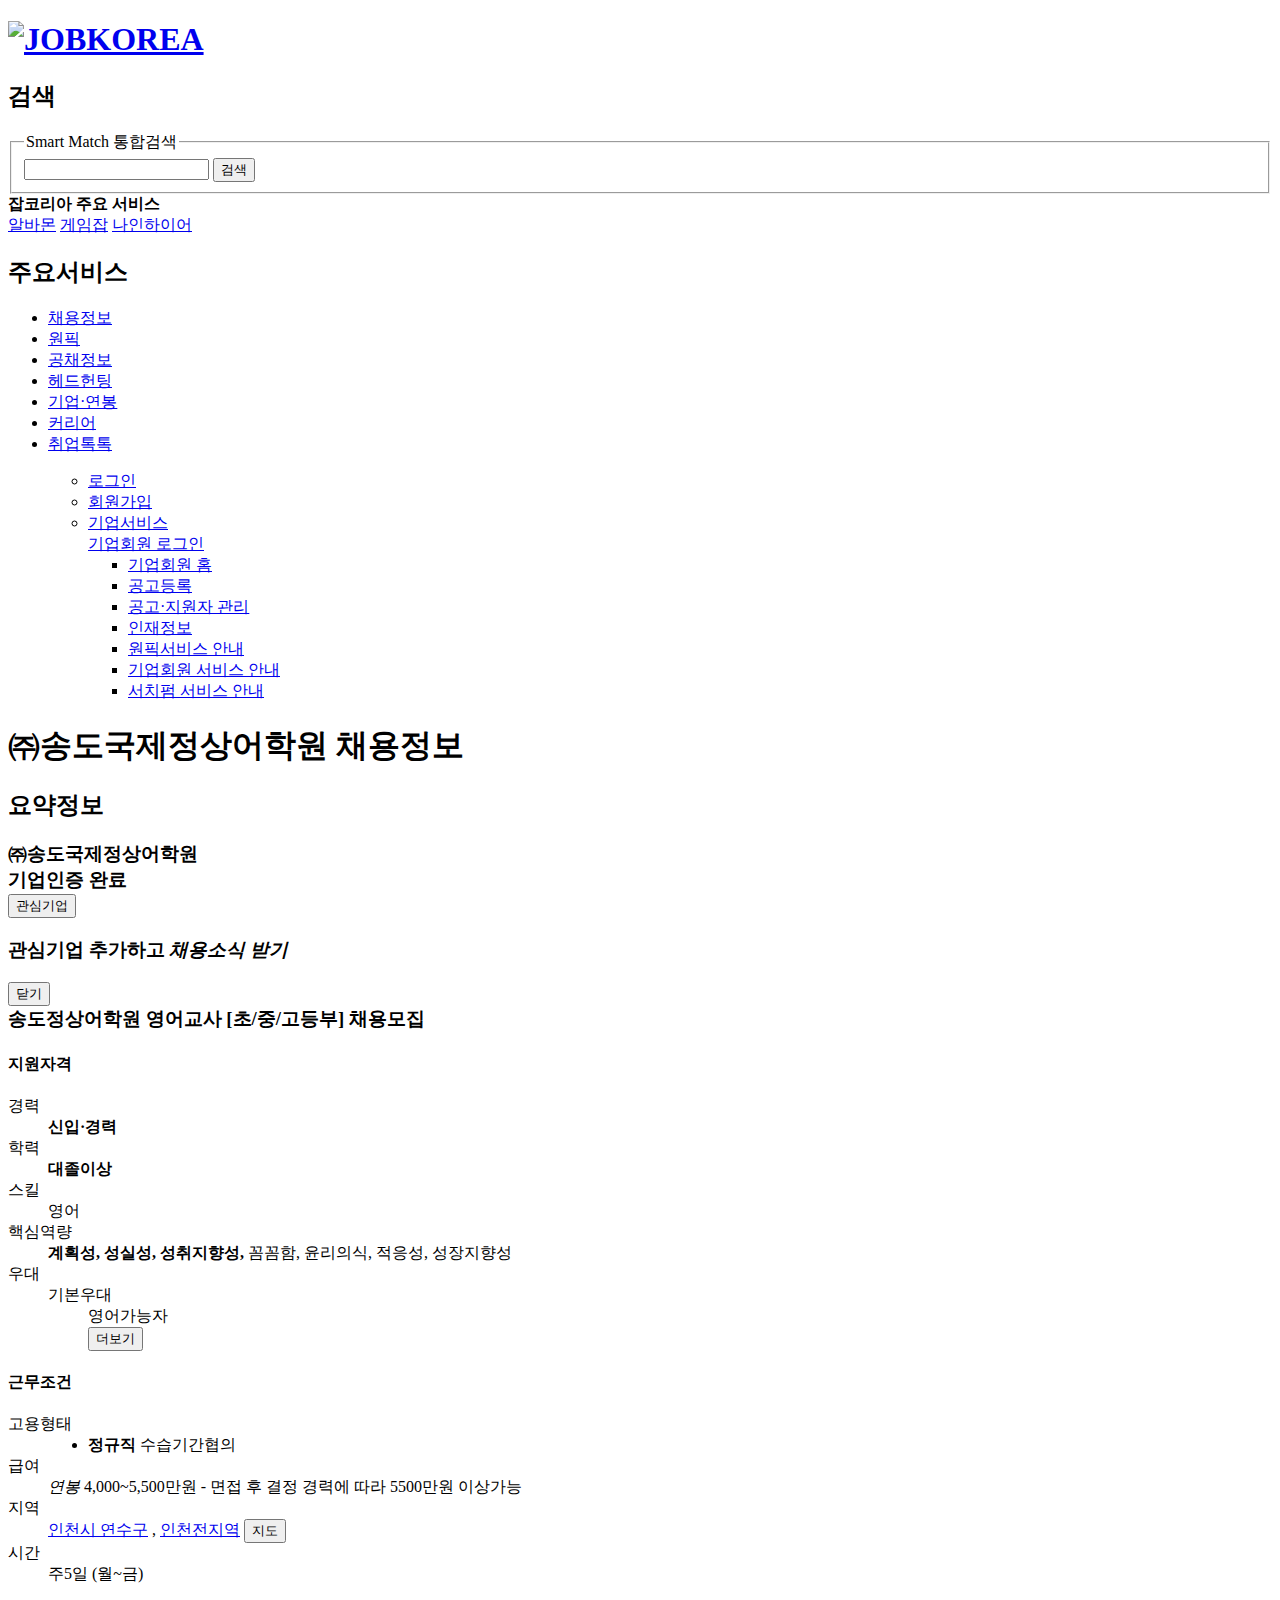
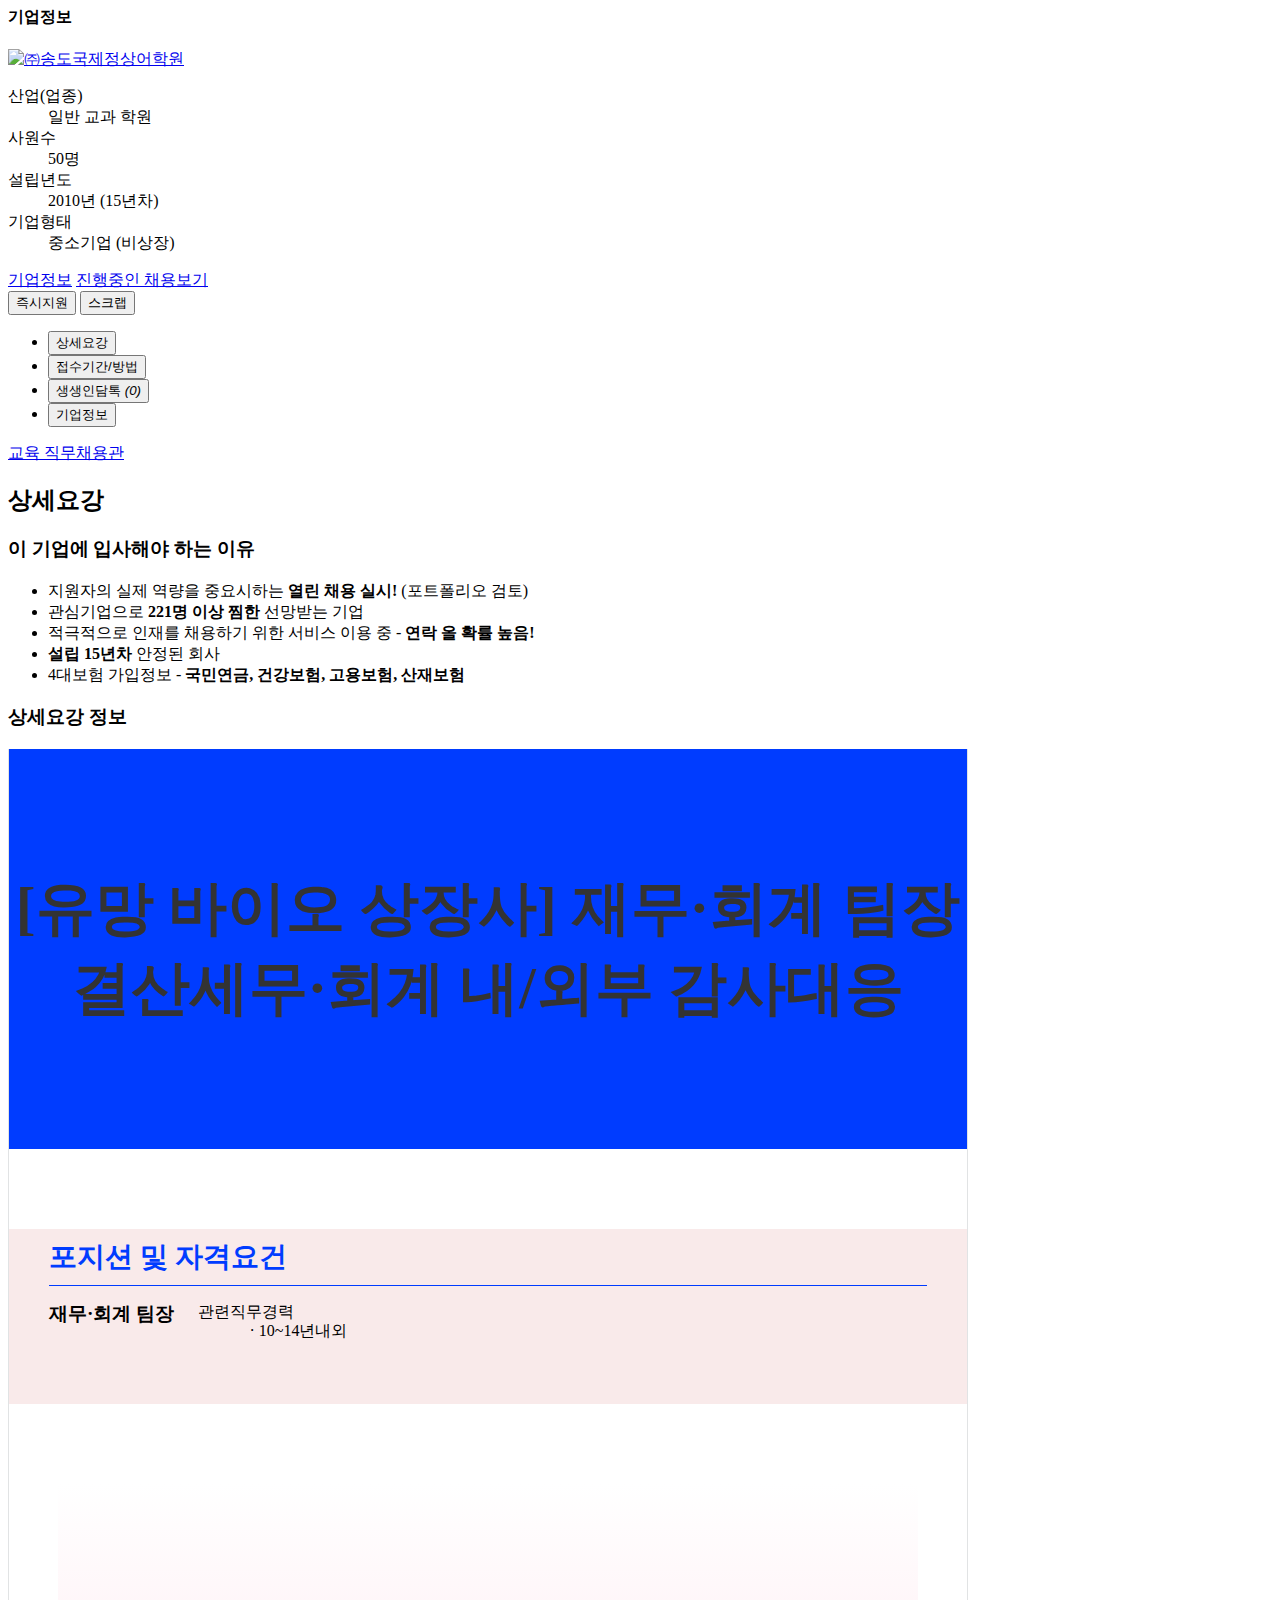
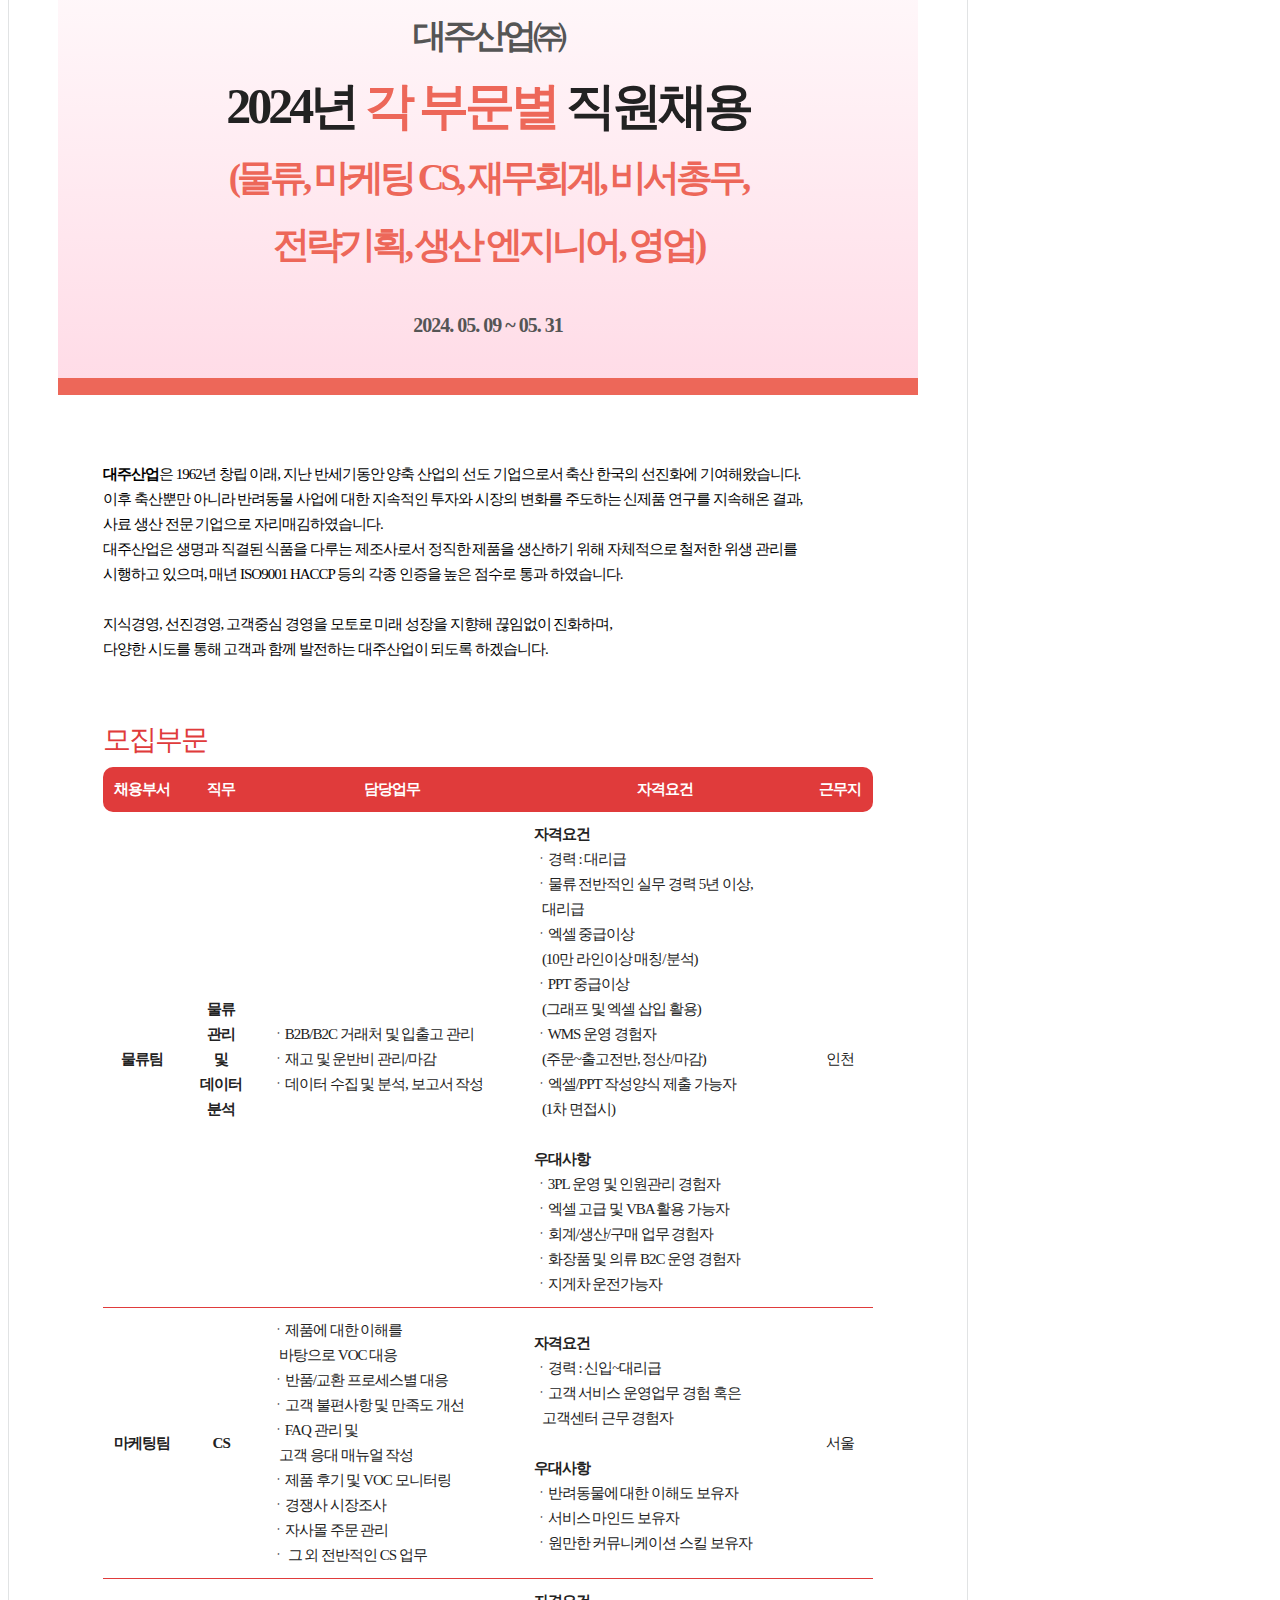
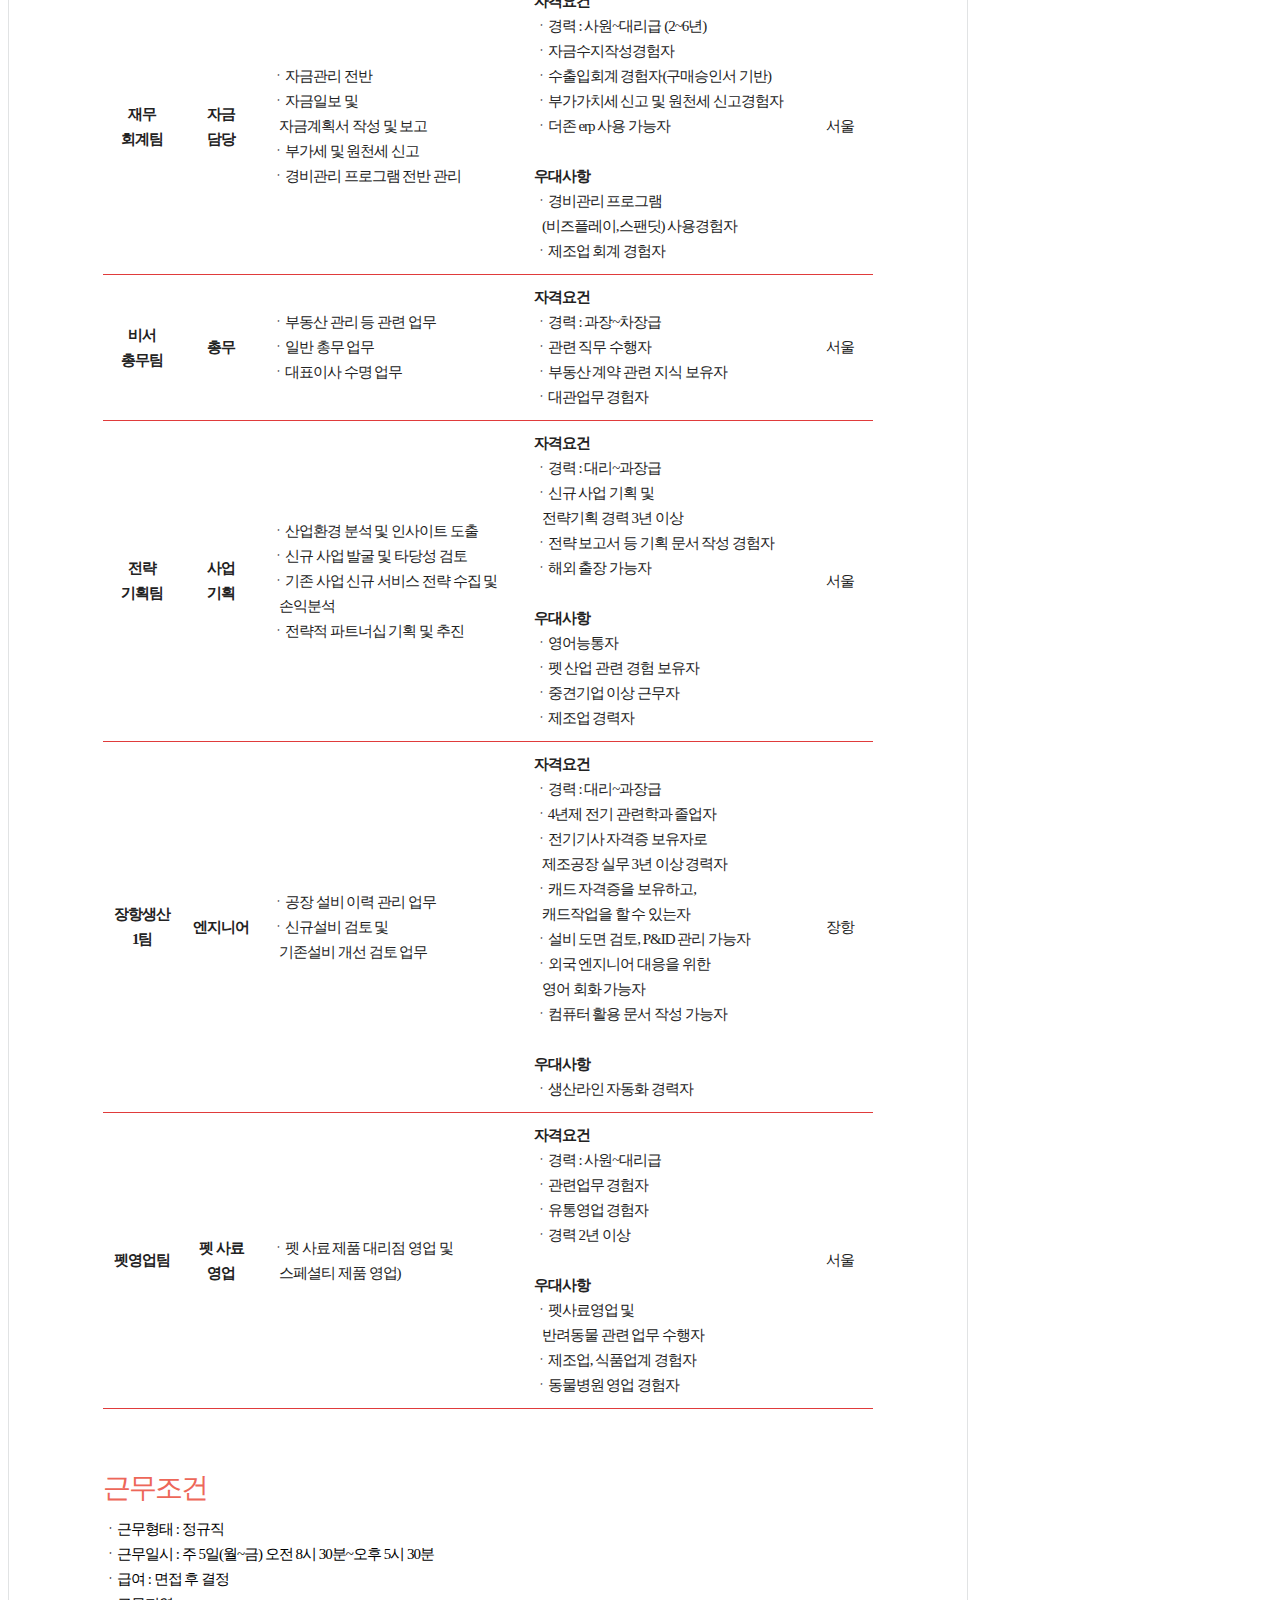
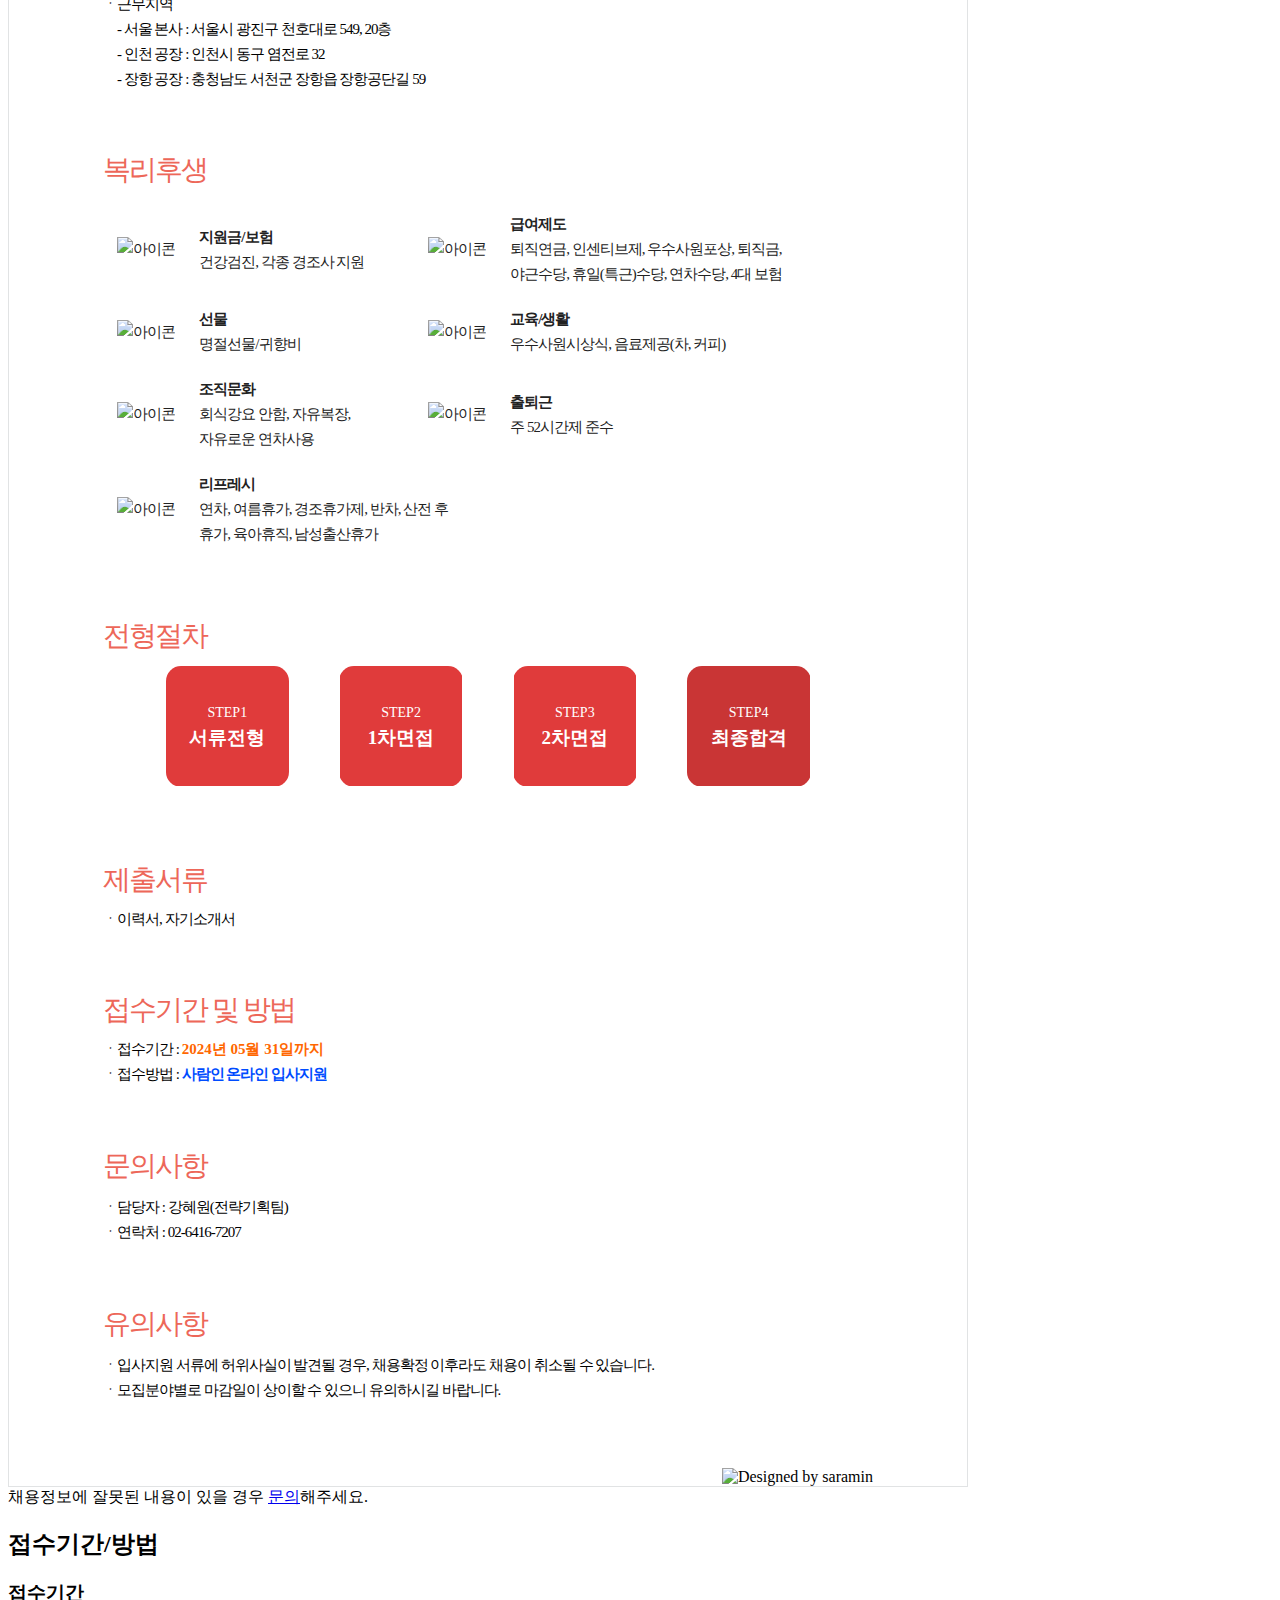
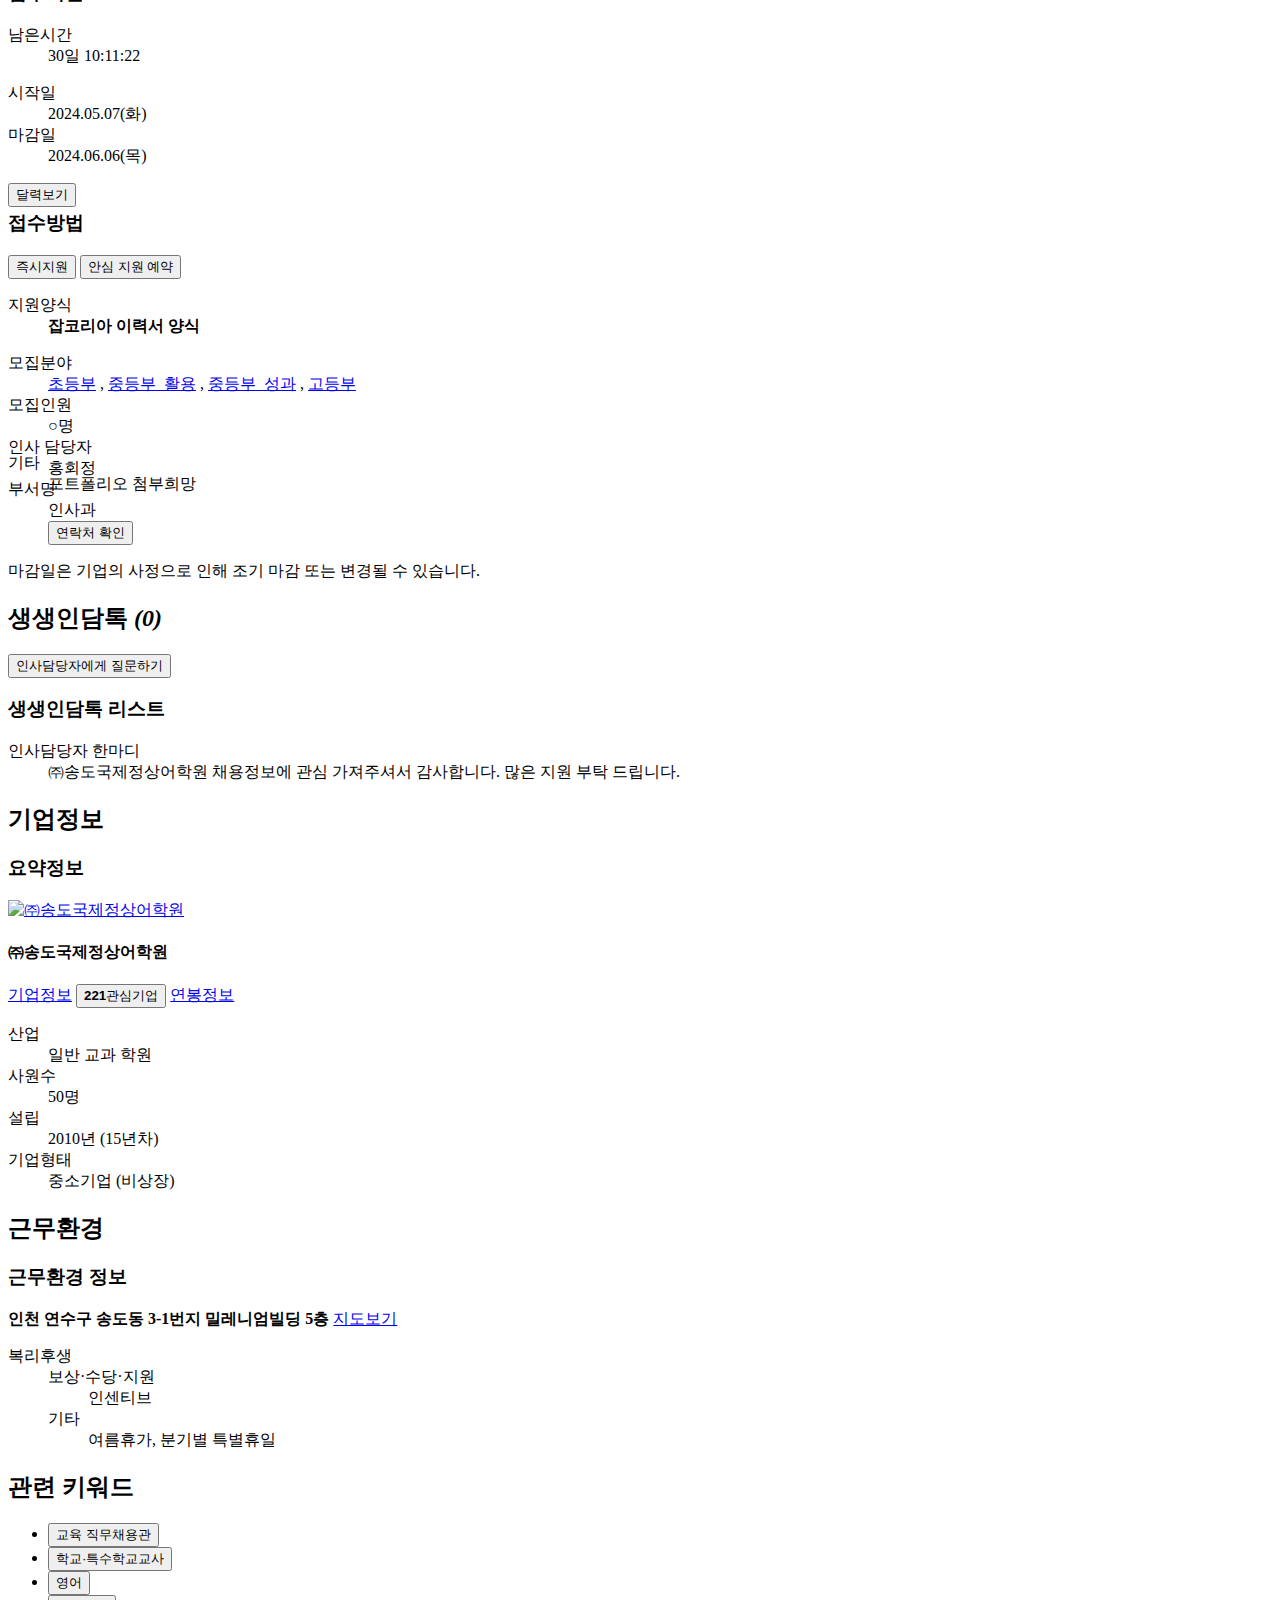
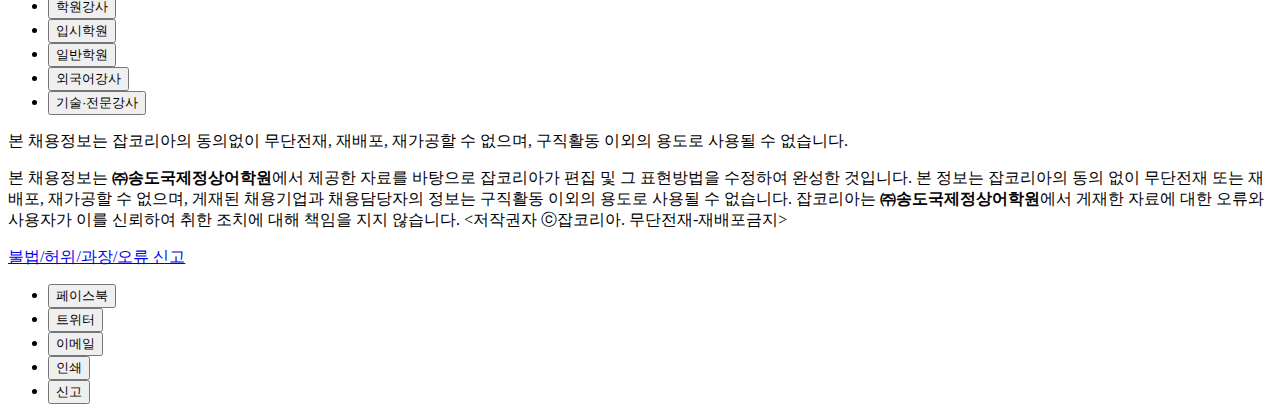
==== index.html @ 6176d613 "Create index.html" ====
<!DOCTYPE html>
<html lang="ko">

<head>
    <title>잡코리아 - 채용공고</title>
    <link rel="stylesheet" href="https://i.jobkorea.kr/content/css/ver_2/common-sv-202403271945.css">
    <link rel="stylesheet" href="https://i.jobkorea.kr/deploy/pc/dist/css/personal/pages/recruit/view/view.css">
    <link rel="stylesheet" href="https://i.jobkorea.kr/deploy/pc/dist/css/personal/common/gnb.css">
    <link rel="stylesheet" href="https://i.jobkorea.kr/deploy/pc/dist/css/components/modal.css">
</head>

<body id="secLgi" class="lgiSubRead">
    <!--// GNB 시작//-->
    <div id="headerWrap" class="gnbTheme1200 devGnbContainer">
        <div id="header">
            <!--신입공채 메뉴일경우 클래스 start-sub 추가 -->
            <!-- // headInner -->
            <div class="headInner">
                <h1 class="jkLogo" onclick="GA_Event('공통_PC', '헤더', '잡코리아로고');">
                    <a href="https://www.jobkorea.co.kr">
                        <img height="78" src="https://file2.jobkorea.co.kr/Net/Mng/Image/LogoImage?FN=2024/04/5월 로고_1_1.png" alt="JOBKOREA">
                    </a>
                </h1>
                <!-- // search -->
                <div class="search" id="searchWrap">
                    <h2 class="skip">검색</h2>
                    <form name="global_seek" id="AKCFrm" autocomplete="off" action="/Search/" onsubmit="return GoMainTotalSearch();" target="_self">
                        <fieldset>
                            <legend>Smart Match 통합검색</legend>
                            <div class="smKey">
                                <input type="text" id="stext" title="검색어 입력" name="stext" placeholder="" maxlength="30">
                                <input type="submit" value="검색" class="submit spGnb" id="common_search_btn" onclick="GA_Event('공통_PC', '검색', '검색_' + document.getElementById('stext').value);">
                            </div>
                        </fieldset>
                    </form>
                </div>
                <!-- search // -->
                <!-- // 배너 영역 -->
                <div class="headBann">
                    <strong class="skip">잡코리아 주요 서비스</strong>
                    <div class="bannBxAlignRow">
                        <a href="https://www.albamon.com" target="_blank" title="새창 열림" class="bann-logo bann-albamon" onclick="GA_Event('공통_PC', '헤더', '배너_알바몬');">알바몬</a>
                        <a href="https://www.gamejob.co.kr" target="_blank" title="새창 열림" class="bann-logo bann-gamejob" onclick="GA_Event('공통_PC', '헤더', '배너_게임잡');">게임잡</a>
                        <a href="https://www.ninehire.com/" target="_blank" title="새창 열림" class="bann-logo bann-ninehire" onclick="GA_Event('공통_PC', '헤더', '배너_나인하이어');">나인하이어</a>
                    </div>
                </div>
            </div>
            <!-- headInner // -->
            <div id="headNavBar" class="headNavBar dev-headNavBar">
                <div class="navInner dev-navInner">

                    <div class="jkNavArea dev-jkNavArea">
                        <h2 class="skip">주요서비스</h2>
                        <ul class="serviceNav dev-serviceNav">
                            <!-- 메뉴 활성화 클래스 navFixed 마우스 오버시 active 클래스 추가 -->
                            <li id="gnbGi" class="navItem gnbGi-fixed">
                                <a href="https://www.jobkorea.co.kr/recruit/joblist?menucode=local&amp;localorder=1" class="linkItem" onclick="GA_Event('공통_PC', 'gnb', '채용정보');"><span class="spNav"><span class="txIr">채용정보</span></span></a>
                            </li>
                            <li class="navItem onepick" id="onepick">
                                <a href="/OnePick/JobList" class="linkItem" onclick="GA_Event('공통_PC', 'gnb', '합격축하금 채용관');"><span class="spNav">원픽</span></a>
                            </li>
                            <li id="gnbStart" class="navItem start ">
                                <a href="https://www.jobkorea.co.kr/starter/" class="linkItem" onclick="GA_Event('공통_PC', 'gnb', '공채정보');"><span class="spNav"><span class="txIr">공채정보</span></span></a>
                            </li>
                            <li id="gnbHh" class="navItem hh ">
                                <a href="https://www.jobkorea.co.kr/headhunting/home" class="linkItem" onclick="GA_Event('공통_PC', 'gnb', '헤드헌팅');"><span class="spNav"><span class="txIr">헤드헌팅</span></span></a>
                            </li>
                            <li id="gnbSalary" class="navItem salary ">
                                <a href="https://www.jobkorea.co.kr/Review/Home" class="linkItem" onclick="GA_Event('공통_PC', 'gnb', '기업·연봉');">
                                    <span class="spNav"><span class="txIr">기업·연봉</span></span></a>
                            </li>
                            <li id="futurelab" class="navItem futurelab ">
                                <a href="https://www.jobkorea.co.kr/starter/passassay" class="linkItem" onclick="GA_Event('공통_PC', 'gnb', '커리어');">
                                    <span class="spNav"><span class="txIr">커리어</span></span></a>
                            </li>
                            <li id="gnbQna" class="navItem qna ">
                                <a href="https://www.jobkorea.co.kr/User/Qstn/Index" class="linkItem" onclick="GA_Event('공통_PC', 'gnb', '취업톡톡');">
                                    <span class="spNav"><span class="txIr">취업톡톡</span></span>
                                </a>
                            </li>
                        </ul>
                        <!-- my 홈일경우 클래스 myPage -->
                        <ul id="devMyPage" class="userNav">
                            <ul class="userNav">
                                <li class="userNav-item login">
                                    <a href="/Login/Login_Tot.asp?rDBName=GG&amp;re_url=/" class="txt-button login-button" onclick="GA_Event('공통_PC', 'gnb', '로그인');">로그인</a>
                                </li>
                                <li class="userNav-item join">
                                    <a href="/Join/M_Regist" class="txt-button join-button" onclick="GA_Event('공통_PC', 'gnb', '회원가입');">회원가입</a>
                                </li>
                                <li class="userNav-item corp">
                                    <a href="/Corp/Index" target="_blank" onclick="GA_Event('공통_PC', 'gnb', '기업회원 홈');"><span class="spGnb">기업서비스</span></a>
                                    <div class="lyMyArea">
                                        <div class="myInner">
                                            <div class="lyRow">
                                                <div class="btnRowWrap">
                                                    <a href="/Login/Login_Tot.asp?rDBName=GI" onclick="GA_Event('공통_PC', 'gnb', '기업회원 로그인');">기업회원 로그인</a>
                                                </div>
                                            </div>
                                            <div class="myLists">
                                                <ul>
                                                    <li><a href="/Corp/Main" onclick="GA_Event('공통_PC', 'gnb', '기업회원 홈');"><span class="tx">기업회원 홈</span></a></li>
                                                    <li><a href="/Yocruit/Mng/GI_Reg" onclick="GA_Event('공통_PC', 'gnb', '공고등록');"><span class="tx">공고등록</span></a></li>
                                                    <li><a href="/Corp/GiMng/List" onclick="GA_Event('공통_PC', 'gnb', '공고·지원자 관리');"><span class="tx">공고·지원자 관리</span></a></li>
                                                    <li><a href="/Corp/Person/Find" onclick="GA_Event('공통_PC', 'gnb', '인재정보');"><span class="tx">인재정보</span></a></li>
                                                    <li><a href="/OnePick/Intro" onclick="GA_Event('공통_PC', 'gnb', '원픽서비스 안내');"><span class="tx">원픽서비스 안내</span></a></li>
                                                    <li><a href="/service/company/option" onclick="GA_Event('공통_PC', 'gnb', '기업회원 서비스 안내');"><span class="tx">기업회원 서비스 안내</span></a></li>
                                                    <li><a href="/service/headhunting/platinum" onclick="GA_Event('공통_PC', 'gnb', '서치펌 서비스 안내');"><span class="tx">서치펌 서비스 안내</span></a></li>
                                                </ul>
                                            </div>
                                        </div>
                                        <span class="icnArr spGnb"></span>
                                    </div>
                                </li>
                            </ul>
                        </ul>
                    </div>
                </div>
            </div>
        </div>
    </div>
    <!--// GNB 끝 //-->
    <!--// 채용공고 시작 //-->
    <div id="wrap">
        <section id="container">
            <h1 class="tpl_hd_1">
                <span class="blind">㈜송도국제정상어학원</span> 채용정보
            </h1>
            <section class="secReadSummary">
                <h2 class="hd_2 blind">요약정보</h2>
                <div class="readSumWrap clear">
                    <article class="artReadJobSum">
                        <div class="sumTit">
                            <h3 class="hd_3">
                                <div class="header">
                                    <span class="coName">
                                        ㈜송도국제정상어학원
                                    </span>
                                    <div class="ico-certify">
                                        <span class="blind">기업인증 완료</span>
                                    </div>
                                    <div class="item favorite">
                                        <button type="button" class="girBtn girBtn_2 girBtnFav  devFavor5_12204971" onclick="GA_Event('공고_PC', '채용정보', '관심_' + ($(this).hasClass('girBtnFavOn')?'해제':'등록') + '_㈜송도국제정상어학원');go_favor('12204971');"><span>관심기업</span></button>
                                        <div class="tooltip-box-wrap  open">
                                            <p class="txt">관심기업 추가하고 <em>채용소식 받기</em></p>
                                            <button type="button" class="btn-tooltip-close"><span class="skip">닫기</span></button>
                                        </div>
                                    </div>
                                </div>
                                송도정상어학원 영어교사 [초/중/고등부] 채용모집
                            </h3>
                        </div>
                        <div class="tbRow clear">
                            <div class="tbCol ">
                                <h4 class="hd_4">지원자격</h4>
                                <dl class="tbList">
                                    <dt>경력</dt>
                                    <dd>
                                        <strong class="col_1">신입·경력</strong>
                                    </dd>
                                    <dt>학력</dt>
                                    <dd>
                                        <strong class="col_1">대졸이상</strong>
                                    </dd>
                                    <dt>스킬</dt>
                                    <dd>
                                        영어
                                    </dd>
                                    <dt>핵심역량</dt>
                                    <dd>
                                        <strong>계획성, </strong>
                                        <strong>성실성, </strong>
                                        <strong>성취지향성, </strong>
                                        꼼꼼함, 윤리의식, 적응성, 성장지향성
                                    </dd>
                                    <dt>우대</dt>
                                    <dd>
                                        <dl id="dlPref" class="tbAdd tbPref">
                                            <dt>기본우대</dt>
                                            <dd>
                                                <span class="pref">영어가능자</span>
                                                <div id="popupPref" class="tplLyWrap devTplLyClick divNotScrap">
                                                    <button class="girBtnTy girBtnMore devTplLyBtn" type="button"><span class="blind">더보기</span></button>
                                                </div>
                                            </dd>
                                        </dl>
                                    </dd>
                                </dl>
                            </div>
                            <div class="tbCol ">
                                <h4 class="hd_4">근무조건</h4>
                                <dl class="tbList">
                                    <dt>고용형태</dt>
                                    <dd>
                                        <ul class="addList">

                                            <li>
                                                <strong class="col_1">정규직</strong> 수습기간협의 <span class="tahoma"></span>
                                            </li>
                                        </ul>
                                    </dd>
                                    <dt>급여</dt>
                                    <dd>
                                        <em class="dotum">연봉</em> <span class="tahoma">4,000~5,500</span>만원
                                        - 면접 후 결정 경력에 따라 5500만원 이상가능
                                    </dd>
                                    <dt>지역</dt>
                                    <dd>
                                        <a href="https://www.jobkorea.co.kr/List_GI/GI_Area_List.asp?AreaNo=K080&amp;AllStat=1" target="_blank" title="새창" onclick="javascript:go_Area_List('K080',1); return false;">인천시 연수구</a>
                                        , <a href="https://www.jobkorea.co.kr/List_GI/GI_Area_List.asp?AreaNo=K000&amp;AllStat=1" target="_blank" title="새창" onclick="javascript:go_Area_List('K000',1); return false;">인천전지역</a>
                                        <button type="button" class="girBtn girBtn_3 girBtnMap" onclick="$('html, body').stop().animate({ scrollTop: $('#secReadWork').offset().top - 70 }, 500);"><span>지도</span></button>
                                    </dd>
                                    <dt>시간</dt>
                                    <dd>
                                        주<span class="tahoma">5</span>일
                                        (월~금)
                                    </dd>
                                </dl>
                            </div>
                            <div class="tbCol tbCoInfo">
                                <h4 class="hd_4">기업정보</h4>

                                <div class="tbLogo">
                                    <div class="logo">
                                        <p>
                                            <a href="/Recruit/Co_Read/C/12204971?Oem_Code=C1" target="_blank" title="새창" onclick="GA_Event('공고_PC', '기업정보상단', '기업로고_㈜송도국제정상어학원');"><img src="http://imgs.jobkorea.co.kr/img1/_whitebg/200X80/Co_Logo/Logo/2013/6/2b7vt005Rt_vK2b2b2kt0btYtIg_tt.JPG" id="cologo" name="cologo" alt="㈜송도국제정상어학원" onload="go_logo_size(this, 100, 40);" width="100" height="40"></a>
                                        </p>
                                    </div>
                                </div>
                                <dl class="tbList">

                                    <dt>산업(업종)</dt>
                                    <dd>
                                        <text>일반 교과 학원</text>
                                    </dd>
                                    <dt>사원수</dt>
                                    <dd>
                                        <span class="tahoma">50</span>명
                                    </dd>
                                    <dt>설립년도</dt>
                                    <dd>
                                        <text>
                                            <span class="tahoma">2010</span>년 (<span class="tahoma">15</span>년차)
                                        </text>
                                    </dd>
                                    <dt>기업형태</dt>
                                    <dd>
                                        중소기업
                                        (비상장)
                                    </dd>

                                </dl>
                                <div class="coBtn">
                                    <a href="/Recruit/Co_Read/C/12204971?Oem_Code=C1" target="_blank" title="새창" class="girBtn girBtn_3" onclick="GA_Event('공고_PC', '기업정보상단', '기업정보_㈜송도국제정상어학원');"><span>기업정보</span></a>
                                    <a href="/Recruit/Co_Read/12204971/CoRecruitLink" target="_blank" title="새창" class="girBtn girBtn_3" onclick="GA_Event('공고_PC', '기업정보상단', '진행중인채용보기_㈜송도국제정상어학원');"><span>진행중인 채용보기</span></a>
                                </div>
                            </div>
                        </div>
                    </article>
                </div>
                <div class="sumBtn">
                    <button type="button" class="girBtn tplBtn_1 tplBtnOrg girBtnOrg devOnlineApplyBtn" onclick="go_OnPass('', '', '');GI_Click_Cnt('','E01');;GA_Event('공고_PC', '공고지원상단', '즉시지원');" id="devApplyBtn">
                        <span>즉시지원</span>
                    </button>
                    <button type="button" class="girBtn girBtn_1 girBtnScr devScrap144616260  " onclick="GA_Event('공고_PC','공고지원상단','스크랩_' + ($('.devScrap144616260').hasClass('girBtnScrOn')?'해제':'등록') + '_㈜송도국제정상어학원_㈜송도국제정상어학원송도정상어학원 영어교사 [초/중/고등부] 채용모집');go_scrap(46910105, 44616260, 'pppto', 'C');" data-brazeinfo="송도정상어학원 영어교사 [초/중/고등부] 채용모집|44616260|46910105|2024-05-07|2024-06-06|㈜송도국제정상어학원|12204971"><span>스크랩</span></button>
                </div>
            </section>
            <div id="detailArea" class="divDetailWrap ">
                <div id="menuContainer" class="devTplTabBx">
                    <div id="topMenu" class="tplTabBx readTabBx">
                        <ul class="tplTab clear">
                            <li data-target="tab01" class=""><button type="button" onclick="GA_Event('공고_PC', '상세보기', '상세요강');"><span>상세요강</span></button></li>
                            <li data-target="tab02" class="on"><button type="button" onclick="GA_Event('공고_PC', '상세보기', '접수기간/방법');"><span>접수기간/방법</span></button></li>
                            <li data-target="tab03"><button type="button" onclick="GA_Event('공고_PC', '상세보기', '생생인담톡');"><span>생생인담톡 <em class="tahoma devIndamTalkComCnt">(0)</em></span></button></li>
                            <li data-target="tab04"><button type="button" onclick="GA_Event('공고_PC', '상세보기', '기업정보');"><span>기업정보</span></button></li>
                        </ul>
                        <div class="recmdTheme"><a href="https://www.jobkorea.co.kr/Theme/Edu?rv=1" target="_blank" onclick="GA_Event('공고_PC', '상세보기', '교육 직무채용관'); ">교육 직무채용관<i class="girBtn girArrRBtn01"></i></a></div>
                    </div>
                </div>
                <section id="tab01" class="secReadDetail">
                    <h2 class="hd_2 blind">상세요강</h2>
                    <article class="artReadReason">
                        <h3 class="hd_3 blind">이 기업에 입사해야 하는 이유</h3>
                        <ul class="reason">
                            <li class="icn_8">지원자의 실제 역량을 중요시하는 <strong>열린 채용 실시!</strong> (포트폴리오 검토)</li>
                            <li class="icn_1">관심기업으로 <strong>221명 이상 찜한</strong> 선망받는 기업</li>
                            <li class="icn_2">적극적으로 인재를 채용하기 위한 서비스 이용 중 - <strong>연락 올 확률 높음!</strong></li>
                            <li class="icn_4"><strong>설립 15년차</strong> 안정된 회사</li>
                            <li class="icn_12">4대보험 가입정보 - <strong>국민연금, 건강보험, 고용보험, 산재보험
                                </strong></li>
                        </ul>
                    </article>
                    <article class="artReadDetail">
                        <h3 class="hd_3 blind">상세요강 정보</h3>
                        <div style="width:960px; background-color:aqua;">
                            <!--// 여기서부터 넣어주세요. -->

                            <div style="margin: 0px auto; background:#fff; display:grid; grid-auto-flow:row; row-gap:5em; boz-sizing:border-box; border: 1px solid #e1e3e4; border-top:none; ">
        <div style="background:#003cff url(https://i.jobkorea.kr/content/images/corp/register/template/top_case5.png) center center no-repeat; background-size:cover; box-sizing:border-box; display:flex; align-items:center; justify-items:center; min-height:25em;">
            <h3 style="font-size:3.7em; color:#333; font-weight:bold; text-align:center; word-break:keep-all; ">
                [유망 바이오 상장사] 재무·회계 팀장 결산세무·회계 내/외부 감사대응
            </h3>
        </div>
        <div style="display:grid; grid-auto-flow:row; row-gap:2em; background-color:#f9eaea; box-sizing:border-box; padding: 0 2.5em 4em 2.5em; ">
            <div style="display:grid; grid-template-rows:repeat(2,max-content); row-gap:1em;width:100%; margin:0 auto;">
                <h4 style="font-size:1.75em; line-height:2em; margin:0px; text-align:left; word-break:keep-all; color:#003cff; border-bottom:1px solid #003cff; ">
                    <span></span>
                    포지션 및 자격요건
                </h4>
                <ul style="display:flex; flex-flow:row wrap; list-style:none; column-gap:1.5em; margin:0px; padding:0px; ">
                    <li style="font-size:1.2em; line-height:1.2em; font-weight:bold; margin:0px; ">재무·회계 팀장</li>
                    <li style="font-size:1em; line-height:1.2em; ">
                        <dl>
                            <dt style="font-size:1em; line-height:1.2em; ">관련직무경력</dt>
                            <dd style="padding-left:0.7em; font-size:1em; line-height:1.2em; ">· 10~14년내외</dd>
                        </dl>
                    </li>
                </ul>
            </div>
        </div>




        <div class="wrap_break_recruit">
            <table width="860" border="0px" cellspacing="0px" cellpadding="0px" align="center">
                <tbody>
                    <tr style="background-image: linear-gradient(rgb(255, 255, 255), rgb(255, 214, 227)); ">
                        <td valign="top" style="background: url(&quot;//www.saraminimage.co.kr/recruit/bbs_recruit8/38_b_redbg_230705.png&quot;) 0px 0px no-repeat; ">

                            <table width="100%" border="0px" align="center" cellspacing="0px">
                                <tbody>
                                    <tr>
                                        <td height="35px"> </td>
                                    </tr>
                                    <tr>
                                        <td colspan="2" style="padding: 0px 45px; ">
                                            <table width="100%" border="0" cellpadding="0" cellspacing="0" align="center" style="font-family: &quot;malgun gothic&quot;, &quot;맑은 고딕&quot;; font-size: 15px; line-height: 25px; letter-spacing: -1px; color: rgb(255, 255, 255); ">


                                                <tbody>
                                                    <tr>
                                                        <td height="24" colspan="2" valign="top">&nbsp;</td>
                                                    </tr>
                                                    <tr>
                                                        <td width="70%" height="65px"></td>
                                                    </tr>


                                                    <tr>
                                                        <td height="45" colspan="2" align="center" style="font-size: 34px; line-height: 50px; letter-spacing: -4px; color: rgb(85, 85, 85); "><b>대주산업㈜</b></td>
                                                    </tr>
                                                    <tr>
                                                        <td height="15px"></td>
                                                    </tr>

                                                    <tr>
                                                        <td colspan="2" align="center" style="line-height: 60px; letter-spacing: -4px; color: rgb(34, 34, 34); "><b>
                                                                <span style="font-size: 50px; color: rgb(34, 34, 34); ">2024년 </span></b><span style="font-size: 50px; color: rgb(237, 103, 89); "><b>각 부문별<font color="#08f8fa"></font></b></span><b><span style="font-size: 50px; color: rgb(34, 34, 34); "> 직원채용</span></b><br>
                                                            <b style="color: rgb(237, 103, 89); font-size: 37px; ">(물류, 마케팅 CS, 재무회계, 비서총무,<br>
                                                                전략기획, 생산 엔지니어, 영업)</b>
                                                        </td>
                                                    </tr>
                                                    <tr>
                                                        <td height="30" colspan="2"></td>
                                                    </tr>
                                                    <tr>
                                                        <td colspan="2" align="center" style="font-family: &quot;malgun gothic&quot;, &quot;맑은 고딕&quot;; font-size: 20px; line-height: 26px; letter-spacing: -1px; color: rgb(85, 85, 85); "><b>2024. 05. 09 ~ 05. 31</b></td>
                                                    </tr>
                                                    <tr>
                                                        <td height="10" colspan="2"></td>
                                                    </tr>
                                                    <tr>
                                                        <td height="30" colspan="2" valign="top"></td>
                                                    </tr>


                                                </tbody>
                                            </table>
                                        </td>
                                    </tr>
                                    <tr>
                                        <td height="15" bgcolor="#ED6759"></td>
                                    </tr>
                                    <tr>
                                        <td height="65" bgcolor="#FFFFFF"></td>
                                    </tr>
                                </tbody>
                            </table>
                        </td>

                    </tr>
                    <tr>
                        <td style="padding: 0px 45px; ">
                            <table width="100%" border="0" cellpadding="0" cellspacing="0" align="center" style="font-family: &quot;malgun gothic&quot;, &quot;맑은 고딕&quot;; font-size: 15px; line-height: 25px; letter-spacing: -1px; ">
                                <tbody>
                                    <tr>
                                        <td><b>대주산업</b>은 1962년 창립 이래, 지난 반세기동안 양축 산업의 선도 기업으로서 축산 한국의 선진화에 기여해왔습니다.<br>
                                            이후 축산뿐만 아니라 반려동물 사업에 대한 지속적인 투자와 시장의 변화를 주도하는 신제품 연구를 지속해온 결과, <br>
                                            사료 생산 전문 기업으로 자리매김하였습니다.<br>
                                            대주산업은 생명과 직결된 식품을 다루는 제조사로서 정직한 제품을 생산하기 위해 자체적으로 철저한 위생 관리를 <br>
                                            시행하고 있으며, 매년 ISO9001 HACCP 등의 각종 인증을 높은 점수로 통과 하였습니다.<br>
                                            <br>
                                            지식경영, 선진경영, 고객중심 경영을 모토로 미래 성장을 지향해 끊임없이 진화하며, <br>
                                            다양한 시도를 통해 고객과 함께 발전하는 대주산업이 되도록 하겠습니다.
                                        </td>
                                    </tr>
                                </tbody>
                            </table>
                        </td>
                    </tr>
                    <tr>
                        <td height="65"></td>
                    </tr>
                    <tr bgcolor="#ffffff">
                        <td style="padding: 0px 45px; ">
                            <table width="100%" border="0" cellpadding="0" cellspacing="0" align="center" style="font-family: &quot;malgun gothic&quot;, &quot;맑은 고딕&quot;; font-size: 15px; line-height: 25px; letter-spacing: -1px; ">
                                <tbody>
                                    <tr>
                                        <td style="font-family: &quot;malgun gothic&quot;, &quot;맑은 고딕&quot;; font-size: 28px; line-height: 25px; letter-spacing: -2px; color: rgb(224, 59, 59); ">모집부문</td>
                                    </tr>
                                    <tr>
                                        <td height="15"></td>
                                    </tr>
                                    <tr>
                                        <td>
                                            <table width="100%" align="center" cellpadding="10px" style="border-spacing: 0px; border-collapse: collapse; font-size: 15px; letter-spacing: -1px; line-height: 25px; color: rgb(34, 34, 34); ">
                                                <thead>
                                                    <tr>
                                                        <th width="57" align="center" bgcolor="#e03b3b" style="border-style: solid; border-color: rgb(204, 204, 204); font-family: &quot;malgun gothic&quot;, &quot;맑은 고딕&quot;; font-size: 15px; line-height: 25px; border-width: 0px; padding: 10px; border-top-left-radius: 10px; border-bottom-left-radius: 10px; text-align: center; color: rgb(255, 255, 255); " scope="col"> <b>채용부서</b></th>
                                                        <th width="58" align="center" bgcolor="#e03b3b" style="border-style: solid; border-color: rgb(204, 204, 204); font-family: &quot;malgun gothic&quot;, &quot;맑은 고딕&quot;; font-size: 15px; line-height: 25px; border-width: 0px; padding: 10px; border-top-left-radius: 0px; border-bottom-left-radius: 0px; text-align: center; color: rgb(255, 255, 255); " scope="col"> <b>직무</b></th>
                                                        <th width="238" align="center" bgcolor="#e03b3b" style="border-style: solid; border-color: rgb(204, 204, 204); font-family: &quot;malgun gothic&quot;, &quot;맑은 고딕&quot;; font-size: 15px; line-height: 25px; border-width: 0px; padding: 10px; text-align: center; color: rgb(255, 255, 255); " scope="col"> <b>담당업무</b></th>
                                                        <th width="258" align="center" bgcolor="#e03b3b" style="border-style: solid; border-color: rgb(204, 204, 204); font-family: &quot;malgun gothic&quot;, &quot;맑은 고딕&quot;; font-size: 15px; line-height: 25px; border-width: 0px; padding: 10px; text-align: center; color: rgb(255, 255, 255); " scope="col"> <b>자격요건</b></th>
                                                        <th width="45" align="center" bgcolor="#e03b3b" style="border-style: solid; border-color: rgb(204, 204, 204); font-family: &quot;malgun gothic&quot;, &quot;맑은 고딕&quot;; font-size: 15px; line-height: 25px; border-width: 0px; padding: 10px; border-top-right-radius: 10px; border-bottom-right-radius: 10px; text-align: center; color: rgb(255, 255, 255); " scope="col"><b>근무지<font color="#2fc99e"></font></b></th>
                                                    </tr>
                                                </thead>
                                                <tbody>
                                                    <tr>
                                                        <td align="center" bgcolor="#FFFFFF" style="border-width: 0px 0px 1px; border-style: solid; border-color: rgb(224, 59, 59); font-family: &quot;malgun gothic&quot;, &quot;맑은 고딕&quot;; font-size: 15px; line-height: 25px; padding: 10px; "><b>물류팀</b></td>
                                                        <td align="center" bgcolor="#FFFFFF" style="border-width: 0px 0px 1px; border-style: solid; border-color: rgb(224, 59, 59); font-family: &quot;malgun gothic&quot;, &quot;맑은 고딕&quot;; font-size: 15px; line-height: 25px; padding: 10px; "><b>물류<br>
                                                                관리<br>
                                                                및<br>
                                                                데이터<br>
                                                                분석</b></td>
                                                        <td bgcolor="#FFFFFF" style="border-width: 0px 0px 1px; border-style: solid; border-color: rgb(224, 59, 59); font-family: &quot;malgun gothic&quot;, &quot;맑은 고딕&quot;; font-size: 15px; line-height: 25px; padding: 10px; ">ㆍB2B/B2C 거래처 및 입출고 관리<br>
                                                            ㆍ재고 및 운반비 관리/마감<br>
                                                            ㆍ데이터 수집 및 분석, 보고서 작성</td>
                                                        <td align="left" bgcolor="#FFFFFF" style="border-width: 0px 0px 1px; border-style: solid; border-color: rgb(224, 59, 59); font-family: &quot;malgun gothic&quot;, &quot;맑은 고딕&quot;; font-size: 15px; line-height: 25px; padding: 10px; "><b>자격요건</b><br>
                                                            ㆍ경력 : 대리급<br>
                                                            ㆍ물류 전반적인 실무 경력 5년 이상, <br>
                                                            &nbsp;&nbsp; 대리급<br>
                                                            ㆍ엑셀 중급이상<br>
                                                            &nbsp;&nbsp; (10만 라인이상 매칭/분석)<br>
                                                            ㆍPPT 중급이상<br>
                                                            &nbsp;&nbsp; (그래프 및 엑셀 삽입 활용)<br>
                                                            ㆍWMS 운영 경험자<br>
                                                            &nbsp;&nbsp; (주문~출고전반, 정산/마감)<br>
                                                            ㆍ엑셀/PPT 작성양식 제출 가능자<br>
                                                            &nbsp;&nbsp; (1차 면접시)<br>
                                                            <b><br>
                                                                우대사항</b><br>
                                                            ㆍ3PL 운영 및 인원관리 경험자<br>
                                                            ㆍ엑셀 고급 및 VBA 활용 가능자<br>
                                                            ㆍ회계/생산/구매 업무 경험자 <br>
                                                            ㆍ화장품 및 의류 B2C 운영 경험자<br>
                                                            ㆍ지게차 운전가능자
                                                        </td>
                                                        <td align="center" bgcolor="#FFFFFF" style="border-width: 0px 0px 1px; border-style: solid; border-color: rgb(224, 59, 59); font-family: &quot;malgun gothic&quot;, &quot;맑은 고딕&quot;; font-size: 15px; line-height: 25px; padding: 10px; "> 인천</td>
                                                    </tr>
                                                    <tr>
                                                        <td align="center" bgcolor="#FFFFFF" style="border-width: 0px 0px 1px; border-style: solid; border-color: rgb(224, 59, 59); font-family: &quot;malgun gothic&quot;, &quot;맑은 고딕&quot;; font-size: 15px; line-height: 25px; padding: 10px; "><b>마케팅팀</b></td>
                                                        <td align="center" bgcolor="#FFFFFF" style="border-width: 0px 0px 1px; border-style: solid; border-color: rgb(224, 59, 59); font-family: &quot;malgun gothic&quot;, &quot;맑은 고딕&quot;; font-size: 15px; line-height: 25px; padding: 10px; "><b>CS</b></td>
                                                        <td bgcolor="#FFFFFF" style="border-width: 0px 0px 1px; border-style: solid; border-color: rgb(224, 59, 59); font-family: &quot;malgun gothic&quot;, &quot;맑은 고딕&quot;; font-size: 15px; line-height: 25px; padding: 10px; ">ㆍ제품에 대한 이해를 <br>
                                                            &nbsp;&nbsp; 바탕으로 VOC 대응<br>
                                                            ㆍ반품/교환 프로세스별 대응<br>
                                                            ㆍ고객 불편사항 및 만족도 개선 <br>
                                                            ㆍFAQ 관리 및 <br>
                                                            &nbsp;&nbsp; 고객 응대 매뉴얼 작성<br>
                                                            ㆍ제품 후기 및 VOC 모니터링<br>
                                                            ㆍ경쟁사 시장조사<br>
                                                            ㆍ자사몰 주문 관리<br>
                                                            ㆍ 그 외 전반적인 CS 업무</td>
                                                        <td align="left" bgcolor="#FFFFFF" style="border-width: 0px 0px 1px; border-style: solid; border-color: rgb(224, 59, 59); font-family: &quot;malgun gothic&quot;, &quot;맑은 고딕&quot;; font-size: 15px; line-height: 25px; padding: 10px; "><b>자격요건</b><br>
                                                            ㆍ경력 : 신입~대리급<br>
                                                            ㆍ고객 서비스 운영업무 경험 혹은<br>
                                                            &nbsp;&nbsp;
                                                            고객센터 근무 경험자 <br>
                                                            <b><br>
                                                                우대사항</b><br>
                                                            ㆍ반려동물에 대한 이해도 보유자 <br>
                                                            ㆍ서비스 마인드 보유자 <br>
                                                            ㆍ원만한 커뮤니케이션 스킬 보유자
                                                        </td>
                                                        <td align="center" bgcolor="#FFFFFF" style="border-width: 0px 0px 1px; border-style: solid; border-color: rgb(224, 59, 59); font-family: &quot;malgun gothic&quot;, &quot;맑은 고딕&quot;; font-size: 15px; line-height: 25px; padding: 10px; "> 서울 </td>
                                                    </tr>
                                                    <tr>
                                                        <td align="center" bgcolor="#FFFFFF" style="border-width: 0px 0px 1px; border-style: solid; border-color: rgb(224, 59, 59); font-family: &quot;malgun gothic&quot;, &quot;맑은 고딕&quot;; font-size: 15px; line-height: 25px; padding: 10px; "><b>재무<br>
                                                                회계팀</b></td>
                                                        <td align="center" bgcolor="#FFFFFF" style="border-width: 0px 0px 1px; border-style: solid; border-color: rgb(224, 59, 59); font-family: &quot;malgun gothic&quot;, &quot;맑은 고딕&quot;; font-size: 15px; line-height: 25px; padding: 10px; "><b>자금<br>
                                                                담당</b></td>
                                                        <td bgcolor="#FFFFFF" style="border-width: 0px 0px 1px; border-style: solid; border-color: rgb(224, 59, 59); font-family: &quot;malgun gothic&quot;, &quot;맑은 고딕&quot;; font-size: 15px; line-height: 25px; padding: 10px; ">ㆍ자금관리 전반<br>
                                                            ㆍ자금일보 및 <br>
                                                            &nbsp;&nbsp; 자금계획서 작성 및 보고<br>
                                                            ㆍ부가세 및 원천세 신고<br>
                                                            ㆍ경비관리 프로그램 전반 관리</td>
                                                        <td align="left" bgcolor="#FFFFFF" style="border-width: 0px 0px 1px; border-style: solid; border-color: rgb(224, 59, 59); font-family: &quot;malgun gothic&quot;, &quot;맑은 고딕&quot;; font-size: 15px; line-height: 25px; padding: 10px; "><b>자격요건</b><br>
                                                            ㆍ경력 : 사원~대리급 (2~6년)<br>
                                                            ㆍ자금수지작성경험자<br>
                                                            ㆍ수출입회계 경험자(구매승인서 기반)<br>
                                                            ㆍ부가가치세 신고 및 원천세 신고경험자<br>
                                                            ㆍ더존 erp 사용 가능자<br>
                                                            <b><br>
                                                                우대사항</b><br>
                                                            ㆍ경비관리 프로그램<br>
                                                            &nbsp;&nbsp; (비즈플레이,스팬딧) 사용경험자<br>
                                                            ㆍ제조업 회계 경험자
                                                        </td>
                                                        <td align="center" bgcolor="#FFFFFF" style="border-width: 0px 0px 1px; border-style: solid; border-color: rgb(224, 59, 59); font-family: &quot;malgun gothic&quot;, &quot;맑은 고딕&quot;; font-size: 15px; line-height: 25px; padding: 10px; "> 서울</td>
                                                    </tr>
                                                    <tr>
                                                        <td align="center" bgcolor="#FFFFFF" style="border-width: 0px 0px 1px; border-style: solid; border-color: rgb(224, 59, 59); font-family: &quot;malgun gothic&quot;, &quot;맑은 고딕&quot;; font-size: 15px; line-height: 25px; padding: 10px; "><b>비서<br>
                                                                총무팀</b></td>
                                                        <td align="center" bgcolor="#FFFFFF" style="border-width: 0px 0px 1px; border-style: solid; border-color: rgb(224, 59, 59); font-family: &quot;malgun gothic&quot;, &quot;맑은 고딕&quot;; font-size: 15px; line-height: 25px; padding: 10px; "><b>총무</b></td>
                                                        <td bgcolor="#FFFFFF" style="border-width: 0px 0px 1px; border-style: solid; border-color: rgb(224, 59, 59); font-family: &quot;malgun gothic&quot;, &quot;맑은 고딕&quot;; font-size: 15px; line-height: 25px; padding: 10px; ">ㆍ부동산 관리 등 관련 업무<br>
                                                            ㆍ일반 총무 업무 <br>
                                                            ㆍ대표이사 수명 업무</td>
                                                        <td align="left" bgcolor="#FFFFFF" style="border-width: 0px 0px 1px; border-style: solid; border-color: rgb(224, 59, 59); font-family: &quot;malgun gothic&quot;, &quot;맑은 고딕&quot;; font-size: 15px; line-height: 25px; padding: 10px; "><b>자격요건</b><br>
                                                            ㆍ경력 : 과장~차장급<br>
                                                            ㆍ관련 직무 수행자<br>
                                                            ㆍ부동산 계약 관련 지식 보유자<br>
                                                            ㆍ대관업무 경험자</td>
                                                        <td align="center" bgcolor="#FFFFFF" style="border-width: 0px 0px 1px; border-style: solid; border-color: rgb(224, 59, 59); font-family: &quot;malgun gothic&quot;, &quot;맑은 고딕&quot;; font-size: 15px; line-height: 25px; padding: 10px; "> 서울</td>
                                                    </tr>
                                                    <tr>
                                                        <td align="center" bgcolor="#FFFFFF" style="border-width: 0px 0px 1px; border-style: solid; border-color: rgb(224, 59, 59); font-family: &quot;malgun gothic&quot;, &quot;맑은 고딕&quot;; font-size: 15px; line-height: 25px; padding: 10px; "><b>전략<br>
                                                                기획팀</b></td>
                                                        <td align="center" bgcolor="#FFFFFF" style="border-width: 0px 0px 1px; border-style: solid; border-color: rgb(224, 59, 59); font-family: &quot;malgun gothic&quot;, &quot;맑은 고딕&quot;; font-size: 15px; line-height: 25px; padding: 10px; "><b>사업<br>
                                                                기획</b></td>
                                                        <td bgcolor="#FFFFFF" style="border-width: 0px 0px 1px; border-style: solid; border-color: rgb(224, 59, 59); font-family: &quot;malgun gothic&quot;, &quot;맑은 고딕&quot;; font-size: 15px; line-height: 25px; padding: 10px; ">ㆍ산업환경 분석 및 인사이트 도출<br>
                                                            ㆍ신규 사업 발굴 및 타당성 검토<br>
                                                            ㆍ기존 사업 신규 서비스 전략 수집 및<br>
                                                            &nbsp;&nbsp;
                                                            손익분석 <br>
                                                            ㆍ전략적 파트너십 기획 및 추진</td>
                                                        <td align="left" bgcolor="#FFFFFF" style="border-width: 0px 0px 1px; border-style: solid; border-color: rgb(224, 59, 59); font-family: &quot;malgun gothic&quot;, &quot;맑은 고딕&quot;; font-size: 15px; line-height: 25px; padding: 10px; "><b>자격요건</b><br>
                                                            ㆍ경력 : 대리~과장급<br>
                                                            ㆍ신규 사업 기획 및 <br>
                                                            &nbsp;&nbsp;
                                                            전략기획 경력 3년 이상<br>
                                                            ㆍ전략 보고서 등 기획 문서 작성 경험자<br>
                                                            ㆍ해외 출장 가능자<br>
                                                            <b><br>
                                                                우대사항</b><br>
                                                            ㆍ영어능통자 <br>
                                                            ㆍ펫 산업 관련 경험 보유자<br>
                                                            ㆍ중견기업 이상 근무자<br>
                                                            ㆍ제조업 경력자
                                                        </td>
                                                        <td align="center" bgcolor="#FFFFFF" style="border-width: 0px 0px 1px; border-style: solid; border-color: rgb(224, 59, 59); font-family: &quot;malgun gothic&quot;, &quot;맑은 고딕&quot;; font-size: 15px; line-height: 25px; padding: 10px; ">서울</td>
                                                    </tr>
                                                    <tr>
                                                        <td align="center" bgcolor="#FFFFFF" style="border-width: 0px 0px 1px; border-style: solid; border-color: rgb(224, 59, 59); font-family: &quot;malgun gothic&quot;, &quot;맑은 고딕&quot;; font-size: 15px; line-height: 25px; padding: 10px; "><b>장항생산<br>
                                                                1팀</b></td>
                                                        <td align="center" bgcolor="#FFFFFF" style="border-width: 0px 0px 1px; border-style: solid; border-color: rgb(224, 59, 59); font-family: &quot;malgun gothic&quot;, &quot;맑은 고딕&quot;; font-size: 15px; line-height: 25px; padding: 10px; "><b>엔지니어</b></td>
                                                        <td bgcolor="#FFFFFF" style="border-width: 0px 0px 1px; border-style: solid; border-color: rgb(224, 59, 59); font-family: &quot;malgun gothic&quot;, &quot;맑은 고딕&quot;; font-size: 15px; line-height: 25px; padding: 10px; ">ㆍ공장 설비 이력 관리 업무<br>
                                                            ㆍ신규설비 검토 및 <br>
                                                            &nbsp;&nbsp; 기존설비 개선 검토 업무</td>
                                                        <td align="left" bgcolor="#FFFFFF" style="border-width: 0px 0px 1px; border-style: solid; border-color: rgb(224, 59, 59); font-family: &quot;malgun gothic&quot;, &quot;맑은 고딕&quot;; font-size: 15px; line-height: 25px; padding: 10px; "><b>자격요건</b><br>
                                                            ㆍ경력 : 대리~과장급<br>
                                                            ㆍ4년제 전기 관련학과 졸업자<br>
                                                            ㆍ전기기사 자격증 보유자로 <br>
                                                            &nbsp;&nbsp;
                                                            제조공장 실무 3년 이상 경력자 <br>
                                                            ㆍ캐드 자격증을 보유하고, <br>
                                                            &nbsp;&nbsp;
                                                            캐드작업을 할 수 있는자<br>
                                                            ㆍ설비 도면 검토, P&amp;ID 관리 가능자<br>
                                                            ㆍ외국 엔지니어 대응을 위한 <br>
                                                            &nbsp;&nbsp;
                                                            영어 회화 가능자<br>
                                                            ㆍ컴퓨터 활용 문서 작성 가능자<br>
                                                            <b><br>
                                                                우대사항</b><br>
                                                            ㆍ생산라인 자동화 경력자
                                                        </td>
                                                        <td align="center" bgcolor="#FFFFFF" style="border-width: 0px 0px 1px; border-style: solid; border-color: rgb(224, 59, 59); font-family: &quot;malgun gothic&quot;, &quot;맑은 고딕&quot;; font-size: 15px; line-height: 25px; padding: 10px; ">장항</td>
                                                    </tr>
                                                    <tr>
                                                        <td align="center" bgcolor="#FFFFFF" style="border-width: 0px 0px 1px; border-style: solid; border-color: rgb(224, 59, 59); font-family: &quot;malgun gothic&quot;, &quot;맑은 고딕&quot;; font-size: 15px; line-height: 25px; padding: 10px; "><b>펫영업팀</b></td>
                                                        <td align="center" bgcolor="#FFFFFF" style="border-width: 0px 0px 1px; border-style: solid; border-color: rgb(224, 59, 59); font-family: &quot;malgun gothic&quot;, &quot;맑은 고딕&quot;; font-size: 15px; line-height: 25px; padding: 10px; "><b>펫 사료<br>
                                                                영업</b></td>
                                                        <td bgcolor="#FFFFFF" style="border-width: 0px 0px 1px; border-style: solid; border-color: rgb(224, 59, 59); font-family: &quot;malgun gothic&quot;, &quot;맑은 고딕&quot;; font-size: 15px; line-height: 25px; padding: 10px; ">ㆍ펫 사료 제품 대리점 영업 및<br>
                                                            &nbsp;&nbsp;
                                                            스페셜티 제품 영업)</td>
                                                        <td align="left" bgcolor="#FFFFFF" style="border-width: 0px 0px 1px; border-style: solid; border-color: rgb(224, 59, 59); font-family: &quot;malgun gothic&quot;, &quot;맑은 고딕&quot;; font-size: 15px; line-height: 25px; padding: 10px; "><b>자격요건</b><br>
                                                            ㆍ경력 : 사원~대리급<br>
                                                            ㆍ관련업무 경험자 <br>
                                                            ㆍ유통영업 경험자<br>
                                                            ㆍ경력 2년 이상<br>
                                                            <b><br>
                                                                우대사항</b><br>
                                                            ㆍ펫사료영업 및 <br>
                                                            &nbsp;&nbsp;
                                                            반려동물 관련 업무 수행자<br>
                                                            ㆍ제조업, 식품업계 경험자 <br>
                                                            ㆍ동물병원 영업 경험자
                                                        </td>
                                                        <td align="center" bgcolor="#FFFFFF" style="border-width: 0px 0px 1px; border-style: solid; border-color: rgb(224, 59, 59); font-family: &quot;malgun gothic&quot;, &quot;맑은 고딕&quot;; font-size: 15px; line-height: 25px; padding: 10px; ">서울</td>
                                                    </tr>
                                                </tbody>
                                            </table>
                                        </td>
                                    </tr>
                                </tbody>
                            </table>
                        </td>
                    </tr>
                    <tr bgcolor="#e03b3b">
                        <td height="65" bgcolor="#ffffff"></td>
                    </tr>
                    <tr>
                        <td bgcolor="#FFFFFF" style="padding: 0px 45px; ">
                            <table width="100%" border="0" cellpadding="0" cellspacing="0" align="center" style="font-family: &quot;malgun gothic&quot;, &quot;맑은 고딕&quot;; font-size: 15px; line-height: 25px; letter-spacing: -1px; ">
                                <tbody>
                                    <tr>
                                        <td style="font-family: &quot;malgun gothic&quot;, &quot;맑은 고딕&quot;; font-size: 28px; line-height: 28px; letter-spacing: -2px; color: rgb(237, 103, 89); ">근무조건 </td>
                                    </tr>
                                    <tr>
                                        <td height="15"></td>
                                    </tr>
                                    <tr>
                                        <td>ㆍ근무형태 : 정규직<br>
                                            ㆍ근무일시 : 주 5일(월~금) 오전 8시 30분~오후 5시 30분<br>
                                            ㆍ급여 : 면접 후 결정<br>
                                            ㆍ근무지역<br>
                                            　- 서울 본사 : 서울시 광진구 천호대로 549, 20층<br>
                                            　- 인천 공장 : 인천시 동구 염전로 32<br>
                                            　- 장항 공장 : 충청남도 서천군 장항읍 장항공단길 59</td>
                                    </tr>
                                </tbody>
                            </table>
                        </td>
                    </tr>
                    <tr>
                        <td height="65" bgcolor="#FFFFFF"></td>
                    </tr>
                    <tr>
                        <td style="padding: 0px 45px; ">
                            <table width="100%" border="0" cellpadding="0" cellspacing="0" align="center" style="font-family: &quot;malgun gothic&quot;, &quot;맑은 고딕&quot;; font-size: 15px; line-height: 25px; letter-spacing: -1px; ">
                                <tbody>
                                    <tr>
                                        <td style="font-family: &quot;malgun gothic&quot;, &quot;맑은 고딕&quot;; font-size: 28px; line-height: 25px; letter-spacing: -2px; color: rgb(237, 103, 89); "> 복리후생</td>
                                    </tr>
                                    <tr>
                                        <td height="15"></td>
                                    </tr>
                                    <tr>
                                        <td height="5"></td>
                                    </tr>
                                    <tr>
                                        <td>
                                            <table width="100%" align="center" cellpadding="10px" style="border-spacing: 0px; border-collapse: collapse; font-size: 15px; letter-spacing: -1px; line-height: 25px; color: rgb(34, 34, 34); ">
                                                <tbody>
                                                    <tr>
                                                        <td align="center" valign="middle" style="font-family: &quot;malgun gothic&quot;, &quot;맑은 고딕&quot;; font-size: 15px; line-height: 25px; padding: 10px; border: 0px solid rgb(204, 204, 204); "><img src="https://www.saraminimage.co.kr/recruit/bbs_recruit2/sy20_b_icon59.png" alt="아이콘"></td>
                                                        <td valign="middle" style="font-family: &quot;malgun gothic&quot;, &quot;맑은 고딕&quot;; font-size: 15px; line-height: 25px; padding: 10px; border: 0px solid rgb(204, 204, 204); "><b>지원금/보험</b><br>
                                                            건강검진, 각종 경조사 지원</td>
                                                        <td align="center" valign="middle" style="font-family: &quot;malgun gothic&quot;, &quot;맑은 고딕&quot;; font-size: 15px; line-height: 25px; padding: 10px; border: 0px solid rgb(204, 204, 204); "><img src="https://www.saraminimage.co.kr/recruit/bbs_recruit2/sy20_b_icon55.png" alt="아이콘"></td>
                                                        <td valign="middle" style="font-family: &quot;malgun gothic&quot;, &quot;맑은 고딕&quot;; font-size: 15px; line-height: 25px; padding: 10px; border: 0px solid rgb(204, 204, 204); "><b>급여제도</b><br>
                                                            퇴직연금, 인센티브제, 우수사원포상, 퇴직금, <br>
                                                            야근수당, 휴일(특근)수당, 연차수당, 4대 보험<br></td>
                                                    </tr>
                                                    <tr>
                                                        <td align="center" valign="middle" style="font-family: &quot;malgun gothic&quot;, &quot;맑은 고딕&quot;; font-size: 15px; line-height: 25px; padding: 10px; border: 0px solid rgb(204, 204, 204); "><img src="https://www.saraminimage.co.kr/recruit/bbs_recruit2/sy20_b_icon54.png" alt="아이콘"></td>
                                                        <td valign="middle" style="font-family: &quot;malgun gothic&quot;, &quot;맑은 고딕&quot;; font-size: 15px; line-height: 25px; padding: 10px; border: 0px solid rgb(204, 204, 204); "><b>선물</b><br>
                                                            명절선물/귀향비</td>
                                                        <td align="center" valign="middle" style="font-family: &quot;malgun gothic&quot;, &quot;맑은 고딕&quot;; font-size: 15px; line-height: 25px; padding: 10px; border: 0px solid rgb(204, 204, 204); "><img src="https://www.saraminimage.co.kr/recruit/bbs_recruit2/sy20_b_icon47.png" alt="아이콘"></td>
                                                        <td valign="middle" style="font-family: &quot;malgun gothic&quot;, &quot;맑은 고딕&quot;; font-size: 15px; line-height: 25px; padding: 10px; border: 0px solid rgb(204, 204, 204); "><b>교육/생활</b><br>
                                                            우수사원시상식, 음료제공(차, 커피)</td>
                                                    </tr>
                                                    <tr>
                                                        <td width="65" align="center" valign="middle" style="font-family: &quot;malgun gothic&quot;, &quot;맑은 고딕&quot;; font-size: 15px; line-height: 25px; padding: 10px; border: 0px solid rgb(204, 204, 204); "><img src="https://www.saraminimage.co.kr/recruit/bbs_recruit2/sy20_b_icon32.png" alt="아이콘"></td>
                                                        <td width="201" valign="middle" style="font-family: &quot;malgun gothic&quot;, &quot;맑은 고딕&quot;; font-size: 15px; line-height: 25px; padding: 10px; border: 0px solid rgb(204, 204, 204); "><b>조직문화<br>
                                                            </b>회식강요 안함, 자유복장, <br>
                                                            자유로운 연차사용<br></td>
                                                        <td width="65" align="center" valign="middle" style="font-family: &quot;malgun gothic&quot;, &quot;맑은 고딕&quot;; font-size: 15px; line-height: 25px; padding: 10px; border: 0px solid rgb(204, 204, 204); "><img src="https://www.saraminimage.co.kr/recruit/bbs_recruit2/sy20_b_icon58.png" alt="아이콘"></td>
                                                        <td width="347" valign="middle" style="font-family: &quot;malgun gothic&quot;, &quot;맑은 고딕&quot;; font-size: 15px; line-height: 25px; padding: 10px; border: 0px solid rgb(204, 204, 204); "><b>출퇴근<font color="#4bdbfa"></font></b><br>
                                                            주 52시간제 준수<br></td>
                                                    </tr>
                                                    <tr>
                                                        <td align="center" valign="middle" style="font-family: &quot;malgun gothic&quot;, &quot;맑은 고딕&quot;; font-size: 15px; line-height: 25px; padding: 10px; border: 0px solid rgb(204, 204, 204); "><img src="https://www.saraminimage.co.kr/recruit/bbs_recruit2/sy20_b_icon19.png" alt="아이콘"></td>
                                                        <td colspan="2" valign="middle" style="font-family: &quot;malgun gothic&quot;, &quot;맑은 고딕&quot;; font-size: 15px; line-height: 25px; padding: 10px; border: 0px solid rgb(204, 204, 204); "><b>리프레시</b><br>
                                                            연차, 여름휴가, 경조휴가제, 반차, 산전 후 <br>
                                                            휴가, 육아휴직, 남성출산휴가</td>
                                                        <td valign="middle" style="font-family: &quot;malgun gothic&quot;, &quot;맑은 고딕&quot;; font-size: 15px; line-height: 25px; padding: 10px; border: 0px solid rgb(204, 204, 204); ">&nbsp;</td>
                                                    </tr>
                                                </tbody>
                                            </table>
                                        </td>
                                    </tr>
                                </tbody>
                            </table>
                        </td>
                    </tr>
                    <tr>
                        <td height="65" bgcolor="#FFFFFF"></td>
                    </tr>
                    <tr>
                        <td bgcolor="#FFFFFF" style="padding: 0px 45px; ">
                            <table width="100%" border="0" cellpadding="0" cellspacing="0" align="center" style="font-family: &quot;malgun gothic&quot;, &quot;맑은 고딕&quot;; font-size: 15px; line-height: 25px; letter-spacing: -1px; ">
                                <tbody>
                                    <tr>
                                        <td style="font-family: &quot;malgun gothic&quot;, &quot;맑은 고딕&quot;; font-size: 28px; line-height: 28px; letter-spacing: -2px; color: rgb(237, 103, 89); ">전형절차 <font color="#6ad776"></font>
                                        </td>
                                    </tr>
                                    <tr>
                                        <td height="15"></td>
                                    </tr>
                                    <tr>
                                        <td style="padding: 0px 62px; ">
                                            <table width="100%" align="center" cellpadding="10px" style="border-spacing: 0px; border-collapse: collapse; font-size: 15px; letter-spacing: -1px; line-height: 25px; color: rgb(255, 255, 255); ">
                                                <tbody>
                                                    <tr>
                                                        <td width="100" height="100" align="center" bgcolor="#e03b3b" style="border-width: 1px; border-style: solid; border-color: rgb(255, 255, 255); font-family: &quot;malgun gothic&quot;, &quot;맑은 고딕&quot;; font-size: 14px; letter-spacing: 0px; line-height: 25px; padding: 10px; border-radius: 15px; ">STEP1<br>
                                                            <b style="font-size: 19px; ">서류전형</b>
                                                        </td>
                                                        <td width="28" style="border-width: 0px; border-style: solid; border-color: rgb(255, 255, 255); font-family: &quot;malgun gothic&quot;, &quot;맑은 고딕&quot;; font-size: 15px; line-height: 25px; padding: 10px; ">&nbsp;</td>
                                                        <td width="100" align="center" bgcolor="#e03b3b" style="border-width: 1px; border-style: solid; border-color: rgb(255, 255, 255); font-family: &quot;malgun gothic&quot;, &quot;맑은 고딕&quot;; font-size: 14px; letter-spacing: 0px; line-height: 25px; padding: 10px; border-radius: 15px; ">STEP2<br>
                                                            <b style="font-size: 19px; ">1차면접</b>
                                                        </td>
                                                        <td width="28" style="border-width: 0px; border-style: solid; border-color: rgb(255, 255, 255); font-family: &quot;malgun gothic&quot;, &quot;맑은 고딕&quot;; font-size: 15px; line-height: 25px; padding: 10px; ">&nbsp;</td>
                                                        <td width="100" align="center" bgcolor="#e03b3b" style="border-width: 1px; border-style: solid; border-color: rgb(255, 255, 255); font-family: &quot;malgun gothic&quot;, &quot;맑은 고딕&quot;; font-size: 14px; letter-spacing: 0px; line-height: 25px; padding: 10px; border-radius: 15px; ">STEP3<br>
                                                            <b style="font-size: 19px; ">2차면접</b>
                                                        </td>
                                                        <td width="28" style="border-width: 0px; border-style: solid; border-color: rgb(255, 255, 255); font-family: &quot;malgun gothic&quot;, &quot;맑은 고딕&quot;; font-size: 15px; line-height: 25px; padding: 10px; ">&nbsp;</td>
                                                        <td width="100" align="center" bgcolor="#c93535" style="border-width: 1px; border-style: solid; border-color: rgb(255, 255, 255); font-family: &quot;malgun gothic&quot;, &quot;맑은 고딕&quot;; font-size: 14px; letter-spacing: 0px; line-height: 25px; padding: 10px; border-radius: 15px; ">STEP4<br>
                                                            <b style="font-size: 19px; ">최종합격</b>
                                                        </td>
                                                    </tr>
                                                </tbody>
                                            </table>
                                        </td>
                                    </tr>
                                    <tr>
                                        <td height="15"></td>
                                    </tr>
                                </tbody>
                            </table>
                        </td>
                    </tr>
                    <tr>
                        <td height="65" bgcolor="#FFFFFF"></td>
                    </tr>
                    <tr>
                        <td bgcolor="#FFFFFF" style="padding: 0px 45px; ">
                            <table width="100%" border="0" cellpadding="0" cellspacing="0" align="center" style="font-family: &quot;malgun gothic&quot;, &quot;맑은 고딕&quot;; font-size: 15px; line-height: 25px; letter-spacing: -1px; ">
                                <tbody>
                                    <tr>
                                        <td style="font-family: &quot;malgun gothic&quot;, &quot;맑은 고딕&quot;; font-size: 28px; line-height: 25px; letter-spacing: -2px; color: rgb(237, 103, 89); "> 제출서류</td>
                                    </tr>
                                    <tr>
                                        <td height="15"></td>
                                    </tr>
                                    <tr>
                                        <td> ㆍ이력서, 자기소개서</td>
                                    </tr>
                                </tbody>
                            </table>
                        </td>
                    </tr>
                    <tr>
                        <td height="65" bgcolor="#FFFFFF"></td>
                    </tr>
                    <tr>
                        <td bgcolor="#FFFFFF" style="padding: 0px 45px; ">
                            <table width="100%" border="0" cellpadding="0" cellspacing="0" align="center" style="font-family: &quot;malgun gothic&quot;, &quot;맑은 고딕&quot;; font-size: 15px; line-height: 25px; letter-spacing: -1px; ">
                                <tbody>
                                    <tr>
                                        <td style="font-family: &quot;malgun gothic&quot;, &quot;맑은 고딕&quot;; font-size: 28px; line-height: 25px; letter-spacing: -2px; color: rgb(237, 103, 89); "> 접수기간 및 방법 </td>
                                    </tr>
                                    <tr>
                                        <td height="15"></td>
                                    </tr>
                                    <tr>
                                        <td> ㆍ접수기간 : <span style="color: rgb(255, 103, 0); letter-spacing: normal; "><b>2024년 05월 31일까지 </b></span><br>
                                            ㆍ접수방법 : <span style="color: rgb(0, 76, 255); "><b>사람인 온라인 입사지원</b></span></td>
                                    </tr>
                                </tbody>
                            </table>
                        </td>
                    </tr>
                    <tr>
                        <td height="65" bgcolor="#FFFFFF"></td>
                    </tr>
                    <tr>
                        <td bgcolor="#FFFFFF" style="padding: 0px 45px; ">
                            <table width="100%" border="0" cellpadding="0" cellspacing="0" align="center" style="font-family: &quot;malgun gothic&quot;, &quot;맑은 고딕&quot;; font-size: 15px; line-height: 25px; letter-spacing: -1px; ">
                                <tbody>
                                    <tr>
                                        <td style="font-family: &quot;malgun gothic&quot;, &quot;맑은 고딕&quot;; font-size: 28px; line-height: 28px; letter-spacing: -2px; color: rgb(237, 103, 89); ">문의사항</td>
                                    </tr>
                                    <tr>
                                        <td height="15"></td>
                                    </tr>
                                    <tr>
                                        <td>ㆍ담당자 : 강혜원(전략기획팀)<br>
                                            ㆍ연락처 : 02-6416-7207</td>
                                    </tr>
                                </tbody>
                            </table>
                        </td>
                    </tr>
                    <tr>
                        <td height="65" bgcolor="#FFFFFF"></td>
                    </tr>
                    <tr>
                        <td bgcolor="#FFFFFF" style="padding: 0px 45px; ">
                            <table width="100%" border="0" cellpadding="0" cellspacing="0" align="center" style="font-family: &quot;malgun gothic&quot;, &quot;맑은 고딕&quot;; font-size: 15px; line-height: 25px; letter-spacing: -1px; ">
                                <tbody>
                                    <tr>
                                        <td style="font-family: &quot;malgun gothic&quot;, &quot;맑은 고딕&quot;; font-size: 28px; line-height: 28px; letter-spacing: -2px; color: rgb(237, 103, 89); ">유의사항</td>
                                    </tr>
                                    <tr>
                                        <td height="15"></td>
                                    </tr>
                                    <tr>
                                        <td>ㆍ입사지원 서류에 허위사실이 발견될 경우, 채용확정 이후라도 채용이 취소될 수 있습니다.<br>
                                            ㆍ모집분야별로 마감일이 상이할 수 있으니 유의하시길 바랍니다.<br></td>
                                    </tr>
                                </tbody>
                            </table>
                        </td>
                    </tr>
                    <tr>
                        <td height="65" bgcolor="#FFFFFF"></td>
                    </tr>
                    <tr>
                        <td align="right" bgcolor="#FFFFFF"> <img src="https://www.saraminimage.co.kr/recruit/bbs_recruit/watermark_gray.png" alt="Designed by saramin" align="right" style="padding: 0px 45px; "></td>
                    </tr>
                </tbody>
            </table>
        </div>

    </div>

                            <!--// 여기까지 넣어주세요. -->
                        </div>
                    </article>
                    <div class="btnDetail">
                        <div class="tplIcn tplIcnPit dotum">채용정보에 잘못된 내용이 있을 경우 <a class="girLinkReport" href="/help/inquiry?ctgrNo=603&amp;giNo=46910105&amp;coMemType=C&amp;gNo=44616260" target="_blank">문의</a>해주세요.</div>
                    </div>
                </section>
                <section id="tab02" class="secReadApply">
                    <h2 class="hd_2">접수기간/방법</h2>
                    <div class="divReadBx clear devMakeSameHeight">
                        <article class="artReadPeriod" style="height: 211px;">
                            <h3 class="hd_3 blind">접수기간</h3>
                            <div>
                                <dl class="time">
                                    <dt class="girIcn icnTime">남은시간</dt>
                                    <dd class="devRemainCount"><span class="tahoma">30</span>일 <span class="tahoma">10:11:22</span></dd>
                                </dl>
                                <dl class="date">
                                    <dt>시작일</dt>
                                    <dd><span class="tahoma">2024.05.07</span>(화)</dd>
                                    <dt>마감일</dt>
                                    <dd><span class="tahoma">2024.06.06</span>(목)</dd>
                                </dl>
                                <p class="deadline">
                                </p>
                                <div class="carlendar devTplLyClick">
                                    <p class="btnCar"><button id="btnCalendar" type="button" class="girBtn girBtnCar devTplLyBtn"><span>달력보기</span></button></p>
                                </div>
                            </div>
                        </article>
                        <article class="artReadHow" style="height: 211px;">
                            <h3 class="hd_3 blind">접수방법</h3>
                            <div class="tbOline">
                                <div class="btn">
                                    <button type="button" class="girBtn tplBtn_1 tplBtnOrg girBtnOrg devOnlineApplyBtn" onclick="go_OnPass('', '', '');GI_Click_Cnt('','E02');;GA_Event('공고_PC', '공고지원하단', '즉시지원');" id="devApplyBtn"><span>즉시지원</span></button>
                                    <button type="button" class="girBtn girBtn_1 girBtnBdOrg" onclick="lay_Booking_Open2('44616260', '1', '1'); GI_Click_Cnt('', 'E13');GA_Event('공고_PC', '공고지원하단', '안심 지원 예약');"><span>안심 지원 예약</span></button>

                                </div>
                            </div>
                            <div class="tbRow tbRsm tbCase">
                                <dl>
                                    <dt>지원양식</dt>
                                    <dd class="devTplLyClick">
                                        <strong>잡코리아 이력서 양식</strong>
                                    </dd>
                                </dl>
                            </div>
                            <div class="tbRow">
                                <dl>
                                    <dt>모집분야</dt>
                                    <dd>

                                        <a href="#Apply" onclick="javascript:go_OnPass('초등부', '', '');return false;">초등부</a>
                                        , <a href="#Apply" onclick="javascript:go_OnPass('중등부_활용', '', '');return false;">중등부_활용</a>
                                        , <a href="#Apply" onclick="javascript:go_OnPass('중등부_성과', '', '');return false;">중등부_성과</a>
                                        , <a href="#Apply" onclick="javascript:go_OnPass('고등부', '', '');return false;">고등부</a>
                                    </dd>
                                    <dt>모집인원</dt>
                                    <dd><span class="tahoma">○</span>명</dd>
                                </dl>
                            </div>
                            <div class="tbRow tbEtc">
                                <dl>
                                    <dt class="blind">기타</dt>
                                    <dd>
                                        포트폴리오 첨부희망
                                    </dd>

                                </dl>
                            </div>
                        </article>
                    </div>
                    <div class="manager">
                        <dl>
                            <dt>인사 담당자</dt>
                            <dd>
                                홍회정 </dd>
                            <dt>부서명</dt>
                            <dd>
                                인사과
                            </dd>
                            <dd class="devTplLyClick">
                                <button type="button" class="girBtn girBtn_3 devTplLyBtn"><span>연락처 확인</span></button>
                            </dd>
                        </dl>
                    </div>
                    <p class="textEnd">마감일은 기업의 사정으로 인해 조기 마감 또는 변경될 수 있습니다.</p>
                </section>
                <div id="INDAMTalk">
                    <section id="tab03" class="secReadHrTalk">
                        <!-- 생생인담톡 -->
                        <h2 class="hd_2">생생인담톡 <em class="num tahoma devIndamTalkComCnt">(0)</em></h2>
                        <article class="artReadQuestion devTplLyClick">
                            <p>
                                <button type="button" id="toggleIndamQstnLayer" class="girBtn girBtn_6 girBtnQuestion"><span>인사담당자에게 질문하기</span></button>
                            </p>
                        </article>
                        <article class="artReadHrTalk divReadBx">
                            <h3 class="hd_3 blind">생생인담톡 리스트</h3>
                            <dl class="manager girIcn">
                                <dt>인사담당자 한마디</dt>
                                <dd>㈜송도국제정상어학원 채용정보에 관심 가져주셔서 감사합니다.
                                    많은 지원 부탁 드립니다.</dd>
                            </dl>
                            <!-- 리스트 -->
                            <div id="INDAMTalkList">
                                <div class="talkList" data-searchtype="1" data-cnt="0">
                                    <!--[개발] 질문이 없는 경우 .tplHide 추가 -->
                                </div>
                            </div>
                        </article>
                    </section>
                </div>
                <section id="tab04" class="secReadCoInfo ">
                    <h2 class="hd_2">기업정보</h2>
                    <article class="artReadCoInfo divReadBx">
                        <h3 class="hd_3 blind">요약정보</h3>
                        <div class="tbRow clear">
                            <div class="tbCol coLogo ">
                                <p class="logo">
                                    <a href="https://www.jobkorea.co.kr/Recruit/Co_Read/C/12204971?Oem_Code=C1" target="_blank" title="새창" onclick="GA_Event('공고_PC', '기업정보하단', '기업로고_㈜송도국제정상어학원');"><img src="http://imgs.jobkorea.co.kr/img1/_whitebg/200X80/Co_Logo/Logo/2013/6/2b7vt005Rt_vK2b2b2kt0btYtIg_tt.JPG" id="cologo" name="cologo" alt="㈜송도국제정상어학원" onload="go_logo_size(this, 180, 72);" width="180" height="72"></a>
                                </p>
                            </div>
                            <div class="tbCol coInfo">
                                <h4 class="hd_4">㈜송도국제정상어학원</h4>
                                <p class="coBtn">
                                    <a href="/Recruit/Co_Read/C/12204971?Oem_Code=C1" target="_blank" title="새창" class="girBtn girBtn_3" onclick="GA_Event('공고_PC', '기업정보하단', '기업정보_㈜송도국제정상어학원');"><span>기업정보</span></a>
                                    <button type="button" class="girBtn girBtn_2 girBtnFav  devFavor5_12204971" onclick="GA_Event('공고_PC', '기업정보하단', '관심_' + ($(this).hasClass('girBtnFavOn')?'해제':'등록') + '_㈜송도국제정상어학원');go_favor('12204971');"><span><strong class="tahoma devFavorCnt">221</strong>관심기업</span></button>
                                    <a href="/Recruit/Salary/12204971" target="_blank" title="새창" class="girBtn girBtn_3" onclick="GA_Event('공고_PC', '기업정보하단', '연봉정보_㈜송도국제정상어학원');"><span>연봉정보</span></a>
                                </p>
                                <dl class="tbList">
                                    <dt>산업</dt>
                                    <dd>
                                        <text>일반 교과 학원</text>
                                    </dd>
                                    <dt>사원수</dt>
                                    <dd>
                                        <span class="tahoma">50</span>명
                                    </dd>
                                    <dt>설립</dt>
                                    <dd>
                                        <span class="tahoma">2010</span>년 (<span class="tahoma">15</span>년차)
                                    </dd>
                                    <dt>기업형태</dt>
                                    <dd>
                                        중소기업
                                        (비상장)
                                    </dd>
                                </dl>
                            </div>
                        </div>
                    </article>
                    <article class="artReadStrategy">
                    </article>
                </section>
                <section class="secReadWork" id="secReadWork">
                    <h2 class="hd_2">근무환경</h2>
                    <article class="artReadWork divReadBx">
                        <h3 class="hd_3 blind">근무환경 정보</h3>
                        <div class="address">
                            <strong id="mapDtl" class="girIcn">인천 연수구 송도동 3-1번지 밀레니엄빌딩 5층</strong>
                            <a href="https://maps.naver.com/?mapMode=0&amp;dlevel=12&amp;pinTitle=%e3%88%9c%ec%86%a1%eb%8f%84%ea%b5%ad%ec%a0%9c%ec%a0%95%ec%83%81%ec%96%b4%ed%95%99%ec%9b%90&amp;lat=37.3957028907164&amp;lng=126.650924558912" target="_blank" title="새창" class="btnMapApiS"><span>지도보기</span></a> <!-- 지도 api 이슈로 버튼 추가 -->
                        </div>
                        <div class="location">
                            <div class="tbRow">
                                <dl>
                                    <dt>복리후생</dt>
                                    <dd>
                                        <dl>
                                            <dt>보상·수당·지원</dt>
                                            <dd>인센티브</dd>
                                        </dl>
                                        <dl>
                                            <dt>기타</dt>
                                            <dd>여름휴가, 분기별 특별휴일</dd>
                                        </dl>
                                    </dd>
                                </dl>
                            </div>
                        </div>
                    </article>
                </section>
                <section class="secReadCoKey">
                    <h2 class="hd_2 girIcn">관련 키워드</h2>
                    <article id="artKeywordSearch" class="artReadCoKey divReadBx clear">
                        <ul class="list extendBx">
                            <li><button onclick="window.open( 'https://www.jobkorea.co.kr/Theme/Edu?rv=1','_blank')" type="button" class="btnTheme" title="새창">교육 직무채용관</button></li>
                            <li>
                                <button onclick="window.open('/Recruit/JobList?menucode=duty&amp;duty=1000345', '_blank'); GA_Event('공고_PC', '관련키워드', '학교·특수학교교사');" type="button" formtarget="_blank" title="'새창'">학교·특수학교교사</button>
                            </li>
                            <li>
                                <button onclick="window.open('/Recruit/JobList?menucode=duty&amp;duty=1000345&amp;dkwrd=10003451850', '_blank'); GA_Event('공고_PC', '관련키워드', '영어');" type="button" formtarget="_blank" title="'새창'">영어</button>
                            </li>
                            <li>
                                <button onclick="window.open('/Recruit/JobList?menucode=duty&amp;duty=1000347', '_blank'); GA_Event('공고_PC', '관련키워드', '학원강사');" type="button" formtarget="_blank" title="'새창'">학원강사</button>
                            </li>
                            <li>
                                <button onclick="window.open('/Recruit/JobList?menucode=duty&amp;duty=1000347&amp;dkwrd=10003472066', '_blank'); GA_Event('공고_PC', '관련키워드', '입시학원');" type="button" formtarget="_blank" title="'새창'">입시학원</button>
                            </li>
                            <li>
                                <button onclick="window.open('/Recruit/JobList?menucode=duty&amp;duty=1000347&amp;dkwrd=100034747674997', '_blank'); GA_Event('공고_PC', '관련키워드', '일반학원');" type="button" formtarget="_blank" title="'새창'">일반학원</button>
                            </li>
                            <li>
                                <button onclick="window.open('/Recruit/JobList?menucode=duty&amp;duty=1000348', '_blank'); GA_Event('공고_PC', '관련키워드', '외국어강사');" type="button" formtarget="_blank" title="'새창'">외국어강사</button>
                            </li>
                            <li>
                                <button onclick="window.open('/Recruit/JobList?menucode=duty&amp;duty=1000349', '_blank'); GA_Event('공고_PC', '관련키워드', '기술·전문강사');" type="button" formtarget="_blank" title="'새창'">기술·전문강사</button>
                            </li>
                        </ul>
                    </article>
                </section>
                <div class="divReadBx_1 divReadFalse">
                    <div class="recurit-copyright">
                        <span class="toggle-button" aria-expanded="false" aria-controls="toggle-target">
                            <span class="recurit-copyright--title">본 채용정보는 잡코리아의 동의없이 무단전재, 재배포, 재가공할 수 없으며, 구직활동 이외의 용도로 사용될 수 없습니다. <i class="content-copyright--icon"></i></span>
                        </span>
                        <p class="recurit-copyright--content" id="toggle-target" aria-hidden="true">
                            본 채용정보는 <strong>㈜송도국제정상어학원</strong>에서 제공한 자료를 바탕으로 잡코리아가 편집 및 그 표현방법을 수정하여 완성한 것입니다.
                            본 정보는 잡코리아의 동의 없이 무단전재 또는 재배포, 재가공할 수 없으며, 게재된 채용기업과 채용담당자의 정보는 구직활동 이외의 용도로 사용될 수 없습니다.
                            잡코리아는 <strong>㈜송도국제정상어학원</strong>에서 게재한 자료에 대한 오류와 사용자가 이를 신뢰하여 취한 조치에 대해 책임을 지지 않습니다.
                            &lt;저작권자 ⓒ잡코리아. 무단전재-재배포금지&gt;

                        </p>
                        <a title="새창" class="girBtn girBtnReport" href="/help/inquiry?ctgrNo=603&amp;giNo=46910105&amp;coMemType=C&amp;gNo=44616260" target="_blank">불법/허위/과장/오류 신고</a>
                    </div>
                </div>
            </div>
            <div class="divReadFunc">
                <ul>
                    <li><button type="button" onclick="GA_Event('공고_PC', '공고상단', '공유하기_페이스북');goFacebook('http://joburl.kr/8Ovs3');return false;" class="girBtn girBtnFacebook" title=" 페이스북 전송(새창)"><span>페이스북</span></button></li>
                    <li><button type="button" onclick="GA_Event('공고_PC', '공고상단', '공유하기_트위터');goTwitter('㈜송도국제정상어학원-송도정상어학원 영어교사 [초/중/고등부] 채용모집 (~06/06(목))http://joburl.kr/8Ovs3 - #jobkorea #jobko #kjob', 'http://joburl.kr/8Ovs3'); return false;" class="girBtn girBtnTwitter" title="트위터 전송(새창)"><span>트위터</span></button></li>
                    <li>
                        <button type="button" onclick="GA_Event('공고_PC', '공고상단', '공유하기_이메일');go_delivery(1); return false;" class="girBtn girBtnEmail" title="이메일"><span>이메일</span></button>
                        <div id="devMsg" name="devMsg" style="position: absolute; top: 30px; left: -382px; z-index: 10000; display: none; user-select: auto !important;">
                            <iframe id="MsgIfrm" name="MsgIfrm" marginwidth="0" marginheight="0" frameborder="0" scrolling="no" title="스크랩,주소복사,채용공고 전달 레이어"></iframe>
                        </div>
                    </li>
                    <li><button title="인쇄" class="girBtn girBtnPrint devPrint" type="button"><span>인쇄</span></button></li>
                    <li><button title="신고" class="girBtn corporate-button-report" type="button" onclick="window.open('/help/inquiry?ctgrNo=603&amp;giNo=46910105&amp;coMemType=C&amp;gNo=44616260')"><span>신고</span></button></li>
                </ul>
            </div>
            <!--// 우측 컨텐츠 -->
        </section>
    </div>
    <!--// 채용공고 끝 //-->
</body>
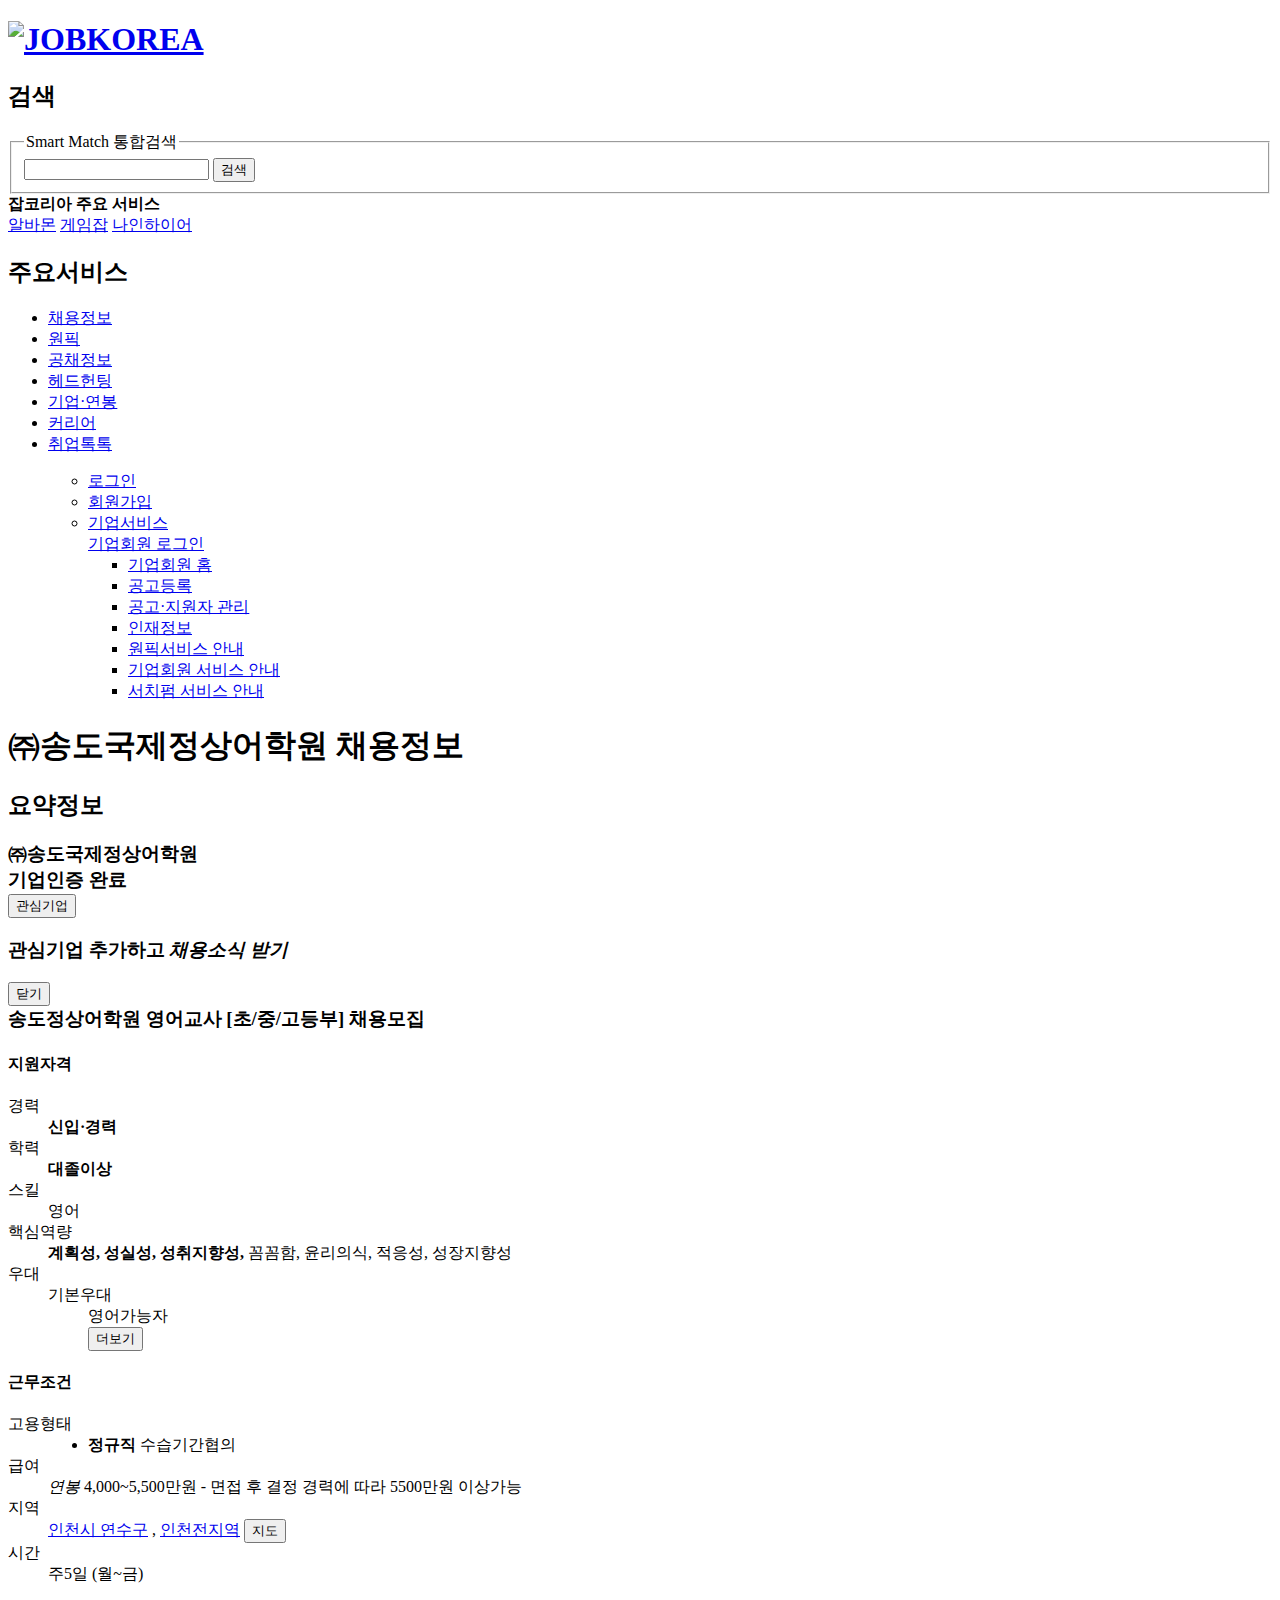
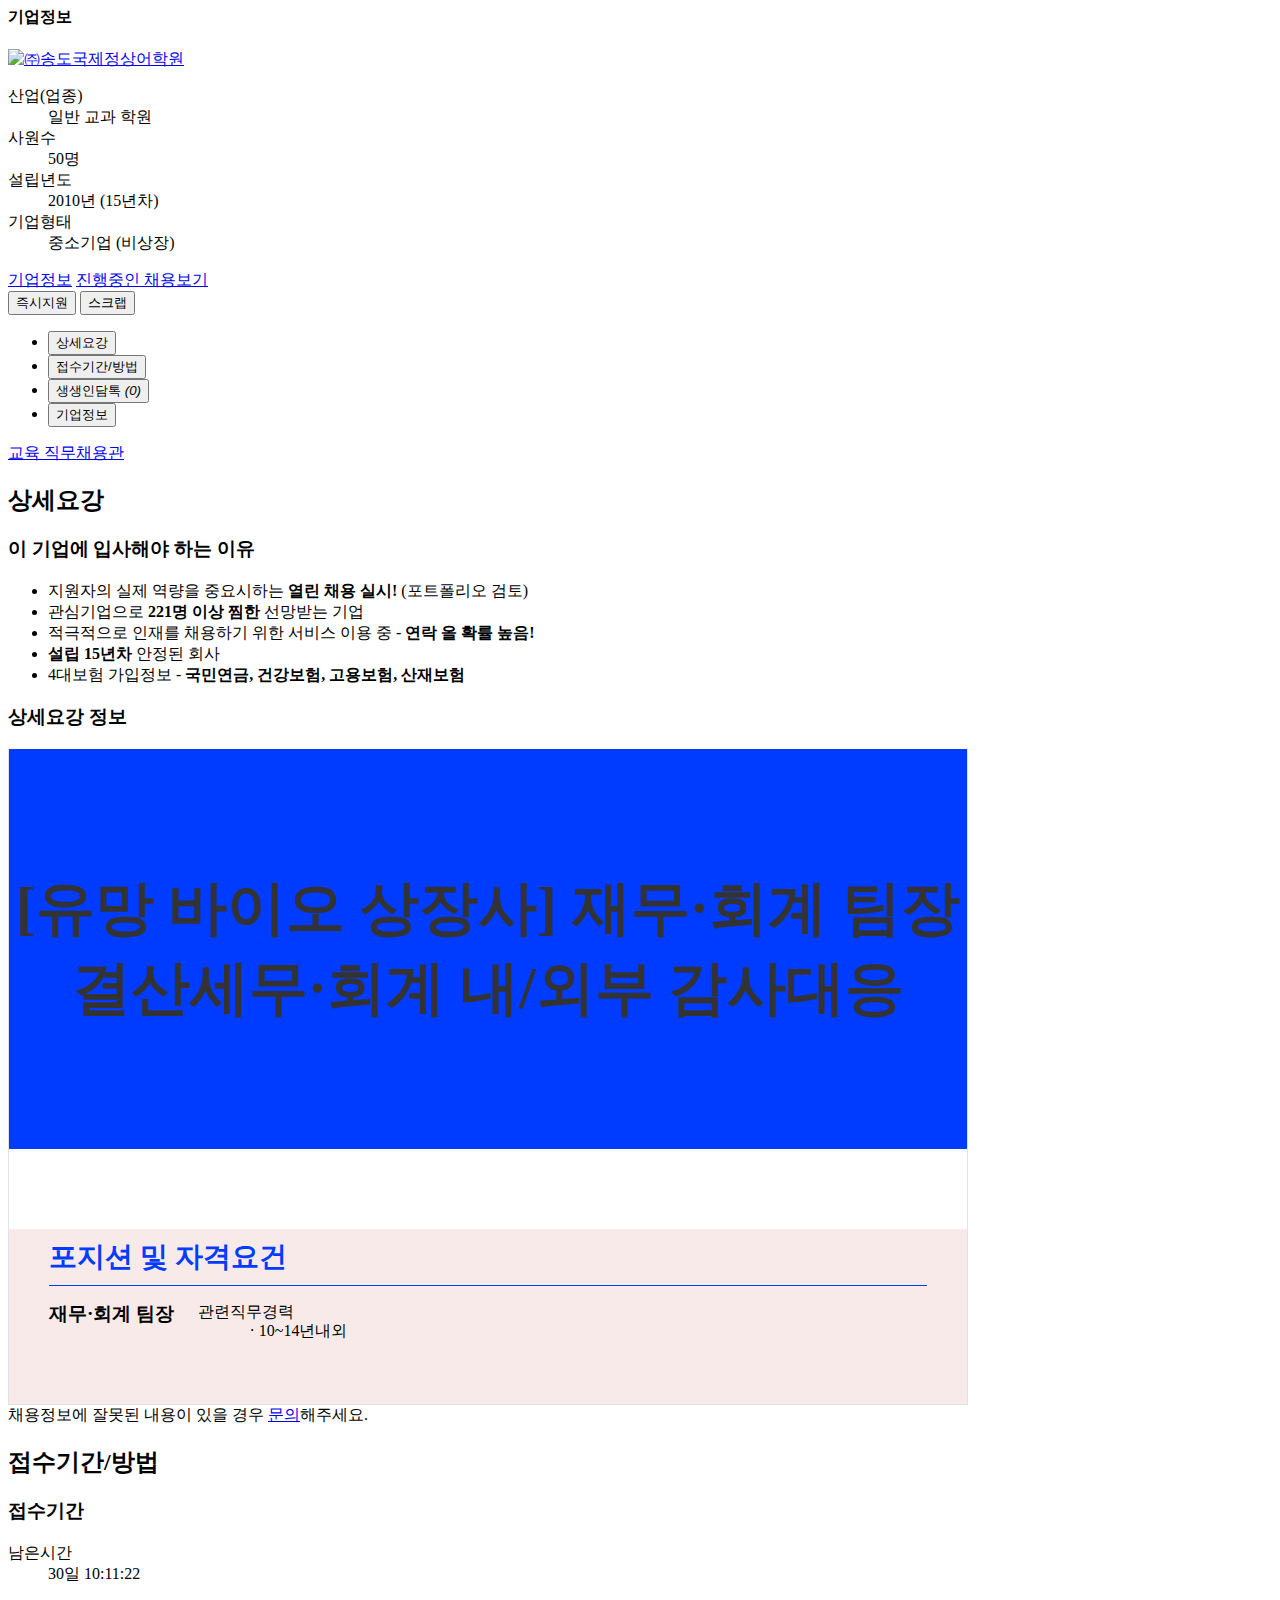
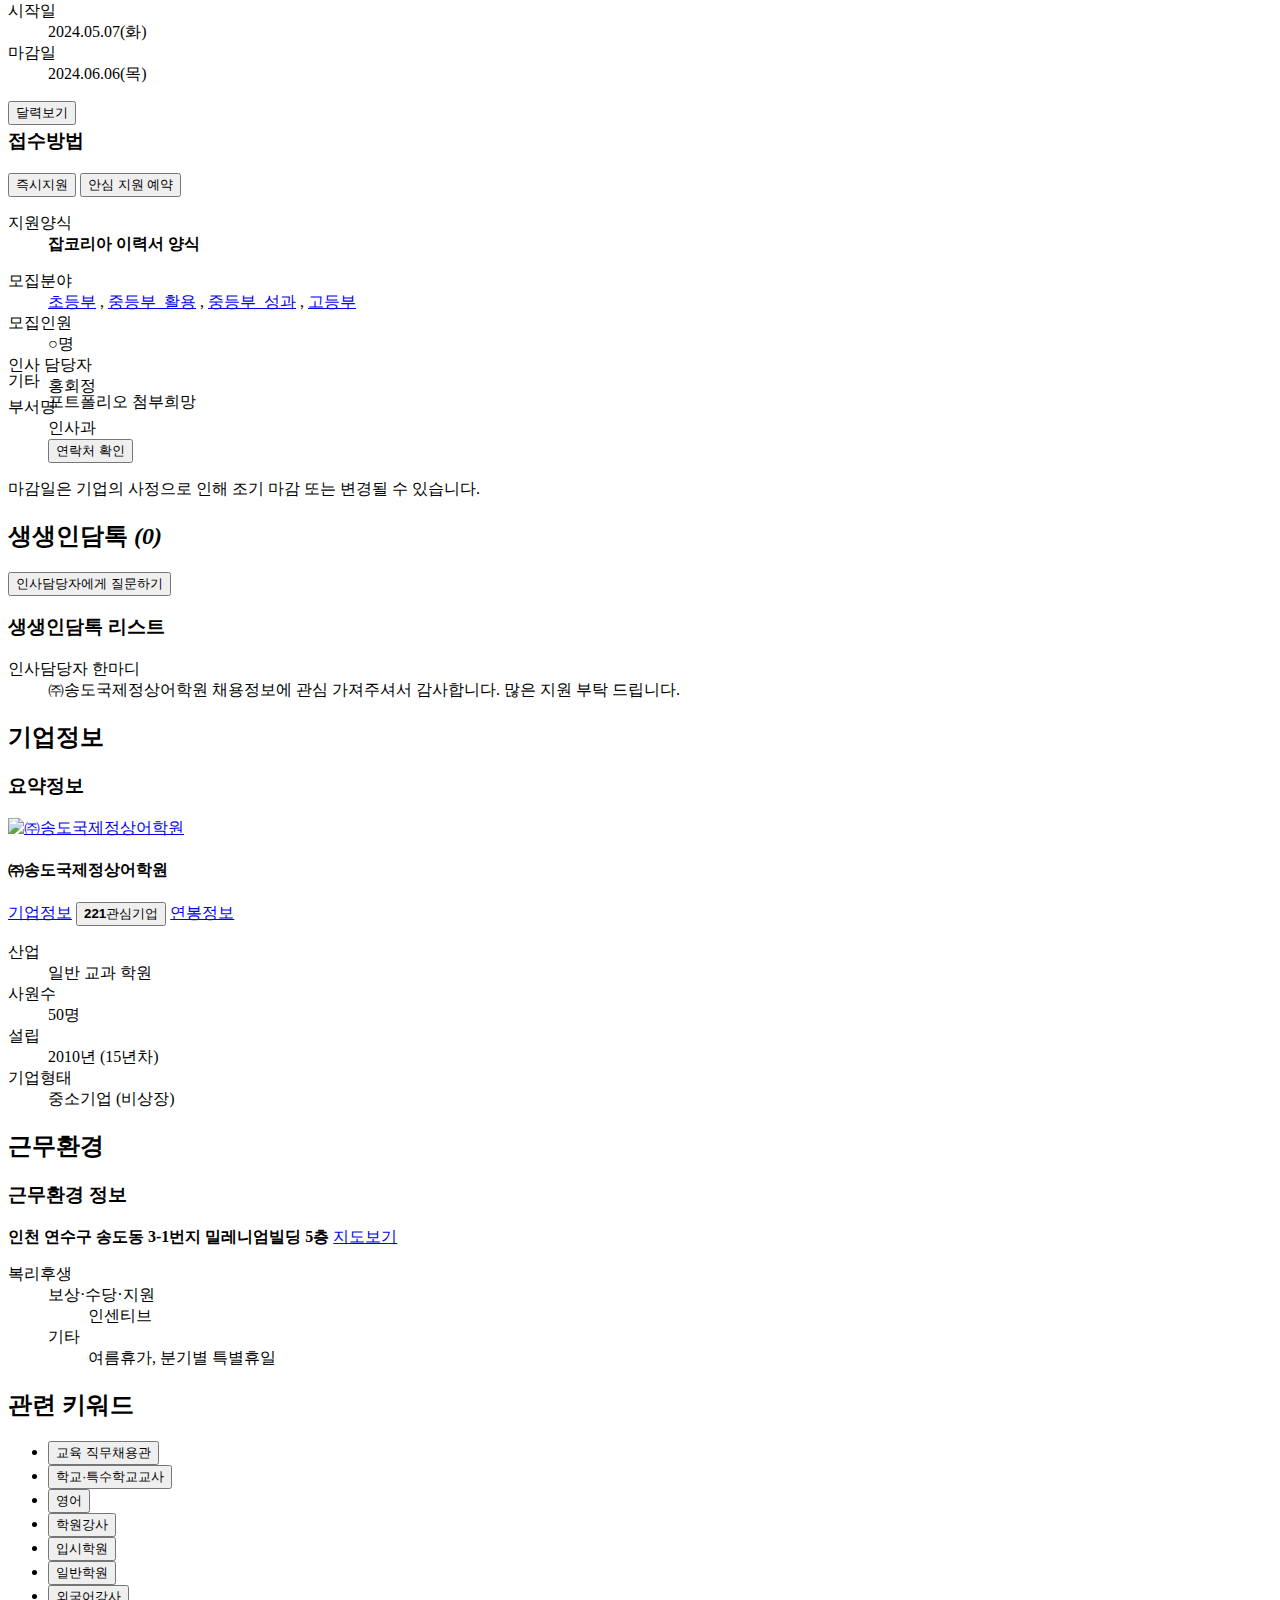
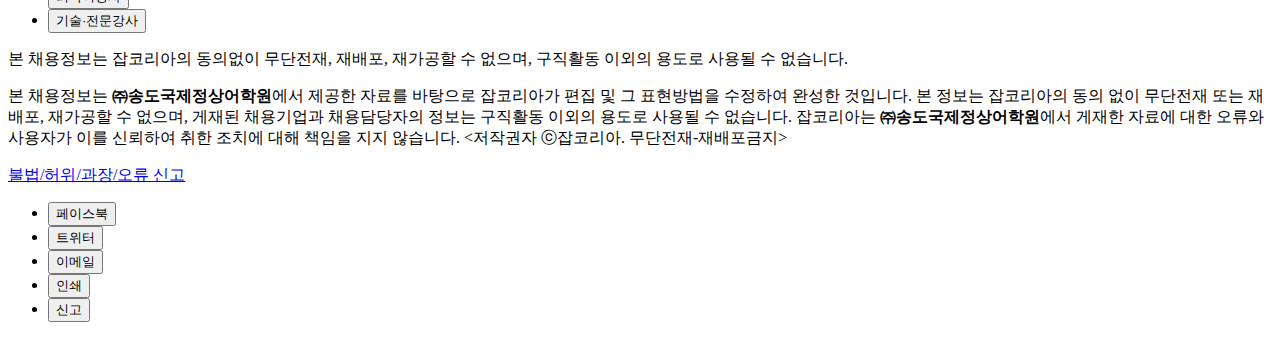
==== commit 00cfc46c: "Update index.html" ====
--- a/index.html
+++ b/index.html
@@ -296,553 +296,29 @@
                             <!--// 여기서부터 넣어주세요. -->
 
                             <div style="margin: 0px auto; background:#fff; display:grid; grid-auto-flow:row; row-gap:5em; boz-sizing:border-box; border: 1px solid #e1e3e4; border-top:none; ">
-        <div style="background:#003cff url(https://i.jobkorea.kr/content/images/corp/register/template/top_case5.png) center center no-repeat; background-size:cover; box-sizing:border-box; display:flex; align-items:center; justify-items:center; min-height:25em;">
-            <h3 style="font-size:3.7em; color:#333; font-weight:bold; text-align:center; word-break:keep-all; ">
-                [유망 바이오 상장사] 재무·회계 팀장 결산세무·회계 내/외부 감사대응
-            </h3>
-        </div>
-        <div style="display:grid; grid-auto-flow:row; row-gap:2em; background-color:#f9eaea; box-sizing:border-box; padding: 0 2.5em 4em 2.5em; ">
-            <div style="display:grid; grid-template-rows:repeat(2,max-content); row-gap:1em;width:100%; margin:0 auto;">
-                <h4 style="font-size:1.75em; line-height:2em; margin:0px; text-align:left; word-break:keep-all; color:#003cff; border-bottom:1px solid #003cff; ">
-                    <span></span>
-                    포지션 및 자격요건
-                </h4>
-                <ul style="display:flex; flex-flow:row wrap; list-style:none; column-gap:1.5em; margin:0px; padding:0px; ">
-                    <li style="font-size:1.2em; line-height:1.2em; font-weight:bold; margin:0px; ">재무·회계 팀장</li>
-                    <li style="font-size:1em; line-height:1.2em; ">
-                        <dl>
-                            <dt style="font-size:1em; line-height:1.2em; ">관련직무경력</dt>
-                            <dd style="padding-left:0.7em; font-size:1em; line-height:1.2em; ">· 10~14년내외</dd>
-                        </dl>
-                    </li>
-                </ul>
-            </div>
-        </div>
-
-
-
-
-        <div class="wrap_break_recruit">
-            <table width="860" border="0px" cellspacing="0px" cellpadding="0px" align="center">
-                <tbody>
-                    <tr style="background-image: linear-gradient(rgb(255, 255, 255), rgb(255, 214, 227)); ">
-                        <td valign="top" style="background: url(&quot;//www.saraminimage.co.kr/recruit/bbs_recruit8/38_b_redbg_230705.png&quot;) 0px 0px no-repeat; ">
-
-                            <table width="100%" border="0px" align="center" cellspacing="0px">
-                                <tbody>
-                                    <tr>
-                                        <td height="35px"> </td>
-                                    </tr>
-                                    <tr>
-                                        <td colspan="2" style="padding: 0px 45px; ">
-                                            <table width="100%" border="0" cellpadding="0" cellspacing="0" align="center" style="font-family: &quot;malgun gothic&quot;, &quot;맑은 고딕&quot;; font-size: 15px; line-height: 25px; letter-spacing: -1px; color: rgb(255, 255, 255); ">
-
-
-                                                <tbody>
-                                                    <tr>
-                                                        <td height="24" colspan="2" valign="top">&nbsp;</td>
-                                                    </tr>
-                                                    <tr>
-                                                        <td width="70%" height="65px"></td>
-                                                    </tr>
-
-
-                                                    <tr>
-                                                        <td height="45" colspan="2" align="center" style="font-size: 34px; line-height: 50px; letter-spacing: -4px; color: rgb(85, 85, 85); "><b>대주산업㈜</b></td>
-                                                    </tr>
-                                                    <tr>
-                                                        <td height="15px"></td>
-                                                    </tr>
-
-                                                    <tr>
-                                                        <td colspan="2" align="center" style="line-height: 60px; letter-spacing: -4px; color: rgb(34, 34, 34); "><b>
-                                                                <span style="font-size: 50px; color: rgb(34, 34, 34); ">2024년 </span></b><span style="font-size: 50px; color: rgb(237, 103, 89); "><b>각 부문별<font color="#08f8fa"></font></b></span><b><span style="font-size: 50px; color: rgb(34, 34, 34); "> 직원채용</span></b><br>
-                                                            <b style="color: rgb(237, 103, 89); font-size: 37px; ">(물류, 마케팅 CS, 재무회계, 비서총무,<br>
-                                                                전략기획, 생산 엔지니어, 영업)</b>
-                                                        </td>
-                                                    </tr>
-                                                    <tr>
-                                                        <td height="30" colspan="2"></td>
-                                                    </tr>
-                                                    <tr>
-                                                        <td colspan="2" align="center" style="font-family: &quot;malgun gothic&quot;, &quot;맑은 고딕&quot;; font-size: 20px; line-height: 26px; letter-spacing: -1px; color: rgb(85, 85, 85); "><b>2024. 05. 09 ~ 05. 31</b></td>
-                                                    </tr>
-                                                    <tr>
-                                                        <td height="10" colspan="2"></td>
-                                                    </tr>
-                                                    <tr>
-                                                        <td height="30" colspan="2" valign="top"></td>
-                                                    </tr>
-
-
-                                                </tbody>
-                                            </table>
-                                        </td>
-                                    </tr>
-                                    <tr>
-                                        <td height="15" bgcolor="#ED6759"></td>
-                                    </tr>
-                                    <tr>
-                                        <td height="65" bgcolor="#FFFFFF"></td>
-                                    </tr>
-                                </tbody>
-                            </table>
-                        </td>
-
-                    </tr>
-                    <tr>
-                        <td style="padding: 0px 45px; ">
-                            <table width="100%" border="0" cellpadding="0" cellspacing="0" align="center" style="font-family: &quot;malgun gothic&quot;, &quot;맑은 고딕&quot;; font-size: 15px; line-height: 25px; letter-spacing: -1px; ">
-                                <tbody>
-                                    <tr>
-                                        <td><b>대주산업</b>은 1962년 창립 이래, 지난 반세기동안 양축 산업의 선도 기업으로서 축산 한국의 선진화에 기여해왔습니다.<br>
-                                            이후 축산뿐만 아니라 반려동물 사업에 대한 지속적인 투자와 시장의 변화를 주도하는 신제품 연구를 지속해온 결과, <br>
-                                            사료 생산 전문 기업으로 자리매김하였습니다.<br>
-                                            대주산업은 생명과 직결된 식품을 다루는 제조사로서 정직한 제품을 생산하기 위해 자체적으로 철저한 위생 관리를 <br>
-                                            시행하고 있으며, 매년 ISO9001 HACCP 등의 각종 인증을 높은 점수로 통과 하였습니다.<br>
-                                            <br>
-                                            지식경영, 선진경영, 고객중심 경영을 모토로 미래 성장을 지향해 끊임없이 진화하며, <br>
-                                            다양한 시도를 통해 고객과 함께 발전하는 대주산업이 되도록 하겠습니다.
-                                        </td>
-                                    </tr>
-                                </tbody>
-                            </table>
-                        </td>
-                    </tr>
-                    <tr>
-                        <td height="65"></td>
-                    </tr>
-                    <tr bgcolor="#ffffff">
-                        <td style="padding: 0px 45px; ">
-                            <table width="100%" border="0" cellpadding="0" cellspacing="0" align="center" style="font-family: &quot;malgun gothic&quot;, &quot;맑은 고딕&quot;; font-size: 15px; line-height: 25px; letter-spacing: -1px; ">
-                                <tbody>
-                                    <tr>
-                                        <td style="font-family: &quot;malgun gothic&quot;, &quot;맑은 고딕&quot;; font-size: 28px; line-height: 25px; letter-spacing: -2px; color: rgb(224, 59, 59); ">모집부문</td>
-                                    </tr>
-                                    <tr>
-                                        <td height="15"></td>
-                                    </tr>
-                                    <tr>
-                                        <td>
-                                            <table width="100%" align="center" cellpadding="10px" style="border-spacing: 0px; border-collapse: collapse; font-size: 15px; letter-spacing: -1px; line-height: 25px; color: rgb(34, 34, 34); ">
-                                                <thead>
-                                                    <tr>
-                                                        <th width="57" align="center" bgcolor="#e03b3b" style="border-style: solid; border-color: rgb(204, 204, 204); font-family: &quot;malgun gothic&quot;, &quot;맑은 고딕&quot;; font-size: 15px; line-height: 25px; border-width: 0px; padding: 10px; border-top-left-radius: 10px; border-bottom-left-radius: 10px; text-align: center; color: rgb(255, 255, 255); " scope="col"> <b>채용부서</b></th>
-                                                        <th width="58" align="center" bgcolor="#e03b3b" style="border-style: solid; border-color: rgb(204, 204, 204); font-family: &quot;malgun gothic&quot;, &quot;맑은 고딕&quot;; font-size: 15px; line-height: 25px; border-width: 0px; padding: 10px; border-top-left-radius: 0px; border-bottom-left-radius: 0px; text-align: center; color: rgb(255, 255, 255); " scope="col"> <b>직무</b></th>
-                                                        <th width="238" align="center" bgcolor="#e03b3b" style="border-style: solid; border-color: rgb(204, 204, 204); font-family: &quot;malgun gothic&quot;, &quot;맑은 고딕&quot;; font-size: 15px; line-height: 25px; border-width: 0px; padding: 10px; text-align: center; color: rgb(255, 255, 255); " scope="col"> <b>담당업무</b></th>
-                                                        <th width="258" align="center" bgcolor="#e03b3b" style="border-style: solid; border-color: rgb(204, 204, 204); font-family: &quot;malgun gothic&quot;, &quot;맑은 고딕&quot;; font-size: 15px; line-height: 25px; border-width: 0px; padding: 10px; text-align: center; color: rgb(255, 255, 255); " scope="col"> <b>자격요건</b></th>
-                                                        <th width="45" align="center" bgcolor="#e03b3b" style="border-style: solid; border-color: rgb(204, 204, 204); font-family: &quot;malgun gothic&quot;, &quot;맑은 고딕&quot;; font-size: 15px; line-height: 25px; border-width: 0px; padding: 10px; border-top-right-radius: 10px; border-bottom-right-radius: 10px; text-align: center; color: rgb(255, 255, 255); " scope="col"><b>근무지<font color="#2fc99e"></font></b></th>
-                                                    </tr>
-                                                </thead>
-                                                <tbody>
-                                                    <tr>
-                                                        <td align="center" bgcolor="#FFFFFF" style="border-width: 0px 0px 1px; border-style: solid; border-color: rgb(224, 59, 59); font-family: &quot;malgun gothic&quot;, &quot;맑은 고딕&quot;; font-size: 15px; line-height: 25px; padding: 10px; "><b>물류팀</b></td>
-                                                        <td align="center" bgcolor="#FFFFFF" style="border-width: 0px 0px 1px; border-style: solid; border-color: rgb(224, 59, 59); font-family: &quot;malgun gothic&quot;, &quot;맑은 고딕&quot;; font-size: 15px; line-height: 25px; padding: 10px; "><b>물류<br>
-                                                                관리<br>
-                                                                및<br>
-                                                                데이터<br>
-                                                                분석</b></td>
-                                                        <td bgcolor="#FFFFFF" style="border-width: 0px 0px 1px; border-style: solid; border-color: rgb(224, 59, 59); font-family: &quot;malgun gothic&quot;, &quot;맑은 고딕&quot;; font-size: 15px; line-height: 25px; padding: 10px; ">ㆍB2B/B2C 거래처 및 입출고 관리<br>
-                                                            ㆍ재고 및 운반비 관리/마감<br>
-                                                            ㆍ데이터 수집 및 분석, 보고서 작성</td>
-                                                        <td align="left" bgcolor="#FFFFFF" style="border-width: 0px 0px 1px; border-style: solid; border-color: rgb(224, 59, 59); font-family: &quot;malgun gothic&quot;, &quot;맑은 고딕&quot;; font-size: 15px; line-height: 25px; padding: 10px; "><b>자격요건</b><br>
-                                                            ㆍ경력 : 대리급<br>
-                                                            ㆍ물류 전반적인 실무 경력 5년 이상, <br>
-                                                            &nbsp;&nbsp; 대리급<br>
-                                                            ㆍ엑셀 중급이상<br>
-                                                            &nbsp;&nbsp; (10만 라인이상 매칭/분석)<br>
-                                                            ㆍPPT 중급이상<br>
-                                                            &nbsp;&nbsp; (그래프 및 엑셀 삽입 활용)<br>
-                                                            ㆍWMS 운영 경험자<br>
-                                                            &nbsp;&nbsp; (주문~출고전반, 정산/마감)<br>
-                                                            ㆍ엑셀/PPT 작성양식 제출 가능자<br>
-                                                            &nbsp;&nbsp; (1차 면접시)<br>
-                                                            <b><br>
-                                                                우대사항</b><br>
-                                                            ㆍ3PL 운영 및 인원관리 경험자<br>
-                                                            ㆍ엑셀 고급 및 VBA 활용 가능자<br>
-                                                            ㆍ회계/생산/구매 업무 경험자 <br>
-                                                            ㆍ화장품 및 의류 B2C 운영 경험자<br>
-                                                            ㆍ지게차 운전가능자
-                                                        </td>
-                                                        <td align="center" bgcolor="#FFFFFF" style="border-width: 0px 0px 1px; border-style: solid; border-color: rgb(224, 59, 59); font-family: &quot;malgun gothic&quot;, &quot;맑은 고딕&quot;; font-size: 15px; line-height: 25px; padding: 10px; "> 인천</td>
-                                                    </tr>
-                                                    <tr>
-                                                        <td align="center" bgcolor="#FFFFFF" style="border-width: 0px 0px 1px; border-style: solid; border-color: rgb(224, 59, 59); font-family: &quot;malgun gothic&quot;, &quot;맑은 고딕&quot;; font-size: 15px; line-height: 25px; padding: 10px; "><b>마케팅팀</b></td>
-                                                        <td align="center" bgcolor="#FFFFFF" style="border-width: 0px 0px 1px; border-style: solid; border-color: rgb(224, 59, 59); font-family: &quot;malgun gothic&quot;, &quot;맑은 고딕&quot;; font-size: 15px; line-height: 25px; padding: 10px; "><b>CS</b></td>
-                                                        <td bgcolor="#FFFFFF" style="border-width: 0px 0px 1px; border-style: solid; border-color: rgb(224, 59, 59); font-family: &quot;malgun gothic&quot;, &quot;맑은 고딕&quot;; font-size: 15px; line-height: 25px; padding: 10px; ">ㆍ제품에 대한 이해를 <br>
-                                                            &nbsp;&nbsp; 바탕으로 VOC 대응<br>
-                                                            ㆍ반품/교환 프로세스별 대응<br>
-                                                            ㆍ고객 불편사항 및 만족도 개선 <br>
-                                                            ㆍFAQ 관리 및 <br>
-                                                            &nbsp;&nbsp; 고객 응대 매뉴얼 작성<br>
-                                                            ㆍ제품 후기 및 VOC 모니터링<br>
-                                                            ㆍ경쟁사 시장조사<br>
-                                                            ㆍ자사몰 주문 관리<br>
-                                                            ㆍ 그 외 전반적인 CS 업무</td>
-                                                        <td align="left" bgcolor="#FFFFFF" style="border-width: 0px 0px 1px; border-style: solid; border-color: rgb(224, 59, 59); font-family: &quot;malgun gothic&quot;, &quot;맑은 고딕&quot;; font-size: 15px; line-height: 25px; padding: 10px; "><b>자격요건</b><br>
-                                                            ㆍ경력 : 신입~대리급<br>
-                                                            ㆍ고객 서비스 운영업무 경험 혹은<br>
-                                                            &nbsp;&nbsp;
-                                                            고객센터 근무 경험자 <br>
-                                                            <b><br>
-                                                                우대사항</b><br>
-                                                            ㆍ반려동물에 대한 이해도 보유자 <br>
-                                                            ㆍ서비스 마인드 보유자 <br>
-                                                            ㆍ원만한 커뮤니케이션 스킬 보유자
-                                                        </td>
-                                                        <td align="center" bgcolor="#FFFFFF" style="border-width: 0px 0px 1px; border-style: solid; border-color: rgb(224, 59, 59); font-family: &quot;malgun gothic&quot;, &quot;맑은 고딕&quot;; font-size: 15px; line-height: 25px; padding: 10px; "> 서울 </td>
-                                                    </tr>
-                                                    <tr>
-                                                        <td align="center" bgcolor="#FFFFFF" style="border-width: 0px 0px 1px; border-style: solid; border-color: rgb(224, 59, 59); font-family: &quot;malgun gothic&quot;, &quot;맑은 고딕&quot;; font-size: 15px; line-height: 25px; padding: 10px; "><b>재무<br>
-                                                                회계팀</b></td>
-                                                        <td align="center" bgcolor="#FFFFFF" style="border-width: 0px 0px 1px; border-style: solid; border-color: rgb(224, 59, 59); font-family: &quot;malgun gothic&quot;, &quot;맑은 고딕&quot;; font-size: 15px; line-height: 25px; padding: 10px; "><b>자금<br>
-                                                                담당</b></td>
-                                                        <td bgcolor="#FFFFFF" style="border-width: 0px 0px 1px; border-style: solid; border-color: rgb(224, 59, 59); font-family: &quot;malgun gothic&quot;, &quot;맑은 고딕&quot;; font-size: 15px; line-height: 25px; padding: 10px; ">ㆍ자금관리 전반<br>
-                                                            ㆍ자금일보 및 <br>
-                                                            &nbsp;&nbsp; 자금계획서 작성 및 보고<br>
-                                                            ㆍ부가세 및 원천세 신고<br>
-                                                            ㆍ경비관리 프로그램 전반 관리</td>
-                                                        <td align="left" bgcolor="#FFFFFF" style="border-width: 0px 0px 1px; border-style: solid; border-color: rgb(224, 59, 59); font-family: &quot;malgun gothic&quot;, &quot;맑은 고딕&quot;; font-size: 15px; line-height: 25px; padding: 10px; "><b>자격요건</b><br>
-                                                            ㆍ경력 : 사원~대리급 (2~6년)<br>
-                                                            ㆍ자금수지작성경험자<br>
-                                                            ㆍ수출입회계 경험자(구매승인서 기반)<br>
-                                                            ㆍ부가가치세 신고 및 원천세 신고경험자<br>
-                                                            ㆍ더존 erp 사용 가능자<br>
-                                                            <b><br>
-                                                                우대사항</b><br>
-                                                            ㆍ경비관리 프로그램<br>
-                                                            &nbsp;&nbsp; (비즈플레이,스팬딧) 사용경험자<br>
-                                                            ㆍ제조업 회계 경험자
-                                                        </td>
-                                                        <td align="center" bgcolor="#FFFFFF" style="border-width: 0px 0px 1px; border-style: solid; border-color: rgb(224, 59, 59); font-family: &quot;malgun gothic&quot;, &quot;맑은 고딕&quot;; font-size: 15px; line-height: 25px; padding: 10px; "> 서울</td>
-                                                    </tr>
-                                                    <tr>
-                                                        <td align="center" bgcolor="#FFFFFF" style="border-width: 0px 0px 1px; border-style: solid; border-color: rgb(224, 59, 59); font-family: &quot;malgun gothic&quot;, &quot;맑은 고딕&quot;; font-size: 15px; line-height: 25px; padding: 10px; "><b>비서<br>
-                                                                총무팀</b></td>
-                                                        <td align="center" bgcolor="#FFFFFF" style="border-width: 0px 0px 1px; border-style: solid; border-color: rgb(224, 59, 59); font-family: &quot;malgun gothic&quot;, &quot;맑은 고딕&quot;; font-size: 15px; line-height: 25px; padding: 10px; "><b>총무</b></td>
-                                                        <td bgcolor="#FFFFFF" style="border-width: 0px 0px 1px; border-style: solid; border-color: rgb(224, 59, 59); font-family: &quot;malgun gothic&quot;, &quot;맑은 고딕&quot;; font-size: 15px; line-height: 25px; padding: 10px; ">ㆍ부동산 관리 등 관련 업무<br>
-                                                            ㆍ일반 총무 업무 <br>
-                                                            ㆍ대표이사 수명 업무</td>
-                                                        <td align="left" bgcolor="#FFFFFF" style="border-width: 0px 0px 1px; border-style: solid; border-color: rgb(224, 59, 59); font-family: &quot;malgun gothic&quot;, &quot;맑은 고딕&quot;; font-size: 15px; line-height: 25px; padding: 10px; "><b>자격요건</b><br>
-                                                            ㆍ경력 : 과장~차장급<br>
-                                                            ㆍ관련 직무 수행자<br>
-                                                            ㆍ부동산 계약 관련 지식 보유자<br>
-                                                            ㆍ대관업무 경험자</td>
-                                                        <td align="center" bgcolor="#FFFFFF" style="border-width: 0px 0px 1px; border-style: solid; border-color: rgb(224, 59, 59); font-family: &quot;malgun gothic&quot;, &quot;맑은 고딕&quot;; font-size: 15px; line-height: 25px; padding: 10px; "> 서울</td>
-                                                    </tr>
-                                                    <tr>
-                                                        <td align="center" bgcolor="#FFFFFF" style="border-width: 0px 0px 1px; border-style: solid; border-color: rgb(224, 59, 59); font-family: &quot;malgun gothic&quot;, &quot;맑은 고딕&quot;; font-size: 15px; line-height: 25px; padding: 10px; "><b>전략<br>
-                                                                기획팀</b></td>
-                                                        <td align="center" bgcolor="#FFFFFF" style="border-width: 0px 0px 1px; border-style: solid; border-color: rgb(224, 59, 59); font-family: &quot;malgun gothic&quot;, &quot;맑은 고딕&quot;; font-size: 15px; line-height: 25px; padding: 10px; "><b>사업<br>
-                                                                기획</b></td>
-                                                        <td bgcolor="#FFFFFF" style="border-width: 0px 0px 1px; border-style: solid; border-color: rgb(224, 59, 59); font-family: &quot;malgun gothic&quot;, &quot;맑은 고딕&quot;; font-size: 15px; line-height: 25px; padding: 10px; ">ㆍ산업환경 분석 및 인사이트 도출<br>
-                                                            ㆍ신규 사업 발굴 및 타당성 검토<br>
-                                                            ㆍ기존 사업 신규 서비스 전략 수집 및<br>
-                                                            &nbsp;&nbsp;
-                                                            손익분석 <br>
-                                                            ㆍ전략적 파트너십 기획 및 추진</td>
-                                                        <td align="left" bgcolor="#FFFFFF" style="border-width: 0px 0px 1px; border-style: solid; border-color: rgb(224, 59, 59); font-family: &quot;malgun gothic&quot;, &quot;맑은 고딕&quot;; font-size: 15px; line-height: 25px; padding: 10px; "><b>자격요건</b><br>
-                                                            ㆍ경력 : 대리~과장급<br>
-                                                            ㆍ신규 사업 기획 및 <br>
-                                                            &nbsp;&nbsp;
-                                                            전략기획 경력 3년 이상<br>
-                                                            ㆍ전략 보고서 등 기획 문서 작성 경험자<br>
-                                                            ㆍ해외 출장 가능자<br>
-                                                            <b><br>
-                                                                우대사항</b><br>
-                                                            ㆍ영어능통자 <br>
-                                                            ㆍ펫 산업 관련 경험 보유자<br>
-                                                            ㆍ중견기업 이상 근무자<br>
-                                                            ㆍ제조업 경력자
-                                                        </td>
-                                                        <td align="center" bgcolor="#FFFFFF" style="border-width: 0px 0px 1px; border-style: solid; border-color: rgb(224, 59, 59); font-family: &quot;malgun gothic&quot;, &quot;맑은 고딕&quot;; font-size: 15px; line-height: 25px; padding: 10px; ">서울</td>
-                                                    </tr>
-                                                    <tr>
-                                                        <td align="center" bgcolor="#FFFFFF" style="border-width: 0px 0px 1px; border-style: solid; border-color: rgb(224, 59, 59); font-family: &quot;malgun gothic&quot;, &quot;맑은 고딕&quot;; font-size: 15px; line-height: 25px; padding: 10px; "><b>장항생산<br>
-                                                                1팀</b></td>
-                                                        <td align="center" bgcolor="#FFFFFF" style="border-width: 0px 0px 1px; border-style: solid; border-color: rgb(224, 59, 59); font-family: &quot;malgun gothic&quot;, &quot;맑은 고딕&quot;; font-size: 15px; line-height: 25px; padding: 10px; "><b>엔지니어</b></td>
-                                                        <td bgcolor="#FFFFFF" style="border-width: 0px 0px 1px; border-style: solid; border-color: rgb(224, 59, 59); font-family: &quot;malgun gothic&quot;, &quot;맑은 고딕&quot;; font-size: 15px; line-height: 25px; padding: 10px; ">ㆍ공장 설비 이력 관리 업무<br>
-                                                            ㆍ신규설비 검토 및 <br>
-                                                            &nbsp;&nbsp; 기존설비 개선 검토 업무</td>
-                                                        <td align="left" bgcolor="#FFFFFF" style="border-width: 0px 0px 1px; border-style: solid; border-color: rgb(224, 59, 59); font-family: &quot;malgun gothic&quot;, &quot;맑은 고딕&quot;; font-size: 15px; line-height: 25px; padding: 10px; "><b>자격요건</b><br>
-                                                            ㆍ경력 : 대리~과장급<br>
-                                                            ㆍ4년제 전기 관련학과 졸업자<br>
-                                                            ㆍ전기기사 자격증 보유자로 <br>
-                                                            &nbsp;&nbsp;
-                                                            제조공장 실무 3년 이상 경력자 <br>
-                                                            ㆍ캐드 자격증을 보유하고, <br>
-                                                            &nbsp;&nbsp;
-                                                            캐드작업을 할 수 있는자<br>
-                                                            ㆍ설비 도면 검토, P&amp;ID 관리 가능자<br>
-                                                            ㆍ외국 엔지니어 대응을 위한 <br>
-                                                            &nbsp;&nbsp;
-                                                            영어 회화 가능자<br>
-                                                            ㆍ컴퓨터 활용 문서 작성 가능자<br>
-                                                            <b><br>
-                                                                우대사항</b><br>
-                                                            ㆍ생산라인 자동화 경력자
-                                                        </td>
-                                                        <td align="center" bgcolor="#FFFFFF" style="border-width: 0px 0px 1px; border-style: solid; border-color: rgb(224, 59, 59); font-family: &quot;malgun gothic&quot;, &quot;맑은 고딕&quot;; font-size: 15px; line-height: 25px; padding: 10px; ">장항</td>
-                                                    </tr>
-                                                    <tr>
-                                                        <td align="center" bgcolor="#FFFFFF" style="border-width: 0px 0px 1px; border-style: solid; border-color: rgb(224, 59, 59); font-family: &quot;malgun gothic&quot;, &quot;맑은 고딕&quot;; font-size: 15px; line-height: 25px; padding: 10px; "><b>펫영업팀</b></td>
-                                                        <td align="center" bgcolor="#FFFFFF" style="border-width: 0px 0px 1px; border-style: solid; border-color: rgb(224, 59, 59); font-family: &quot;malgun gothic&quot;, &quot;맑은 고딕&quot;; font-size: 15px; line-height: 25px; padding: 10px; "><b>펫 사료<br>
-                                                                영업</b></td>
-                                                        <td bgcolor="#FFFFFF" style="border-width: 0px 0px 1px; border-style: solid; border-color: rgb(224, 59, 59); font-family: &quot;malgun gothic&quot;, &quot;맑은 고딕&quot;; font-size: 15px; line-height: 25px; padding: 10px; ">ㆍ펫 사료 제품 대리점 영업 및<br>
-                                                            &nbsp;&nbsp;
-                                                            스페셜티 제품 영업)</td>
-                                                        <td align="left" bgcolor="#FFFFFF" style="border-width: 0px 0px 1px; border-style: solid; border-color: rgb(224, 59, 59); font-family: &quot;malgun gothic&quot;, &quot;맑은 고딕&quot;; font-size: 15px; line-height: 25px; padding: 10px; "><b>자격요건</b><br>
-                                                            ㆍ경력 : 사원~대리급<br>
-                                                            ㆍ관련업무 경험자 <br>
-                                                            ㆍ유통영업 경험자<br>
-                                                            ㆍ경력 2년 이상<br>
-                                                            <b><br>
-                                                                우대사항</b><br>
-                                                            ㆍ펫사료영업 및 <br>
-                                                            &nbsp;&nbsp;
-                                                            반려동물 관련 업무 수행자<br>
-                                                            ㆍ제조업, 식품업계 경험자 <br>
-                                                            ㆍ동물병원 영업 경험자
-                                                        </td>
-                                                        <td align="center" bgcolor="#FFFFFF" style="border-width: 0px 0px 1px; border-style: solid; border-color: rgb(224, 59, 59); font-family: &quot;malgun gothic&quot;, &quot;맑은 고딕&quot;; font-size: 15px; line-height: 25px; padding: 10px; ">서울</td>
-                                                    </tr>
-                                                </tbody>
-                                            </table>
-                                        </td>
-                                    </tr>
-                                </tbody>
-                            </table>
-                        </td>
-                    </tr>
-                    <tr bgcolor="#e03b3b">
-                        <td height="65" bgcolor="#ffffff"></td>
-                    </tr>
-                    <tr>
-                        <td bgcolor="#FFFFFF" style="padding: 0px 45px; ">
-                            <table width="100%" border="0" cellpadding="0" cellspacing="0" align="center" style="font-family: &quot;malgun gothic&quot;, &quot;맑은 고딕&quot;; font-size: 15px; line-height: 25px; letter-spacing: -1px; ">
-                                <tbody>
-                                    <tr>
-                                        <td style="font-family: &quot;malgun gothic&quot;, &quot;맑은 고딕&quot;; font-size: 28px; line-height: 28px; letter-spacing: -2px; color: rgb(237, 103, 89); ">근무조건 </td>
-                                    </tr>
-                                    <tr>
-                                        <td height="15"></td>
-                                    </tr>
-                                    <tr>
-                                        <td>ㆍ근무형태 : 정규직<br>
-                                            ㆍ근무일시 : 주 5일(월~금) 오전 8시 30분~오후 5시 30분<br>
-                                            ㆍ급여 : 면접 후 결정<br>
-                                            ㆍ근무지역<br>
-                                            　- 서울 본사 : 서울시 광진구 천호대로 549, 20층<br>
-                                            　- 인천 공장 : 인천시 동구 염전로 32<br>
-                                            　- 장항 공장 : 충청남도 서천군 장항읍 장항공단길 59</td>
-                                    </tr>
-                                </tbody>
-                            </table>
-                        </td>
-                    </tr>
-                    <tr>
-                        <td height="65" bgcolor="#FFFFFF"></td>
-                    </tr>
-                    <tr>
-                        <td style="padding: 0px 45px; ">
-                            <table width="100%" border="0" cellpadding="0" cellspacing="0" align="center" style="font-family: &quot;malgun gothic&quot;, &quot;맑은 고딕&quot;; font-size: 15px; line-height: 25px; letter-spacing: -1px; ">
-                                <tbody>
-                                    <tr>
-                                        <td style="font-family: &quot;malgun gothic&quot;, &quot;맑은 고딕&quot;; font-size: 28px; line-height: 25px; letter-spacing: -2px; color: rgb(237, 103, 89); "> 복리후생</td>
-                                    </tr>
-                                    <tr>
-                                        <td height="15"></td>
-                                    </tr>
-                                    <tr>
-                                        <td height="5"></td>
-                                    </tr>
-                                    <tr>
-                                        <td>
-                                            <table width="100%" align="center" cellpadding="10px" style="border-spacing: 0px; border-collapse: collapse; font-size: 15px; letter-spacing: -1px; line-height: 25px; color: rgb(34, 34, 34); ">
-                                                <tbody>
-                                                    <tr>
-                                                        <td align="center" valign="middle" style="font-family: &quot;malgun gothic&quot;, &quot;맑은 고딕&quot;; font-size: 15px; line-height: 25px; padding: 10px; border: 0px solid rgb(204, 204, 204); "><img src="https://www.saraminimage.co.kr/recruit/bbs_recruit2/sy20_b_icon59.png" alt="아이콘"></td>
-                                                        <td valign="middle" style="font-family: &quot;malgun gothic&quot;, &quot;맑은 고딕&quot;; font-size: 15px; line-height: 25px; padding: 10px; border: 0px solid rgb(204, 204, 204); "><b>지원금/보험</b><br>
-                                                            건강검진, 각종 경조사 지원</td>
-                                                        <td align="center" valign="middle" style="font-family: &quot;malgun gothic&quot;, &quot;맑은 고딕&quot;; font-size: 15px; line-height: 25px; padding: 10px; border: 0px solid rgb(204, 204, 204); "><img src="https://www.saraminimage.co.kr/recruit/bbs_recruit2/sy20_b_icon55.png" alt="아이콘"></td>
-                                                        <td valign="middle" style="font-family: &quot;malgun gothic&quot;, &quot;맑은 고딕&quot;; font-size: 15px; line-height: 25px; padding: 10px; border: 0px solid rgb(204, 204, 204); "><b>급여제도</b><br>
-                                                            퇴직연금, 인센티브제, 우수사원포상, 퇴직금, <br>
-                                                            야근수당, 휴일(특근)수당, 연차수당, 4대 보험<br></td>
-                                                    </tr>
-                                                    <tr>
-                                                        <td align="center" valign="middle" style="font-family: &quot;malgun gothic&quot;, &quot;맑은 고딕&quot;; font-size: 15px; line-height: 25px; padding: 10px; border: 0px solid rgb(204, 204, 204); "><img src="https://www.saraminimage.co.kr/recruit/bbs_recruit2/sy20_b_icon54.png" alt="아이콘"></td>
-                                                        <td valign="middle" style="font-family: &quot;malgun gothic&quot;, &quot;맑은 고딕&quot;; font-size: 15px; line-height: 25px; padding: 10px; border: 0px solid rgb(204, 204, 204); "><b>선물</b><br>
-                                                            명절선물/귀향비</td>
-                                                        <td align="center" valign="middle" style="font-family: &quot;malgun gothic&quot;, &quot;맑은 고딕&quot;; font-size: 15px; line-height: 25px; padding: 10px; border: 0px solid rgb(204, 204, 204); "><img src="https://www.saraminimage.co.kr/recruit/bbs_recruit2/sy20_b_icon47.png" alt="아이콘"></td>
-                                                        <td valign="middle" style="font-family: &quot;malgun gothic&quot;, &quot;맑은 고딕&quot;; font-size: 15px; line-height: 25px; padding: 10px; border: 0px solid rgb(204, 204, 204); "><b>교육/생활</b><br>
-                                                            우수사원시상식, 음료제공(차, 커피)</td>
-                                                    </tr>
-                                                    <tr>
-                                                        <td width="65" align="center" valign="middle" style="font-family: &quot;malgun gothic&quot;, &quot;맑은 고딕&quot;; font-size: 15px; line-height: 25px; padding: 10px; border: 0px solid rgb(204, 204, 204); "><img src="https://www.saraminimage.co.kr/recruit/bbs_recruit2/sy20_b_icon32.png" alt="아이콘"></td>
-                                                        <td width="201" valign="middle" style="font-family: &quot;malgun gothic&quot;, &quot;맑은 고딕&quot;; font-size: 15px; line-height: 25px; padding: 10px; border: 0px solid rgb(204, 204, 204); "><b>조직문화<br>
-                                                            </b>회식강요 안함, 자유복장, <br>
-                                                            자유로운 연차사용<br></td>
-                                                        <td width="65" align="center" valign="middle" style="font-family: &quot;malgun gothic&quot;, &quot;맑은 고딕&quot;; font-size: 15px; line-height: 25px; padding: 10px; border: 0px solid rgb(204, 204, 204); "><img src="https://www.saraminimage.co.kr/recruit/bbs_recruit2/sy20_b_icon58.png" alt="아이콘"></td>
-                                                        <td width="347" valign="middle" style="font-family: &quot;malgun gothic&quot;, &quot;맑은 고딕&quot;; font-size: 15px; line-height: 25px; padding: 10px; border: 0px solid rgb(204, 204, 204); "><b>출퇴근<font color="#4bdbfa"></font></b><br>
-                                                            주 52시간제 준수<br></td>
-                                                    </tr>
-                                                    <tr>
-                                                        <td align="center" valign="middle" style="font-family: &quot;malgun gothic&quot;, &quot;맑은 고딕&quot;; font-size: 15px; line-height: 25px; padding: 10px; border: 0px solid rgb(204, 204, 204); "><img src="https://www.saraminimage.co.kr/recruit/bbs_recruit2/sy20_b_icon19.png" alt="아이콘"></td>
-                                                        <td colspan="2" valign="middle" style="font-family: &quot;malgun gothic&quot;, &quot;맑은 고딕&quot;; font-size: 15px; line-height: 25px; padding: 10px; border: 0px solid rgb(204, 204, 204); "><b>리프레시</b><br>
-                                                            연차, 여름휴가, 경조휴가제, 반차, 산전 후 <br>
-                                                            휴가, 육아휴직, 남성출산휴가</td>
-                                                        <td valign="middle" style="font-family: &quot;malgun gothic&quot;, &quot;맑은 고딕&quot;; font-size: 15px; line-height: 25px; padding: 10px; border: 0px solid rgb(204, 204, 204); ">&nbsp;</td>
-                                                    </tr>
-                                                </tbody>
-                                            </table>
-                                        </td>
-                                    </tr>
-                                </tbody>
-                            </table>
-                        </td>
-                    </tr>
-                    <tr>
-                        <td height="65" bgcolor="#FFFFFF"></td>
-                    </tr>
-                    <tr>
-                        <td bgcolor="#FFFFFF" style="padding: 0px 45px; ">
-                            <table width="100%" border="0" cellpadding="0" cellspacing="0" align="center" style="font-family: &quot;malgun gothic&quot;, &quot;맑은 고딕&quot;; font-size: 15px; line-height: 25px; letter-spacing: -1px; ">
-                                <tbody>
-                                    <tr>
-                                        <td style="font-family: &quot;malgun gothic&quot;, &quot;맑은 고딕&quot;; font-size: 28px; line-height: 28px; letter-spacing: -2px; color: rgb(237, 103, 89); ">전형절차 <font color="#6ad776"></font>
-                                        </td>
-                                    </tr>
-                                    <tr>
-                                        <td height="15"></td>
-                                    </tr>
-                                    <tr>
-                                        <td style="padding: 0px 62px; ">
-                                            <table width="100%" align="center" cellpadding="10px" style="border-spacing: 0px; border-collapse: collapse; font-size: 15px; letter-spacing: -1px; line-height: 25px; color: rgb(255, 255, 255); ">
-                                                <tbody>
-                                                    <tr>
-                                                        <td width="100" height="100" align="center" bgcolor="#e03b3b" style="border-width: 1px; border-style: solid; border-color: rgb(255, 255, 255); font-family: &quot;malgun gothic&quot;, &quot;맑은 고딕&quot;; font-size: 14px; letter-spacing: 0px; line-height: 25px; padding: 10px; border-radius: 15px; ">STEP1<br>
-                                                            <b style="font-size: 19px; ">서류전형</b>
-                                                        </td>
-                                                        <td width="28" style="border-width: 0px; border-style: solid; border-color: rgb(255, 255, 255); font-family: &quot;malgun gothic&quot;, &quot;맑은 고딕&quot;; font-size: 15px; line-height: 25px; padding: 10px; ">&nbsp;</td>
-                                                        <td width="100" align="center" bgcolor="#e03b3b" style="border-width: 1px; border-style: solid; border-color: rgb(255, 255, 255); font-family: &quot;malgun gothic&quot;, &quot;맑은 고딕&quot;; font-size: 14px; letter-spacing: 0px; line-height: 25px; padding: 10px; border-radius: 15px; ">STEP2<br>
-                                                            <b style="font-size: 19px; ">1차면접</b>
-                                                        </td>
-                                                        <td width="28" style="border-width: 0px; border-style: solid; border-color: rgb(255, 255, 255); font-family: &quot;malgun gothic&quot;, &quot;맑은 고딕&quot;; font-size: 15px; line-height: 25px; padding: 10px; ">&nbsp;</td>
-                                                        <td width="100" align="center" bgcolor="#e03b3b" style="border-width: 1px; border-style: solid; border-color: rgb(255, 255, 255); font-family: &quot;malgun gothic&quot;, &quot;맑은 고딕&quot;; font-size: 14px; letter-spacing: 0px; line-height: 25px; padding: 10px; border-radius: 15px; ">STEP3<br>
-                                                            <b style="font-size: 19px; ">2차면접</b>
-                                                        </td>
-                                                        <td width="28" style="border-width: 0px; border-style: solid; border-color: rgb(255, 255, 255); font-family: &quot;malgun gothic&quot;, &quot;맑은 고딕&quot;; font-size: 15px; line-height: 25px; padding: 10px; ">&nbsp;</td>
-                                                        <td width="100" align="center" bgcolor="#c93535" style="border-width: 1px; border-style: solid; border-color: rgb(255, 255, 255); font-family: &quot;malgun gothic&quot;, &quot;맑은 고딕&quot;; font-size: 14px; letter-spacing: 0px; line-height: 25px; padding: 10px; border-radius: 15px; ">STEP4<br>
-                                                            <b style="font-size: 19px; ">최종합격</b>
-                                                        </td>
-                                                    </tr>
-                                                </tbody>
-                                            </table>
-                                        </td>
-                                    </tr>
-                                    <tr>
-                                        <td height="15"></td>
-                                    </tr>
-                                </tbody>
-                            </table>
-                        </td>
-                    </tr>
-                    <tr>
-                        <td height="65" bgcolor="#FFFFFF"></td>
-                    </tr>
-                    <tr>
-                        <td bgcolor="#FFFFFF" style="padding: 0px 45px; ">
-                            <table width="100%" border="0" cellpadding="0" cellspacing="0" align="center" style="font-family: &quot;malgun gothic&quot;, &quot;맑은 고딕&quot;; font-size: 15px; line-height: 25px; letter-spacing: -1px; ">
-                                <tbody>
-                                    <tr>
-                                        <td style="font-family: &quot;malgun gothic&quot;, &quot;맑은 고딕&quot;; font-size: 28px; line-height: 25px; letter-spacing: -2px; color: rgb(237, 103, 89); "> 제출서류</td>
-                                    </tr>
-                                    <tr>
-                                        <td height="15"></td>
-                                    </tr>
-                                    <tr>
-                                        <td> ㆍ이력서, 자기소개서</td>
-                                    </tr>
-                                </tbody>
-                            </table>
-                        </td>
-                    </tr>
-                    <tr>
-                        <td height="65" bgcolor="#FFFFFF"></td>
-                    </tr>
-                    <tr>
-                        <td bgcolor="#FFFFFF" style="padding: 0px 45px; ">
-                            <table width="100%" border="0" cellpadding="0" cellspacing="0" align="center" style="font-family: &quot;malgun gothic&quot;, &quot;맑은 고딕&quot;; font-size: 15px; line-height: 25px; letter-spacing: -1px; ">
-                                <tbody>
-                                    <tr>
-                                        <td style="font-family: &quot;malgun gothic&quot;, &quot;맑은 고딕&quot;; font-size: 28px; line-height: 25px; letter-spacing: -2px; color: rgb(237, 103, 89); "> 접수기간 및 방법 </td>
-                                    </tr>
-                                    <tr>
-                                        <td height="15"></td>
-                                    </tr>
-                                    <tr>
-                                        <td> ㆍ접수기간 : <span style="color: rgb(255, 103, 0); letter-spacing: normal; "><b>2024년 05월 31일까지 </b></span><br>
-                                            ㆍ접수방법 : <span style="color: rgb(0, 76, 255); "><b>사람인 온라인 입사지원</b></span></td>
-                                    </tr>
-                                </tbody>
-                            </table>
-                        </td>
-                    </tr>
-                    <tr>
-                        <td height="65" bgcolor="#FFFFFF"></td>
-                    </tr>
-                    <tr>
-                        <td bgcolor="#FFFFFF" style="padding: 0px 45px; ">
-                            <table width="100%" border="0" cellpadding="0" cellspacing="0" align="center" style="font-family: &quot;malgun gothic&quot;, &quot;맑은 고딕&quot;; font-size: 15px; line-height: 25px; letter-spacing: -1px; ">
-                                <tbody>
-                                    <tr>
-                                        <td style="font-family: &quot;malgun gothic&quot;, &quot;맑은 고딕&quot;; font-size: 28px; line-height: 28px; letter-spacing: -2px; color: rgb(237, 103, 89); ">문의사항</td>
-                                    </tr>
-                                    <tr>
-                                        <td height="15"></td>
-                                    </tr>
-                                    <tr>
-                                        <td>ㆍ담당자 : 강혜원(전략기획팀)<br>
-                                            ㆍ연락처 : 02-6416-7207</td>
-                                    </tr>
-                                </tbody>
-                            </table>
-                        </td>
-                    </tr>
-                    <tr>
-                        <td height="65" bgcolor="#FFFFFF"></td>
-                    </tr>
-                    <tr>
-                        <td bgcolor="#FFFFFF" style="padding: 0px 45px; ">
-                            <table width="100%" border="0" cellpadding="0" cellspacing="0" align="center" style="font-family: &quot;malgun gothic&quot;, &quot;맑은 고딕&quot;; font-size: 15px; line-height: 25px; letter-spacing: -1px; ">
-                                <tbody>
-                                    <tr>
-                                        <td style="font-family: &quot;malgun gothic&quot;, &quot;맑은 고딕&quot;; font-size: 28px; line-height: 28px; letter-spacing: -2px; color: rgb(237, 103, 89); ">유의사항</td>
-                                    </tr>
-                                    <tr>
-                                        <td height="15"></td>
-                                    </tr>
-                                    <tr>
-                                        <td>ㆍ입사지원 서류에 허위사실이 발견될 경우, 채용확정 이후라도 채용이 취소될 수 있습니다.<br>
-                                            ㆍ모집분야별로 마감일이 상이할 수 있으니 유의하시길 바랍니다.<br></td>
-                                    </tr>
-                                </tbody>
-                            </table>
-                        </td>
-                    </tr>
-                    <tr>
-                        <td height="65" bgcolor="#FFFFFF"></td>
-                    </tr>
-                    <tr>
-                        <td align="right" bgcolor="#FFFFFF"> <img src="https://www.saraminimage.co.kr/recruit/bbs_recruit/watermark_gray.png" alt="Designed by saramin" align="right" style="padding: 0px 45px; "></td>
-                    </tr>
-                </tbody>
-            </table>
-        </div>
-
-    </div>
-
+                                <div style="background:#003cff url(https://i.jobkorea.kr/content/images/corp/register/template/top_case5.png) center center no-repeat; background-size:cover; box-sizing:border-box; display:flex; align-items:center; justify-items:center; min-height:25em;">
+                                    <h3 style="font-size:3.7em; color:#333; font-weight:bold; text-align:center; word-break:keep-all; ">
+                                        [유망 바이오 상장사] 재무·회계 팀장 결산세무·회계 내/외부 감사대응
+                                    </h3>
+                                </div>
+                                <div style="display:grid; grid-auto-flow:row; row-gap:2em; background-color:#f9eaea; box-sizing:border-box; padding: 0 2.5em 4em 2.5em; ">
+                                    <div style="display:grid; grid-template-rows:repeat(2,max-content); row-gap:1em;width:100%; margin:0 auto;">
+                                        <h4 style="font-size:1.75em; line-height:2em; margin:0px; text-align:left; word-break:keep-all; color:#003cff; border-bottom:1px solid #003cff; ">
+                                            <span></span>
+                                            포지션 및 자격요건
+                                        </h4>
+                                        <ul style="display:flex; flex-flow:row wrap; list-style:none; column-gap:1.5em; margin:0px; padding:0px; ">
+                                            <li style="font-size:1.2em; line-height:1.2em; font-weight:bold; margin:0px; ">재무·회계 팀장</li>
+                                            <li style="font-size:1em; line-height:1.2em; ">
+                                                <dl>
+                                                    <dt style="font-size:1em; line-height:1.2em; ">관련직무경력</dt>
+                                                    <dd style="padding-left:0.7em; font-size:1em; line-height:1.2em; ">· 10~14년내외</dd>
+                                                </dl>
+                                            </li>
+                                        </ul>
+                                    </div>
+                                </div>
+                            </div>
                             <!--// 여기까지 넣어주세요. -->
                         </div>
                     </article>
@@ -1088,4 +564,6 @@
         </section>
     </div>
     <!--// 채용공고 끝 //-->
-</body>+</body>
+
+</html>
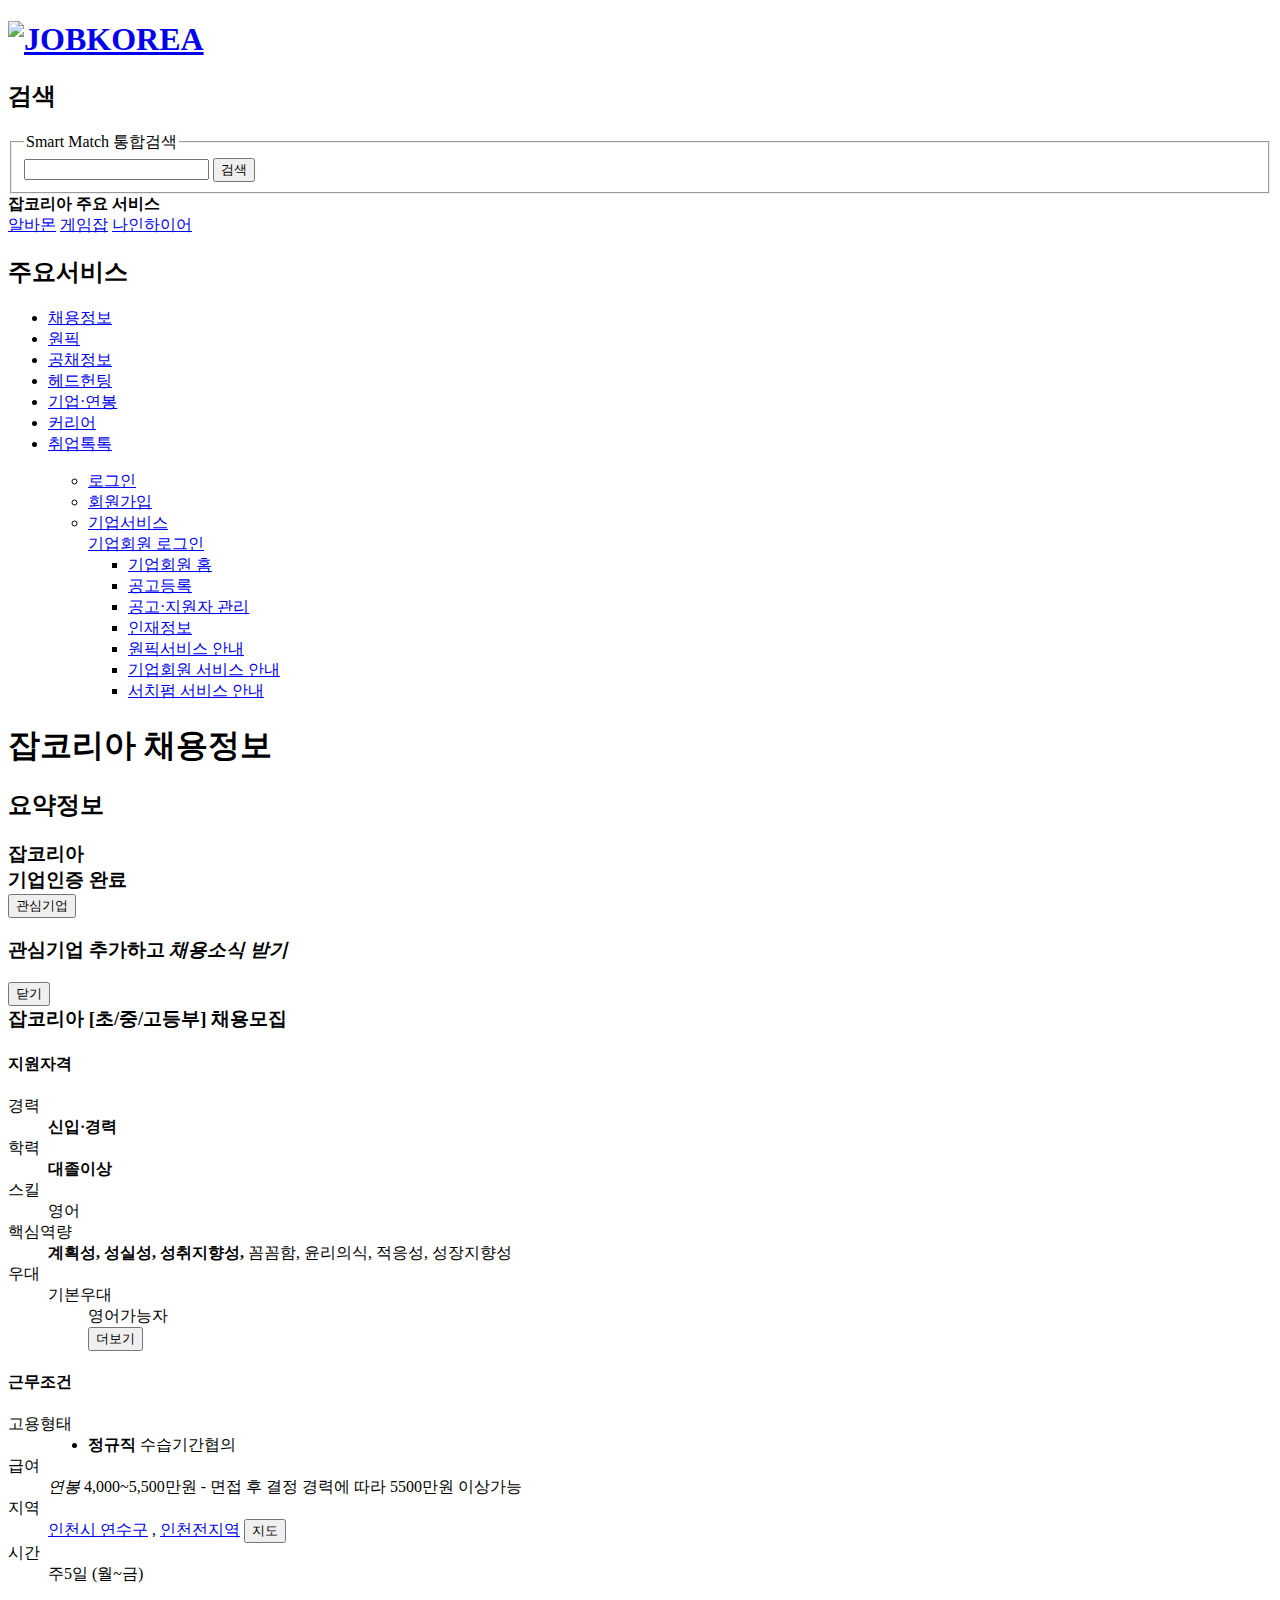
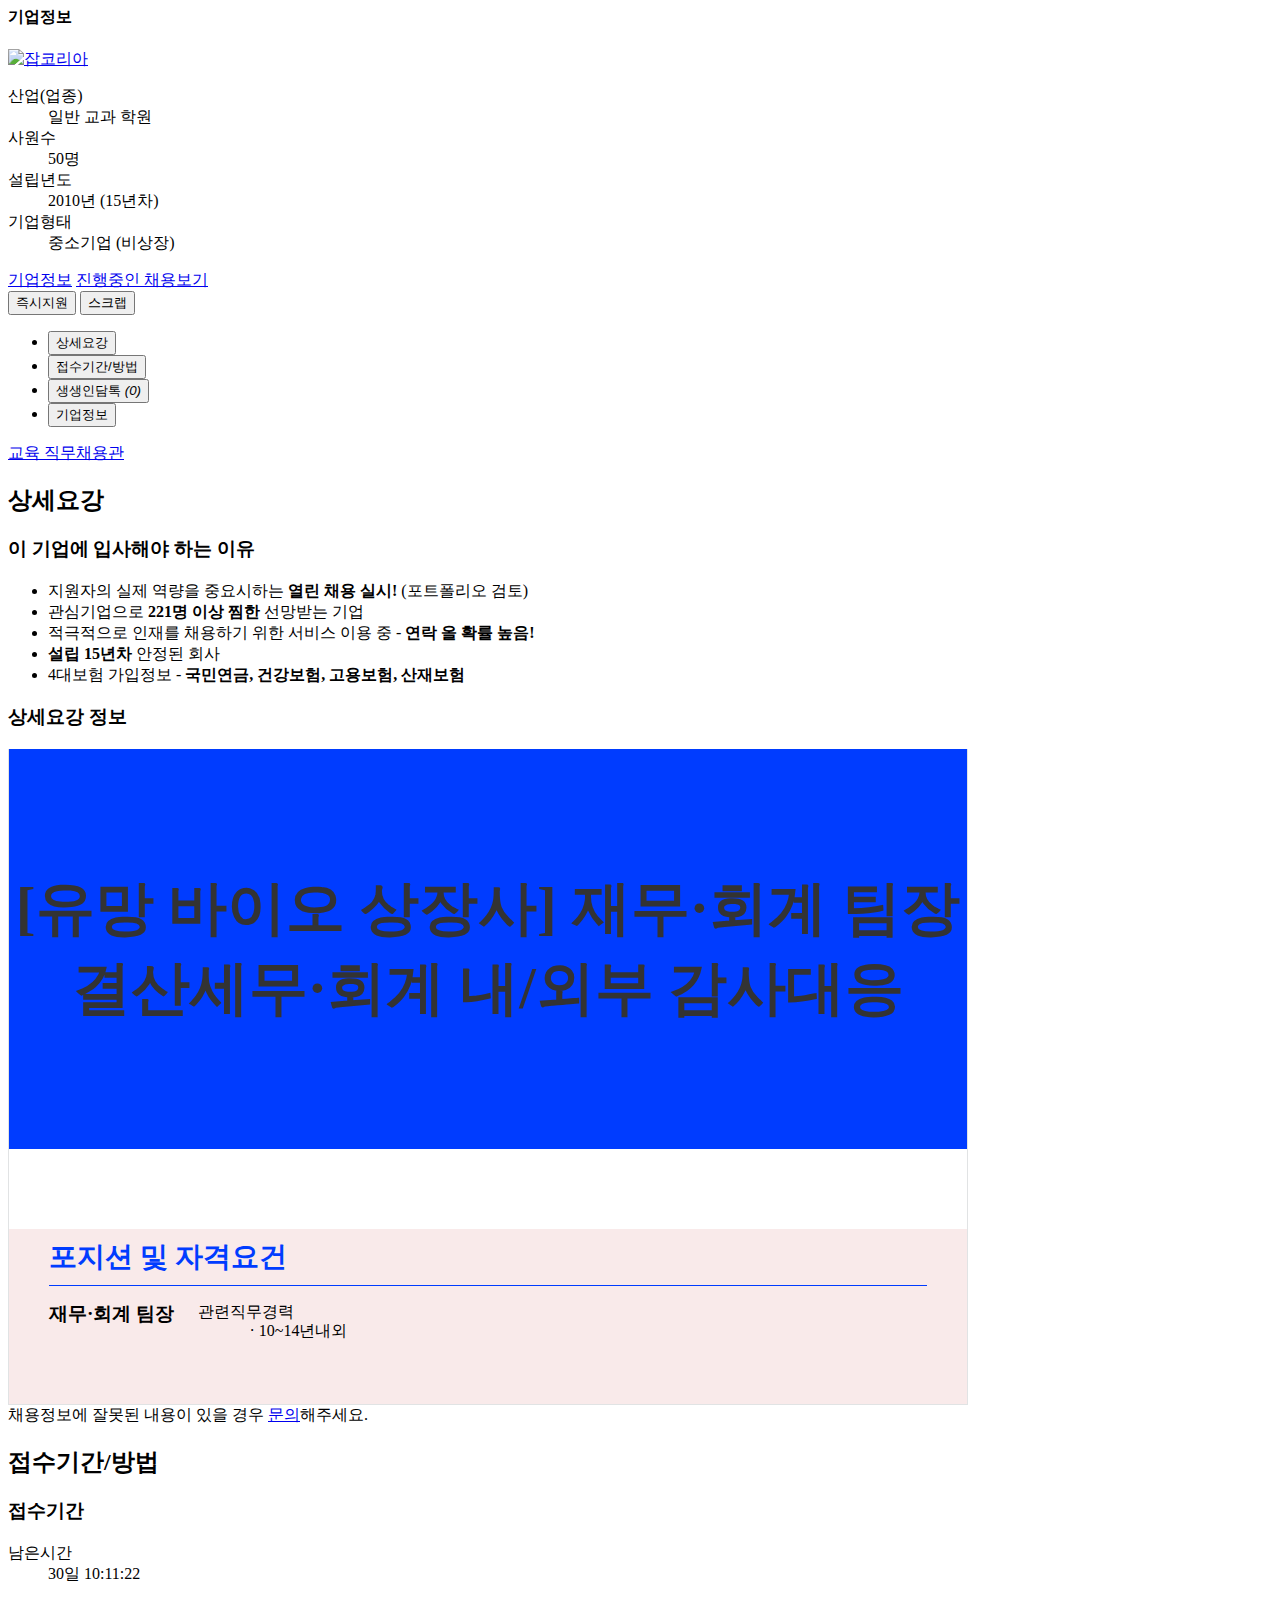
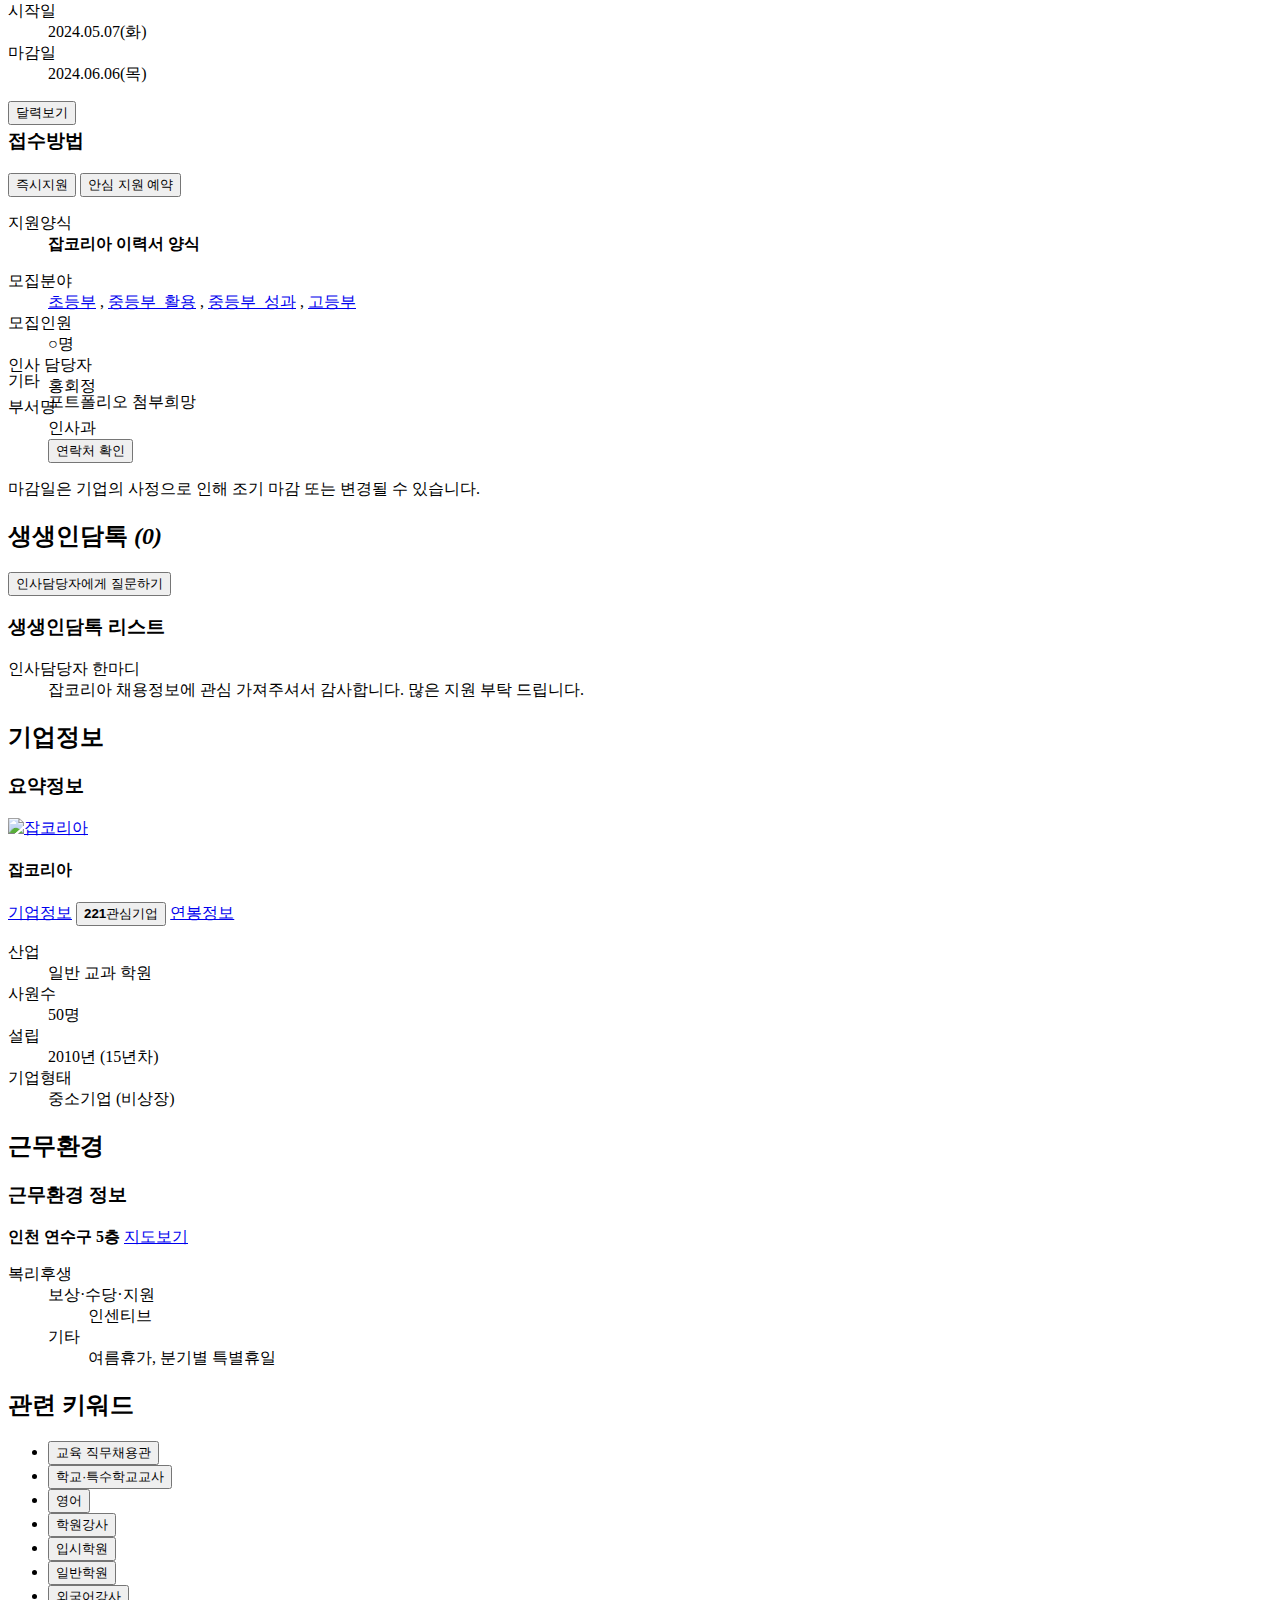
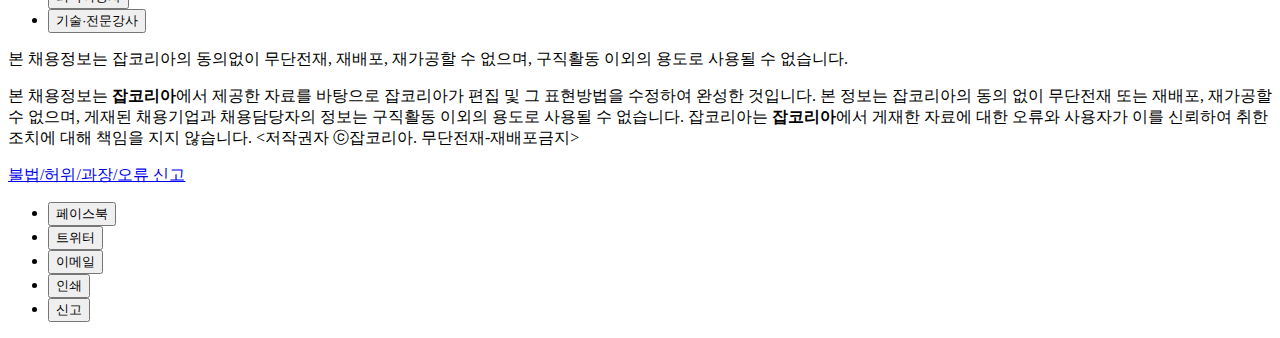
==== commit faf8ca61: "Update index.html" ====
--- a/index.html
+++ b/index.html
@@ -124,7 +124,7 @@
     <div id="wrap">
         <section id="container">
             <h1 class="tpl_hd_1">
-                <span class="blind">㈜송도국제정상어학원</span> 채용정보
+                <span class="blind">잡코리아</span> 채용정보
             </h1>
             <section class="secReadSummary">
                 <h2 class="hd_2 blind">요약정보</h2>
@@ -134,20 +134,20 @@
                             <h3 class="hd_3">
                                 <div class="header">
                                     <span class="coName">
-                                        ㈜송도국제정상어학원
+                                        잡코리아
                                     </span>
                                     <div class="ico-certify">
                                         <span class="blind">기업인증 완료</span>
                                     </div>
                                     <div class="item favorite">
-                                        <button type="button" class="girBtn girBtn_2 girBtnFav  devFavor5_12204971" onclick="GA_Event('공고_PC', '채용정보', '관심_' + ($(this).hasClass('girBtnFavOn')?'해제':'등록') + '_㈜송도국제정상어학원');go_favor('12204971');"><span>관심기업</span></button>
+                                        <button type="button" class="girBtn girBtn_2 girBtnFav  devFavor5_12204971" onclick="GA_Event('공고_PC', '채용정보', '관심_' + ($(this).hasClass('girBtnFavOn')?'해제':'등록') + '_잡코리아');go_favor('12204971');"><span>관심기업</span></button>
                                         <div class="tooltip-box-wrap  open">
                                             <p class="txt">관심기업 추가하고 <em>채용소식 받기</em></p>
                                             <button type="button" class="btn-tooltip-close"><span class="skip">닫기</span></button>
                                         </div>
                                     </div>
                                 </div>
-                                송도정상어학원 영어교사 [초/중/고등부] 채용모집
+                                잡코리아 [초/중/고등부] 채용모집
                             </h3>
                         </div>
                         <div class="tbRow clear">
@@ -223,7 +223,7 @@
                                 <div class="tbLogo">
                                     <div class="logo">
                                         <p>
-                                            <a href="/Recruit/Co_Read/C/12204971?Oem_Code=C1" target="_blank" title="새창" onclick="GA_Event('공고_PC', '기업정보상단', '기업로고_㈜송도국제정상어학원');"><img src="http://imgs.jobkorea.co.kr/img1/_whitebg/200X80/Co_Logo/Logo/2013/6/2b7vt005Rt_vK2b2b2kt0btYtIg_tt.JPG" id="cologo" name="cologo" alt="㈜송도국제정상어학원" onload="go_logo_size(this, 100, 40);" width="100" height="40"></a>
+                                            <a href="/Recruit/Co_Read/C/12204971?Oem_Code=C1" target="_blank" title="새창" onclick="GA_Event('공고_PC', '기업정보상단', '기업로고_잡코리아');"><img src="http://imgs.jobkorea.co.kr/img1/_whitebg/200X80/Co_Logo/Logo/2013/6/2b7vt005Rt_vK2b2b2kt0btYtIg_tt.JPG" id="cologo" name="cologo" alt="잡코리아" onload="go_logo_size(this, 100, 40);" width="100" height="40"></a>
                                         </p>
                                     </div>
                                 </div>
@@ -251,8 +251,8 @@
 
                                 </dl>
                                 <div class="coBtn">
-                                    <a href="/Recruit/Co_Read/C/12204971?Oem_Code=C1" target="_blank" title="새창" class="girBtn girBtn_3" onclick="GA_Event('공고_PC', '기업정보상단', '기업정보_㈜송도국제정상어학원');"><span>기업정보</span></a>
-                                    <a href="/Recruit/Co_Read/12204971/CoRecruitLink" target="_blank" title="새창" class="girBtn girBtn_3" onclick="GA_Event('공고_PC', '기업정보상단', '진행중인채용보기_㈜송도국제정상어학원');"><span>진행중인 채용보기</span></a>
+                                    <a href="/Recruit/Co_Read/C/12204971?Oem_Code=C1" target="_blank" title="새창" class="girBtn girBtn_3" onclick="GA_Event('공고_PC', '기업정보상단', '기업정보_잡코리아');"><span>기업정보</span></a>
+                                    <a href="/Recruit/Co_Read/12204971/CoRecruitLink" target="_blank" title="새창" class="girBtn girBtn_3" onclick="GA_Event('공고_PC', '기업정보상단', '진행중인채용보기_잡코리아');"><span>진행중인 채용보기</span></a>
                                 </div>
                             </div>
                         </div>
@@ -262,7 +262,7 @@
                     <button type="button" class="girBtn tplBtn_1 tplBtnOrg girBtnOrg devOnlineApplyBtn" onclick="go_OnPass('', '', '');GI_Click_Cnt('','E01');;GA_Event('공고_PC', '공고지원상단', '즉시지원');" id="devApplyBtn">
                         <span>즉시지원</span>
                     </button>
-                    <button type="button" class="girBtn girBtn_1 girBtnScr devScrap144616260  " onclick="GA_Event('공고_PC','공고지원상단','스크랩_' + ($('.devScrap144616260').hasClass('girBtnScrOn')?'해제':'등록') + '_㈜송도국제정상어학원_㈜송도국제정상어학원송도정상어학원 영어교사 [초/중/고등부] 채용모집');go_scrap(46910105, 44616260, 'pppto', 'C');" data-brazeinfo="송도정상어학원 영어교사 [초/중/고등부] 채용모집|44616260|46910105|2024-05-07|2024-06-06|㈜송도국제정상어학원|12204971"><span>스크랩</span></button>
+                    <button type="button" class="girBtn girBtn_1 girBtnScr devScrap144616260  " onclick="GA_Event('공고_PC','공고지원상단','스크랩_' + ($('.devScrap144616260').hasClass('girBtnScrOn')?'해제':'등록') + '_잡코리아_[초/중/고등부] 채용모집');go_scrap(46910105, 44616260, 'pppto', 'C');" data-brazeinfo="영어교사 [초/중/고등부] 채용모집|||2024-05-07|2024-06-06|잡코리아|12204971"><span>스크랩</span></button>
                 </div>
             </section>
             <div id="detailArea" class="divDetailWrap ">
@@ -420,7 +420,7 @@
                             <h3 class="hd_3 blind">생생인담톡 리스트</h3>
                             <dl class="manager girIcn">
                                 <dt>인사담당자 한마디</dt>
-                                <dd>㈜송도국제정상어학원 채용정보에 관심 가져주셔서 감사합니다.
+                                <dd>잡코리아 채용정보에 관심 가져주셔서 감사합니다.
                                     많은 지원 부탁 드립니다.</dd>
                             </dl>
                             <!-- 리스트 -->
@@ -439,15 +439,15 @@
                         <div class="tbRow clear">
                             <div class="tbCol coLogo ">
                                 <p class="logo">
-                                    <a href="https://www.jobkorea.co.kr/Recruit/Co_Read/C/12204971?Oem_Code=C1" target="_blank" title="새창" onclick="GA_Event('공고_PC', '기업정보하단', '기업로고_㈜송도국제정상어학원');"><img src="http://imgs.jobkorea.co.kr/img1/_whitebg/200X80/Co_Logo/Logo/2013/6/2b7vt005Rt_vK2b2b2kt0btYtIg_tt.JPG" id="cologo" name="cologo" alt="㈜송도국제정상어학원" onload="go_logo_size(this, 180, 72);" width="180" height="72"></a>
+                                    <a href="https://www.jobkorea.co.kr/Recruit/Co_Read/C/12204971?Oem_Code=C1" target="_blank" title="새창" onclick="GA_Event('공고_PC', '기업정보하단', '기업로고_잡코리아');"><img src="http://imgs.jobkorea.co.kr/img1/_whitebg/200X80/Co_Logo/Logo/2013/6/2b7vt005Rt_vK2b2b2kt0btYtIg_tt.JPG" id="cologo" name="cologo" alt="잡코리아" onload="go_logo_size(this, 180, 72);" width="180" height="72"></a>
                                 </p>
                             </div>
                             <div class="tbCol coInfo">
-                                <h4 class="hd_4">㈜송도국제정상어학원</h4>
+                                <h4 class="hd_4">잡코리아</h4>
                                 <p class="coBtn">
-                                    <a href="/Recruit/Co_Read/C/12204971?Oem_Code=C1" target="_blank" title="새창" class="girBtn girBtn_3" onclick="GA_Event('공고_PC', '기업정보하단', '기업정보_㈜송도국제정상어학원');"><span>기업정보</span></a>
-                                    <button type="button" class="girBtn girBtn_2 girBtnFav  devFavor5_12204971" onclick="GA_Event('공고_PC', '기업정보하단', '관심_' + ($(this).hasClass('girBtnFavOn')?'해제':'등록') + '_㈜송도국제정상어학원');go_favor('12204971');"><span><strong class="tahoma devFavorCnt">221</strong>관심기업</span></button>
-                                    <a href="/Recruit/Salary/12204971" target="_blank" title="새창" class="girBtn girBtn_3" onclick="GA_Event('공고_PC', '기업정보하단', '연봉정보_㈜송도국제정상어학원');"><span>연봉정보</span></a>
+                                    <a href="/Recruit/Co_Read/C/12204971?Oem_Code=C1" target="_blank" title="새창" class="girBtn girBtn_3" onclick="GA_Event('공고_PC', '기업정보하단', '기업정보_잡코리아');"><span>기업정보</span></a>
+                                    <button type="button" class="girBtn girBtn_2 girBtnFav  devFavor5_12204971" onclick="GA_Event('공고_PC', '기업정보하단', '관심_' + ($(this).hasClass('girBtnFavOn')?'해제':'등록') + '_잡코리아');go_favor('12204971');"><span><strong class="tahoma devFavorCnt">221</strong>관심기업</span></button>
+                                    <a href="/Recruit/Salary/12204971" target="_blank" title="새창" class="girBtn girBtn_3" onclick="GA_Event('공고_PC', '기업정보하단', '연봉정보_잡코리아');"><span>연봉정보</span></a>
                                 </p>
                                 <dl class="tbList">
                                     <dt>산업</dt>
@@ -479,7 +479,7 @@
                     <article class="artReadWork divReadBx">
                         <h3 class="hd_3 blind">근무환경 정보</h3>
                         <div class="address">
-                            <strong id="mapDtl" class="girIcn">인천 연수구 송도동 3-1번지 밀레니엄빌딩 5층</strong>
+                            <strong id="mapDtl" class="girIcn">인천 연수구 5층</strong>
                             <a href="https://maps.naver.com/?mapMode=0&amp;dlevel=12&amp;pinTitle=%e3%88%9c%ec%86%a1%eb%8f%84%ea%b5%ad%ec%a0%9c%ec%a0%95%ec%83%81%ec%96%b4%ed%95%99%ec%9b%90&amp;lat=37.3957028907164&amp;lng=126.650924558912" target="_blank" title="새창" class="btnMapApiS"><span>지도보기</span></a> <!-- 지도 api 이슈로 버튼 추가 -->
                         </div>
                         <div class="location">
@@ -536,9 +536,9 @@
                             <span class="recurit-copyright--title">본 채용정보는 잡코리아의 동의없이 무단전재, 재배포, 재가공할 수 없으며, 구직활동 이외의 용도로 사용될 수 없습니다. <i class="content-copyright--icon"></i></span>
                         </span>
                         <p class="recurit-copyright--content" id="toggle-target" aria-hidden="true">
-                            본 채용정보는 <strong>㈜송도국제정상어학원</strong>에서 제공한 자료를 바탕으로 잡코리아가 편집 및 그 표현방법을 수정하여 완성한 것입니다.
+                            본 채용정보는 <strong>잡코리아</strong>에서 제공한 자료를 바탕으로 잡코리아가 편집 및 그 표현방법을 수정하여 완성한 것입니다.
                             본 정보는 잡코리아의 동의 없이 무단전재 또는 재배포, 재가공할 수 없으며, 게재된 채용기업과 채용담당자의 정보는 구직활동 이외의 용도로 사용될 수 없습니다.
-                            잡코리아는 <strong>㈜송도국제정상어학원</strong>에서 게재한 자료에 대한 오류와 사용자가 이를 신뢰하여 취한 조치에 대해 책임을 지지 않습니다.
+                            잡코리아는 <strong>잡코리아</strong>에서 게재한 자료에 대한 오류와 사용자가 이를 신뢰하여 취한 조치에 대해 책임을 지지 않습니다.
                             &lt;저작권자 ⓒ잡코리아. 무단전재-재배포금지&gt;
 
                         </p>
@@ -549,7 +549,7 @@
             <div class="divReadFunc">
                 <ul>
                     <li><button type="button" onclick="GA_Event('공고_PC', '공고상단', '공유하기_페이스북');goFacebook('http://joburl.kr/8Ovs3');return false;" class="girBtn girBtnFacebook" title=" 페이스북 전송(새창)"><span>페이스북</span></button></li>
-                    <li><button type="button" onclick="GA_Event('공고_PC', '공고상단', '공유하기_트위터');goTwitter('㈜송도국제정상어학원-송도정상어학원 영어교사 [초/중/고등부] 채용모집 (~06/06(목))http://joburl.kr/8Ovs3 - #jobkorea #jobko #kjob', 'http://joburl.kr/8Ovs3'); return false;" class="girBtn girBtnTwitter" title="트위터 전송(새창)"><span>트위터</span></button></li>
+                    <li><button type="button" onclick="GA_Event('공고_PC', '공고상단', '공유하기_트위터');goTwitter('잡코리아-[초/중/고등부] 채용모집 (~06/06(목))http://joburl.kr/8Ovs3 - #jobkorea #jobko #kjob', 'http://joburl.kr/8Ovs3'); return false;" class="girBtn girBtnTwitter" title="트위터 전송(새창)"><span>트위터</span></button></li>
                     <li>
                         <button type="button" onclick="GA_Event('공고_PC', '공고상단', '공유하기_이메일');go_delivery(1); return false;" class="girBtn girBtnEmail" title="이메일"><span>이메일</span></button>
                         <div id="devMsg" name="devMsg" style="position: absolute; top: 30px; left: -382px; z-index: 10000; display: none; user-select: auto !important;">
